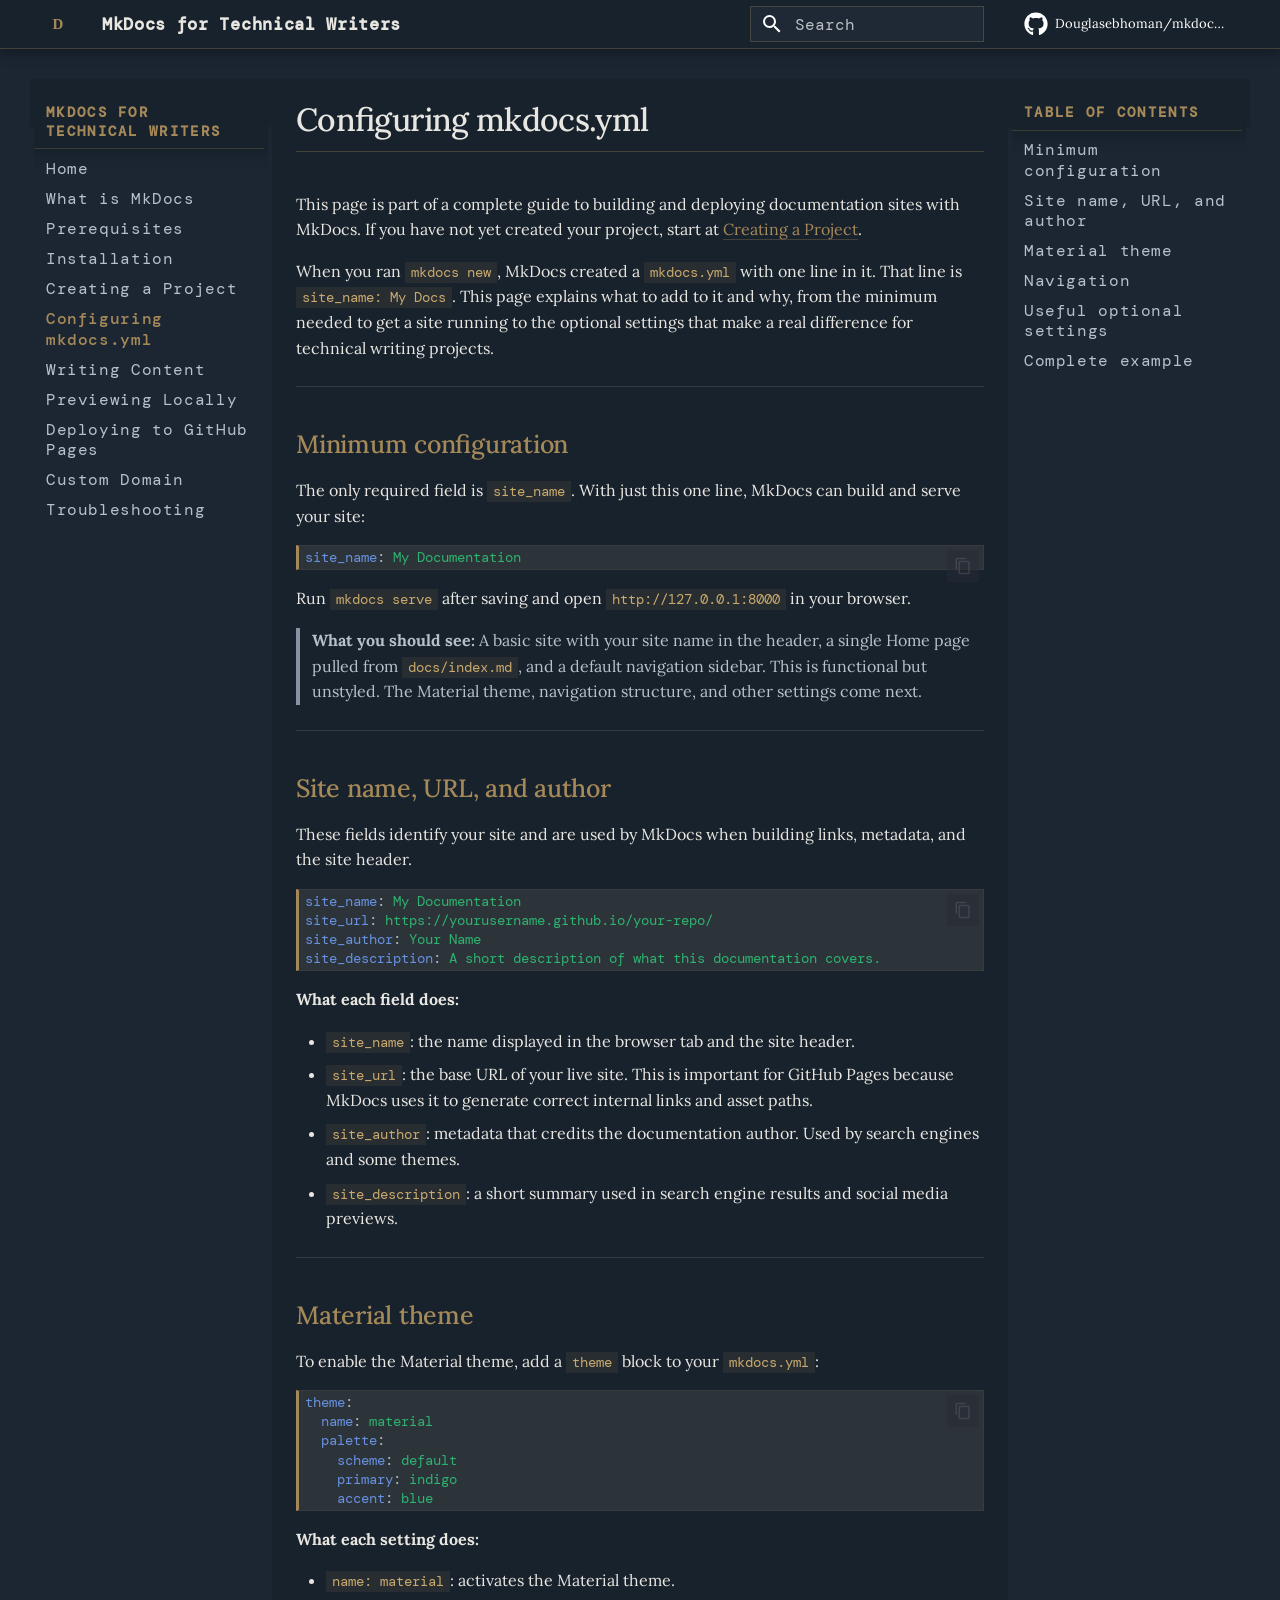
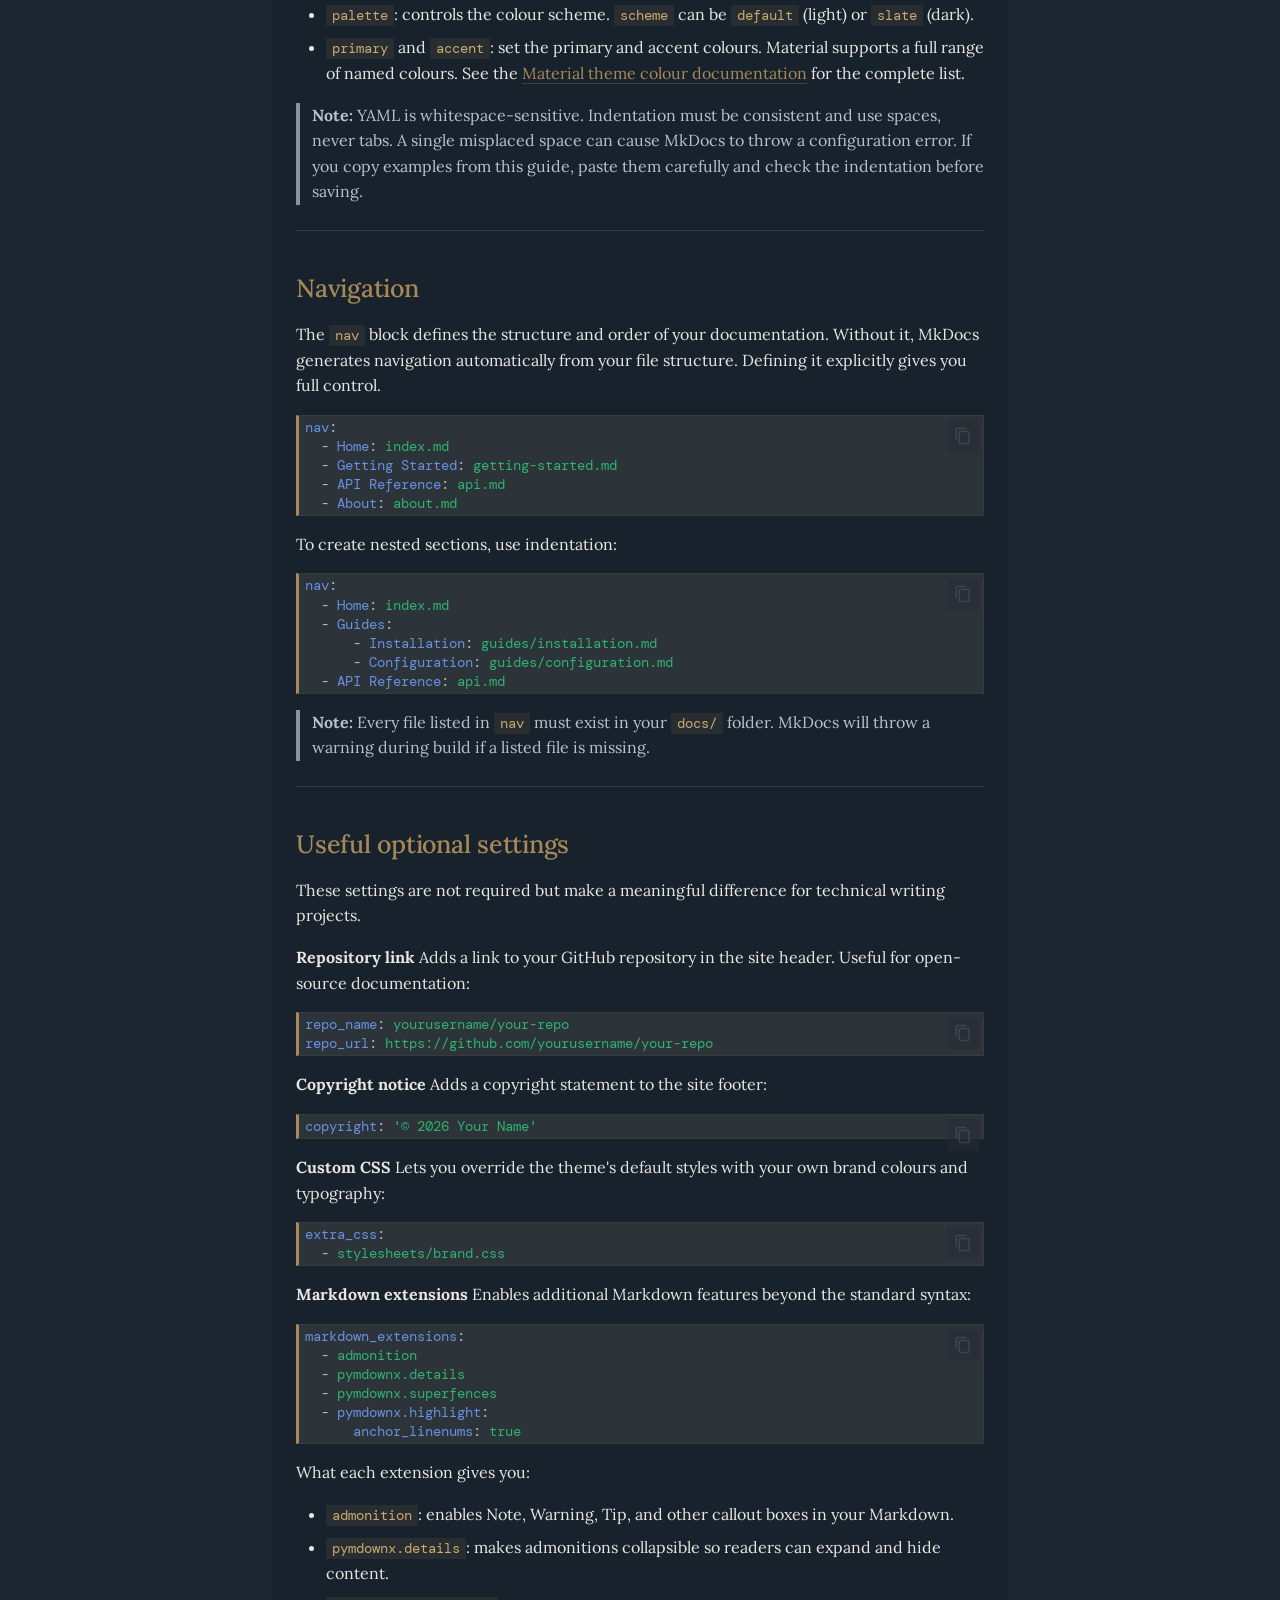
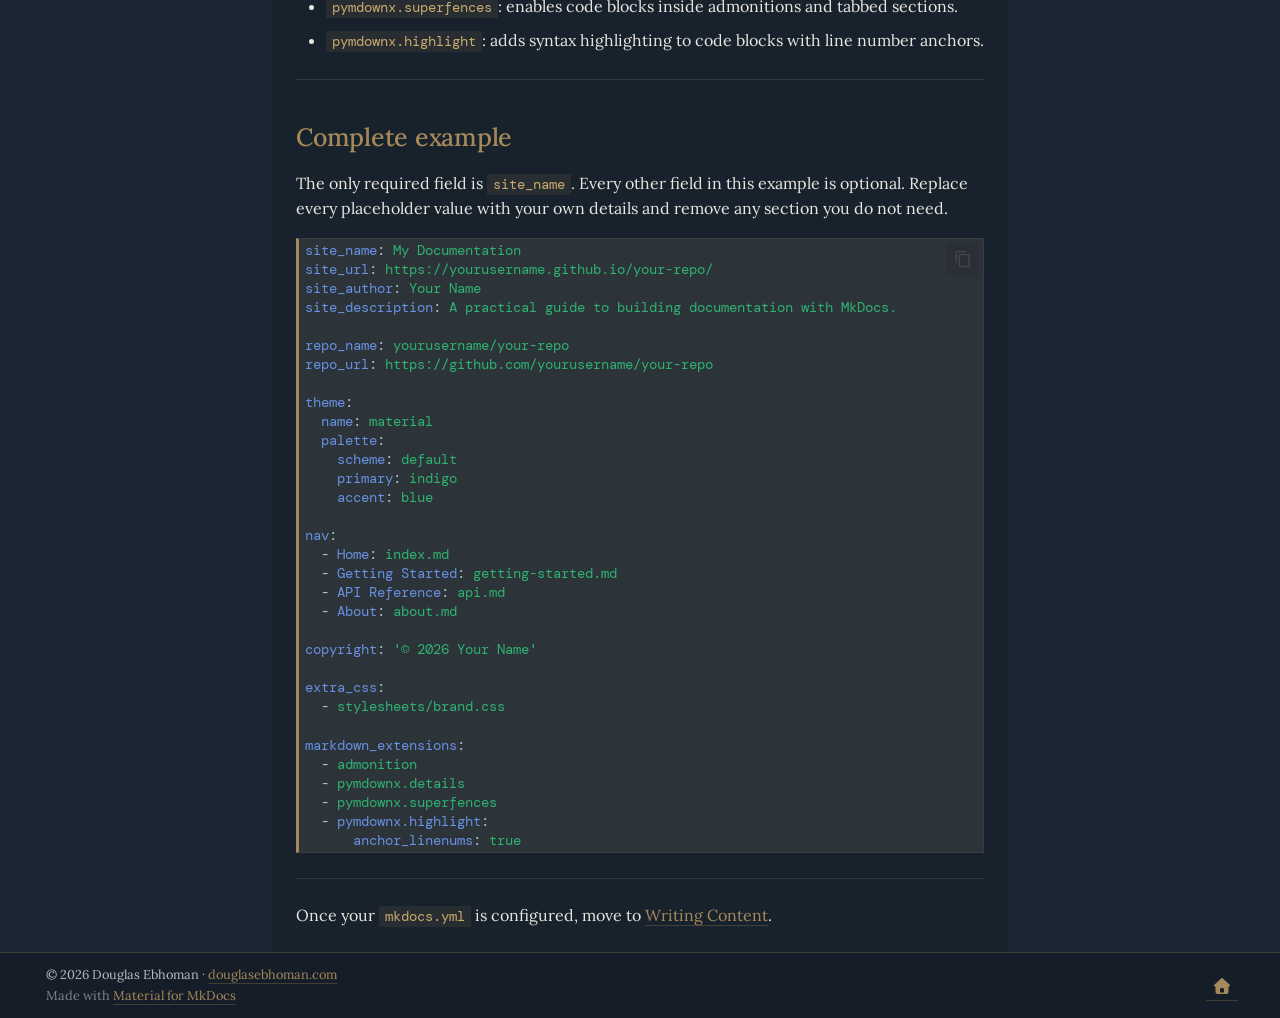
==== configuring-mkdocs-yml/index.html @ 6936d6ea "Deployed 272cf21 with MkDocs version: 1.6.1" ====
<!doctype html>
<html lang="en" class="no-js">
  <head>
    
      <meta charset="utf-8">
      <meta name="viewport" content="width=device-width,initial-scale=1">
      
        <meta name="description" content="A practical guide to building and deploying documentation sites with MkDocs — written for technical writers adopting Docs-as-Code workflows.">
      
      
        <meta name="author" content="Douglas Ebhoman">
      
      
        <link rel="canonical" href="https://douglasebhoman.github.io/mkdocs-for-technical-writers/configuring-mkdocs-yml/">
      
      
        <link rel="prev" href="../creating-a-project/">
      
      
        <link rel="next" href="../writing-content/">
      
      
        
      
      
      <link rel="icon" href="../assets/images/favicon.png">
      <meta name="generator" content="mkdocs-1.6.1, mkdocs-material-9.7.6">
    
    
      
        <title>Configuring mkdocs.yml - MkDocs for Technical Writers</title>
      
    
    
      <link rel="stylesheet" href="../assets/stylesheets/main.484c7ddc.min.css">
      
        
        <link rel="stylesheet" href="../assets/stylesheets/palette.ab4e12ef.min.css">
      
      


    
    
      
    
    
      
        
        
        <link rel="preconnect" href="https://fonts.gstatic.com" crossorigin>
        <link rel="stylesheet" href="https://fonts.googleapis.com/css?family=Roboto:300,300i,400,400i,700,700i%7CRoboto+Mono:400,400i,700,700i&display=fallback">
        <style>:root{--md-text-font:"Roboto";--md-code-font:"Roboto Mono"}</style>
      
    
    
      <link rel="stylesheet" href="../stylesheets/brand.css">
    
    <script>__md_scope=new URL("..",location),__md_hash=e=>[...e].reduce(((e,_)=>(e<<5)-e+_.charCodeAt(0)),0),__md_get=(e,_=localStorage,t=__md_scope)=>JSON.parse(_.getItem(t.pathname+"."+e)),__md_set=(e,_,t=localStorage,a=__md_scope)=>{try{t.setItem(a.pathname+"."+e,JSON.stringify(_))}catch(e){}}</script>
    
      

    
    
  </head>
  
  
    
    
    
    
    
    <body dir="ltr" data-md-color-scheme="slate" data-md-color-primary="custom" data-md-color-accent="custom">
  
    
    <input class="md-toggle" data-md-toggle="drawer" type="checkbox" id="__drawer" autocomplete="off">
    <input class="md-toggle" data-md-toggle="search" type="checkbox" id="__search" autocomplete="off">
    <label class="md-overlay" for="__drawer"></label>
    <div data-md-component="skip">
      
        
        <a href="#configuring-mkdocsyml" class="md-skip">
          Skip to content
        </a>
      
    </div>
    <div data-md-component="announce">
      
    </div>
    
    
      

  

<header class="md-header md-header--shadow" data-md-component="header">
  <nav class="md-header__inner md-grid" aria-label="Header">
    <a href=".." title="MkDocs for Technical Writers" class="md-header__button md-logo" aria-label="MkDocs for Technical Writers" data-md-component="logo">
      
  <img src="../assets/logo.svg" alt="logo">

    </a>
    <label class="md-header__button md-icon" for="__drawer">
      
      <svg xmlns="http://www.w3.org/2000/svg" viewBox="0 0 24 24"><path d="M3 6h18v2H3zm0 5h18v2H3zm0 5h18v2H3z"/></svg>
    </label>
    <div class="md-header__title" data-md-component="header-title">
      <div class="md-header__ellipsis">
        <div class="md-header__topic">
          <span class="md-ellipsis">
            MkDocs for Technical Writers
          </span>
        </div>
        <div class="md-header__topic" data-md-component="header-topic">
          <span class="md-ellipsis">
            
              Configuring mkdocs.yml
            
          </span>
        </div>
      </div>
    </div>
    
      
    
    
    
    
      
      
        <label class="md-header__button md-icon" for="__search">
          
          <svg xmlns="http://www.w3.org/2000/svg" viewBox="0 0 24 24"><path d="M9.5 3A6.5 6.5 0 0 1 16 9.5c0 1.61-.59 3.09-1.56 4.23l.27.27h.79l5 5-1.5 1.5-5-5v-.79l-.27-.27A6.52 6.52 0 0 1 9.5 16 6.5 6.5 0 0 1 3 9.5 6.5 6.5 0 0 1 9.5 3m0 2C7 5 5 7 5 9.5S7 14 9.5 14 14 12 14 9.5 12 5 9.5 5"/></svg>
        </label>
        <div class="md-search" data-md-component="search" role="dialog">
  <label class="md-search__overlay" for="__search"></label>
  <div class="md-search__inner" role="search">
    <form class="md-search__form" name="search">
      <input type="text" class="md-search__input" name="query" aria-label="Search" placeholder="Search" autocapitalize="off" autocorrect="off" autocomplete="off" spellcheck="false" data-md-component="search-query" required>
      <label class="md-search__icon md-icon" for="__search">
        
        <svg xmlns="http://www.w3.org/2000/svg" viewBox="0 0 24 24"><path d="M9.5 3A6.5 6.5 0 0 1 16 9.5c0 1.61-.59 3.09-1.56 4.23l.27.27h.79l5 5-1.5 1.5-5-5v-.79l-.27-.27A6.52 6.52 0 0 1 9.5 16 6.5 6.5 0 0 1 3 9.5 6.5 6.5 0 0 1 9.5 3m0 2C7 5 5 7 5 9.5S7 14 9.5 14 14 12 14 9.5 12 5 9.5 5"/></svg>
        
        <svg xmlns="http://www.w3.org/2000/svg" viewBox="0 0 24 24"><path d="M20 11v2H8l5.5 5.5-1.42 1.42L4.16 12l7.92-7.92L13.5 5.5 8 11z"/></svg>
      </label>
      <nav class="md-search__options" aria-label="Search">
        
        <button type="reset" class="md-search__icon md-icon" title="Clear" aria-label="Clear" tabindex="-1">
          
          <svg xmlns="http://www.w3.org/2000/svg" viewBox="0 0 24 24"><path d="M19 6.41 17.59 5 12 10.59 6.41 5 5 6.41 10.59 12 5 17.59 6.41 19 12 13.41 17.59 19 19 17.59 13.41 12z"/></svg>
        </button>
      </nav>
      
        <div class="md-search__suggest" data-md-component="search-suggest"></div>
      
    </form>
    <div class="md-search__output">
      <div class="md-search__scrollwrap" tabindex="0" data-md-scrollfix>
        <div class="md-search-result" data-md-component="search-result">
          <div class="md-search-result__meta">
            Initializing search
          </div>
          <ol class="md-search-result__list" role="presentation"></ol>
        </div>
      </div>
    </div>
  </div>
</div>
      
    
    
      <div class="md-header__source">
        <a href="https://github.com/Douglasebhoman/mkdocs-for-technical-writers" title="Go to repository" class="md-source" data-md-component="source">
  <div class="md-source__icon md-icon">
    
    <svg xmlns="http://www.w3.org/2000/svg" viewBox="0 0 512 512"><!--! Font Awesome Free 7.1.0 by @fontawesome - https://fontawesome.com License - https://fontawesome.com/license/free (Icons: CC BY 4.0, Fonts: SIL OFL 1.1, Code: MIT License) Copyright 2025 Fonticons, Inc.--><path d="M173.9 397.4c0 2-2.3 3.6-5.2 3.6-3.3.3-5.6-1.3-5.6-3.6 0-2 2.3-3.6 5.2-3.6 3-.3 5.6 1.3 5.6 3.6m-31.1-4.5c-.7 2 1.3 4.3 4.3 4.9 2.6 1 5.6 0 6.2-2s-1.3-4.3-4.3-5.2c-2.6-.7-5.5.3-6.2 2.3m44.2-1.7c-2.9.7-4.9 2.6-4.6 4.9.3 2 2.9 3.3 5.9 2.6 2.9-.7 4.9-2.6 4.6-4.6-.3-1.9-3-3.2-5.9-2.9M252.8 8C114.1 8 8 113.3 8 252c0 110.9 69.8 205.8 169.5 239.2 12.8 2.3 17.3-5.6 17.3-12.1 0-6.2-.3-40.4-.3-61.4 0 0-70 15-84.7-29.8 0 0-11.4-29.1-27.8-36.6 0 0-22.9-15.7 1.6-15.4 0 0 24.9 2 38.6 25.8 21.9 38.6 58.6 27.5 72.9 20.9 2.3-16 8.8-27.1 16-33.7-55.9-6.2-112.3-14.3-112.3-110.5 0-27.5 7.6-41.3 23.6-58.9-2.6-6.5-11.1-33.3 2.6-67.9 20.9-6.5 69 27 69 27 20-5.6 41.5-8.5 62.8-8.5s42.8 2.9 62.8 8.5c0 0 48.1-33.6 69-27 13.7 34.7 5.2 61.4 2.6 67.9 16 17.7 25.8 31.5 25.8 58.9 0 96.5-58.9 104.2-114.8 110.5 9.2 7.9 17 22.9 17 46.4 0 33.7-.3 75.4-.3 83.6 0 6.5 4.6 14.4 17.3 12.1C436.2 457.8 504 362.9 504 252 504 113.3 391.5 8 252.8 8M105.2 352.9c-1.3 1-1 3.3.7 5.2 1.6 1.6 3.9 2.3 5.2 1 1.3-1 1-3.3-.7-5.2-1.6-1.6-3.9-2.3-5.2-1m-10.8-8.1c-.7 1.3.3 2.9 2.3 3.9 1.6 1 3.6.7 4.3-.7.7-1.3-.3-2.9-2.3-3.9-2-.6-3.6-.3-4.3.7m32.4 35.6c-1.6 1.3-1 4.3 1.3 6.2 2.3 2.3 5.2 2.6 6.5 1 1.3-1.3.7-4.3-1.3-6.2-2.2-2.3-5.2-2.6-6.5-1m-11.4-14.7c-1.6 1-1.6 3.6 0 5.9s4.3 3.3 5.6 2.3c1.6-1.3 1.6-3.9 0-6.2-1.4-2.3-4-3.3-5.6-2"/></svg>
  </div>
  <div class="md-source__repository">
    Douglasebhoman/mkdocs-for-technical-writers
  </div>
</a>
      </div>
    
  </nav>
  
</header>
    
    <div class="md-container" data-md-component="container">
      
      
        
          
        
      
      <main class="md-main" data-md-component="main">
        <div class="md-main__inner md-grid">
          
            
              
              <div class="md-sidebar md-sidebar--primary" data-md-component="sidebar" data-md-type="navigation" >
                <div class="md-sidebar__scrollwrap">
                  <div class="md-sidebar__inner">
                    



<nav class="md-nav md-nav--primary" aria-label="Navigation" data-md-level="0">
  <label class="md-nav__title" for="__drawer">
    <a href=".." title="MkDocs for Technical Writers" class="md-nav__button md-logo" aria-label="MkDocs for Technical Writers" data-md-component="logo">
      
  <img src="../assets/logo.svg" alt="logo">

    </a>
    MkDocs for Technical Writers
  </label>
  
    <div class="md-nav__source">
      <a href="https://github.com/Douglasebhoman/mkdocs-for-technical-writers" title="Go to repository" class="md-source" data-md-component="source">
  <div class="md-source__icon md-icon">
    
    <svg xmlns="http://www.w3.org/2000/svg" viewBox="0 0 512 512"><!--! Font Awesome Free 7.1.0 by @fontawesome - https://fontawesome.com License - https://fontawesome.com/license/free (Icons: CC BY 4.0, Fonts: SIL OFL 1.1, Code: MIT License) Copyright 2025 Fonticons, Inc.--><path d="M173.9 397.4c0 2-2.3 3.6-5.2 3.6-3.3.3-5.6-1.3-5.6-3.6 0-2 2.3-3.6 5.2-3.6 3-.3 5.6 1.3 5.6 3.6m-31.1-4.5c-.7 2 1.3 4.3 4.3 4.9 2.6 1 5.6 0 6.2-2s-1.3-4.3-4.3-5.2c-2.6-.7-5.5.3-6.2 2.3m44.2-1.7c-2.9.7-4.9 2.6-4.6 4.9.3 2 2.9 3.3 5.9 2.6 2.9-.7 4.9-2.6 4.6-4.6-.3-1.9-3-3.2-5.9-2.9M252.8 8C114.1 8 8 113.3 8 252c0 110.9 69.8 205.8 169.5 239.2 12.8 2.3 17.3-5.6 17.3-12.1 0-6.2-.3-40.4-.3-61.4 0 0-70 15-84.7-29.8 0 0-11.4-29.1-27.8-36.6 0 0-22.9-15.7 1.6-15.4 0 0 24.9 2 38.6 25.8 21.9 38.6 58.6 27.5 72.9 20.9 2.3-16 8.8-27.1 16-33.7-55.9-6.2-112.3-14.3-112.3-110.5 0-27.5 7.6-41.3 23.6-58.9-2.6-6.5-11.1-33.3 2.6-67.9 20.9-6.5 69 27 69 27 20-5.6 41.5-8.5 62.8-8.5s42.8 2.9 62.8 8.5c0 0 48.1-33.6 69-27 13.7 34.7 5.2 61.4 2.6 67.9 16 17.7 25.8 31.5 25.8 58.9 0 96.5-58.9 104.2-114.8 110.5 9.2 7.9 17 22.9 17 46.4 0 33.7-.3 75.4-.3 83.6 0 6.5 4.6 14.4 17.3 12.1C436.2 457.8 504 362.9 504 252 504 113.3 391.5 8 252.8 8M105.2 352.9c-1.3 1-1 3.3.7 5.2 1.6 1.6 3.9 2.3 5.2 1 1.3-1 1-3.3-.7-5.2-1.6-1.6-3.9-2.3-5.2-1m-10.8-8.1c-.7 1.3.3 2.9 2.3 3.9 1.6 1 3.6.7 4.3-.7.7-1.3-.3-2.9-2.3-3.9-2-.6-3.6-.3-4.3.7m32.4 35.6c-1.6 1.3-1 4.3 1.3 6.2 2.3 2.3 5.2 2.6 6.5 1 1.3-1.3.7-4.3-1.3-6.2-2.2-2.3-5.2-2.6-6.5-1m-11.4-14.7c-1.6 1-1.6 3.6 0 5.9s4.3 3.3 5.6 2.3c1.6-1.3 1.6-3.9 0-6.2-1.4-2.3-4-3.3-5.6-2"/></svg>
  </div>
  <div class="md-source__repository">
    Douglasebhoman/mkdocs-for-technical-writers
  </div>
</a>
    </div>
  
  <ul class="md-nav__list" data-md-scrollfix>
    
      
      
  
  
  
  
    <li class="md-nav__item">
      <a href=".." class="md-nav__link">
        
  
  
  <span class="md-ellipsis">
    
  
    Home
  

    
  </span>
  
  

      </a>
    </li>
  

    
      
      
  
  
  
  
    <li class="md-nav__item">
      <a href="../what-is-mkdocs/" class="md-nav__link">
        
  
  
  <span class="md-ellipsis">
    
  
    What is MkDocs
  

    
  </span>
  
  

      </a>
    </li>
  

    
      
      
  
  
  
  
    <li class="md-nav__item">
      <a href="../prerequisites/" class="md-nav__link">
        
  
  
  <span class="md-ellipsis">
    
  
    Prerequisites
  

    
  </span>
  
  

      </a>
    </li>
  

    
      
      
  
  
  
  
    <li class="md-nav__item">
      <a href="../installation/" class="md-nav__link">
        
  
  
  <span class="md-ellipsis">
    
  
    Installation
  

    
  </span>
  
  

      </a>
    </li>
  

    
      
      
  
  
  
  
    <li class="md-nav__item">
      <a href="../creating-a-project/" class="md-nav__link">
        
  
  
  <span class="md-ellipsis">
    
  
    Creating a Project
  

    
  </span>
  
  

      </a>
    </li>
  

    
      
      
  
  
    
  
  
  
    <li class="md-nav__item md-nav__item--active">
      
      <input class="md-nav__toggle md-toggle" type="checkbox" id="__toc">
      
      
        
      
      
        <label class="md-nav__link md-nav__link--active" for="__toc">
          
  
  
  <span class="md-ellipsis">
    
  
    Configuring mkdocs.yml
  

    
  </span>
  
  

          <span class="md-nav__icon md-icon"></span>
        </label>
      
      <a href="./" class="md-nav__link md-nav__link--active">
        
  
  
  <span class="md-ellipsis">
    
  
    Configuring mkdocs.yml
  

    
  </span>
  
  

      </a>
      
        

<nav class="md-nav md-nav--secondary" aria-label="Table of contents">
  
  
  
    
  
  
    <label class="md-nav__title" for="__toc">
      <span class="md-nav__icon md-icon"></span>
      Table of contents
    </label>
    <ul class="md-nav__list" data-md-component="toc" data-md-scrollfix>
      
        <li class="md-nav__item">
  <a href="#minimum-configuration" class="md-nav__link">
    <span class="md-ellipsis">
      
        Minimum configuration
      
    </span>
  </a>
  
</li>
      
        <li class="md-nav__item">
  <a href="#site-name-url-and-author" class="md-nav__link">
    <span class="md-ellipsis">
      
        Site name, URL, and author
      
    </span>
  </a>
  
</li>
      
        <li class="md-nav__item">
  <a href="#material-theme" class="md-nav__link">
    <span class="md-ellipsis">
      
        Material theme
      
    </span>
  </a>
  
</li>
      
        <li class="md-nav__item">
  <a href="#navigation" class="md-nav__link">
    <span class="md-ellipsis">
      
        Navigation
      
    </span>
  </a>
  
</li>
      
        <li class="md-nav__item">
  <a href="#useful-optional-settings" class="md-nav__link">
    <span class="md-ellipsis">
      
        Useful optional settings
      
    </span>
  </a>
  
</li>
      
        <li class="md-nav__item">
  <a href="#complete-example" class="md-nav__link">
    <span class="md-ellipsis">
      
        Complete example
      
    </span>
  </a>
  
</li>
      
    </ul>
  
</nav>
      
    </li>
  

    
      
      
  
  
  
  
    <li class="md-nav__item">
      <a href="../writing-content/" class="md-nav__link">
        
  
  
  <span class="md-ellipsis">
    
  
    Writing Content
  

    
  </span>
  
  

      </a>
    </li>
  

    
      
      
  
  
  
  
    <li class="md-nav__item">
      <a href="../previewing-locally/" class="md-nav__link">
        
  
  
  <span class="md-ellipsis">
    
  
    Previewing Locally
  

    
  </span>
  
  

      </a>
    </li>
  

    
      
      
  
  
  
  
    <li class="md-nav__item">
      <a href="../deploying-to-github-pages/" class="md-nav__link">
        
  
  
  <span class="md-ellipsis">
    
  
    Deploying to GitHub Pages
  

    
  </span>
  
  

      </a>
    </li>
  

    
      
      
  
  
  
  
    <li class="md-nav__item">
      <a href="../custom-domain/" class="md-nav__link">
        
  
  
  <span class="md-ellipsis">
    
  
    Custom Domain
  

    
  </span>
  
  

      </a>
    </li>
  

    
      
      
  
  
  
  
    <li class="md-nav__item">
      <a href="../troubleshooting/" class="md-nav__link">
        
  
  
  <span class="md-ellipsis">
    
  
    Troubleshooting
  

    
  </span>
  
  

      </a>
    </li>
  

    
  </ul>
</nav>
                  </div>
                </div>
              </div>
            
            
              
              <div class="md-sidebar md-sidebar--secondary" data-md-component="sidebar" data-md-type="toc" >
                <div class="md-sidebar__scrollwrap">
                  <div class="md-sidebar__inner">
                    

<nav class="md-nav md-nav--secondary" aria-label="Table of contents">
  
  
  
    
  
  
    <label class="md-nav__title" for="__toc">
      <span class="md-nav__icon md-icon"></span>
      Table of contents
    </label>
    <ul class="md-nav__list" data-md-component="toc" data-md-scrollfix>
      
        <li class="md-nav__item">
  <a href="#minimum-configuration" class="md-nav__link">
    <span class="md-ellipsis">
      
        Minimum configuration
      
    </span>
  </a>
  
</li>
      
        <li class="md-nav__item">
  <a href="#site-name-url-and-author" class="md-nav__link">
    <span class="md-ellipsis">
      
        Site name, URL, and author
      
    </span>
  </a>
  
</li>
      
        <li class="md-nav__item">
  <a href="#material-theme" class="md-nav__link">
    <span class="md-ellipsis">
      
        Material theme
      
    </span>
  </a>
  
</li>
      
        <li class="md-nav__item">
  <a href="#navigation" class="md-nav__link">
    <span class="md-ellipsis">
      
        Navigation
      
    </span>
  </a>
  
</li>
      
        <li class="md-nav__item">
  <a href="#useful-optional-settings" class="md-nav__link">
    <span class="md-ellipsis">
      
        Useful optional settings
      
    </span>
  </a>
  
</li>
      
        <li class="md-nav__item">
  <a href="#complete-example" class="md-nav__link">
    <span class="md-ellipsis">
      
        Complete example
      
    </span>
  </a>
  
</li>
      
    </ul>
  
</nav>
                  </div>
                </div>
              </div>
            
          
          
            <div class="md-content" data-md-component="content">
              
              <article class="md-content__inner md-typeset">
                
                  


  
  


<h1 id="configuring-mkdocsyml">Configuring mkdocs.yml</h1>
<p>This page is part of a complete guide to building and deploying documentation sites with MkDocs. If you have not yet created your project, start at <a href="../creating-a-project/">Creating a Project</a>.</p>
<p>When you ran <code>mkdocs new</code>, MkDocs created a <code>mkdocs.yml</code> with one line in it. That line is <code>site_name: My Docs</code>. This page explains what to add to it and why, from the minimum needed to get a site running to the optional settings that make a real difference for technical writing projects.</p>
<hr />
<h2 id="minimum-configuration">Minimum configuration</h2>
<p>The only required field is <code>site_name</code>. With just this one line, MkDocs can build and serve your site:</p>
<div class="highlight"><pre><span></span><code><a id="__codelineno-0-1" name="__codelineno-0-1" href="#__codelineno-0-1"></a><span class="nt">site_name</span><span class="p">:</span><span class="w"> </span><span class="l l-Scalar l-Scalar-Plain">My Documentation</span>
</code></pre></div>
<p>Run <code>mkdocs serve</code> after saving and open <code>http://127.0.0.1:8000</code> in your browser.</p>
<blockquote>
<p><strong>What you should see:</strong> A basic site with your site name in the header, a single Home page pulled from <code>docs/index.md</code>, and a default navigation sidebar. This is functional but unstyled. The Material theme, navigation structure, and other settings come next.</p>
</blockquote>
<hr />
<h2 id="site-name-url-and-author">Site name, URL, and author</h2>
<p>These fields identify your site and are used by MkDocs when building links, metadata, and the site header.</p>
<div class="highlight"><pre><span></span><code><a id="__codelineno-1-1" name="__codelineno-1-1" href="#__codelineno-1-1"></a><span class="nt">site_name</span><span class="p">:</span><span class="w"> </span><span class="l l-Scalar l-Scalar-Plain">My Documentation</span>
<a id="__codelineno-1-2" name="__codelineno-1-2" href="#__codelineno-1-2"></a><span class="nt">site_url</span><span class="p">:</span><span class="w"> </span><span class="l l-Scalar l-Scalar-Plain">https://yourusername.github.io/your-repo/</span>
<a id="__codelineno-1-3" name="__codelineno-1-3" href="#__codelineno-1-3"></a><span class="nt">site_author</span><span class="p">:</span><span class="w"> </span><span class="l l-Scalar l-Scalar-Plain">Your Name</span>
<a id="__codelineno-1-4" name="__codelineno-1-4" href="#__codelineno-1-4"></a><span class="nt">site_description</span><span class="p">:</span><span class="w"> </span><span class="l l-Scalar l-Scalar-Plain">A short description of what this documentation covers.</span>
</code></pre></div>
<p><strong>What each field does:</strong></p>
<ul>
<li><code>site_name</code>: the name displayed in the browser tab and the site header.</li>
<li><code>site_url</code>: the base URL of your live site. This is important for GitHub Pages because MkDocs uses it to generate correct internal links and asset paths.</li>
<li><code>site_author</code>: metadata that credits the documentation author. Used by search engines and some themes.</li>
<li><code>site_description</code>: a short summary used in search engine results and social media previews.</li>
</ul>
<hr />
<h2 id="material-theme">Material theme</h2>
<p>To enable the Material theme, add a <code>theme</code> block to your <code>mkdocs.yml</code>:</p>
<div class="highlight"><pre><span></span><code><a id="__codelineno-2-1" name="__codelineno-2-1" href="#__codelineno-2-1"></a><span class="nt">theme</span><span class="p">:</span>
<a id="__codelineno-2-2" name="__codelineno-2-2" href="#__codelineno-2-2"></a><span class="w">  </span><span class="nt">name</span><span class="p">:</span><span class="w"> </span><span class="l l-Scalar l-Scalar-Plain">material</span>
<a id="__codelineno-2-3" name="__codelineno-2-3" href="#__codelineno-2-3"></a><span class="w">  </span><span class="nt">palette</span><span class="p">:</span>
<a id="__codelineno-2-4" name="__codelineno-2-4" href="#__codelineno-2-4"></a><span class="w">    </span><span class="nt">scheme</span><span class="p">:</span><span class="w"> </span><span class="l l-Scalar l-Scalar-Plain">default</span>
<a id="__codelineno-2-5" name="__codelineno-2-5" href="#__codelineno-2-5"></a><span class="w">    </span><span class="nt">primary</span><span class="p">:</span><span class="w"> </span><span class="l l-Scalar l-Scalar-Plain">indigo</span>
<a id="__codelineno-2-6" name="__codelineno-2-6" href="#__codelineno-2-6"></a><span class="w">    </span><span class="nt">accent</span><span class="p">:</span><span class="w"> </span><span class="l l-Scalar l-Scalar-Plain">blue</span>
</code></pre></div>
<p><strong>What each setting does:</strong></p>
<ul>
<li><code>name: material</code>: activates the Material theme.</li>
<li><code>palette</code>: controls the colour scheme. <code>scheme</code> can be <code>default</code> (light) or <code>slate</code> (dark).</li>
<li><code>primary</code> and <code>accent</code>: set the primary and accent colours. Material supports a full range of named colours. See the <a href="https://squidfunk.github.io/mkdocs-material/setup/changing-the-colors/">Material theme colour documentation</a> for the complete list.</li>
</ul>
<blockquote>
<p><strong>Note:</strong> YAML is whitespace-sensitive. Indentation must be consistent and use spaces, never tabs. A single misplaced space can cause MkDocs to throw a configuration error. If you copy examples from this guide, paste them carefully and check the indentation before saving.</p>
</blockquote>
<hr />
<h2 id="navigation">Navigation</h2>
<p>The <code>nav</code> block defines the structure and order of your documentation. Without it, MkDocs generates navigation automatically from your file structure. Defining it explicitly gives you full control.</p>
<div class="highlight"><pre><span></span><code><a id="__codelineno-3-1" name="__codelineno-3-1" href="#__codelineno-3-1"></a><span class="nt">nav</span><span class="p">:</span>
<a id="__codelineno-3-2" name="__codelineno-3-2" href="#__codelineno-3-2"></a><span class="w">  </span><span class="p p-Indicator">-</span><span class="w"> </span><span class="nt">Home</span><span class="p">:</span><span class="w"> </span><span class="l l-Scalar l-Scalar-Plain">index.md</span>
<a id="__codelineno-3-3" name="__codelineno-3-3" href="#__codelineno-3-3"></a><span class="w">  </span><span class="p p-Indicator">-</span><span class="w"> </span><span class="nt">Getting Started</span><span class="p">:</span><span class="w"> </span><span class="l l-Scalar l-Scalar-Plain">getting-started.md</span>
<a id="__codelineno-3-4" name="__codelineno-3-4" href="#__codelineno-3-4"></a><span class="w">  </span><span class="p p-Indicator">-</span><span class="w"> </span><span class="nt">API Reference</span><span class="p">:</span><span class="w"> </span><span class="l l-Scalar l-Scalar-Plain">api.md</span>
<a id="__codelineno-3-5" name="__codelineno-3-5" href="#__codelineno-3-5"></a><span class="w">  </span><span class="p p-Indicator">-</span><span class="w"> </span><span class="nt">About</span><span class="p">:</span><span class="w"> </span><span class="l l-Scalar l-Scalar-Plain">about.md</span>
</code></pre></div>
<p>To create nested sections, use indentation:</p>
<div class="highlight"><pre><span></span><code><a id="__codelineno-4-1" name="__codelineno-4-1" href="#__codelineno-4-1"></a><span class="nt">nav</span><span class="p">:</span>
<a id="__codelineno-4-2" name="__codelineno-4-2" href="#__codelineno-4-2"></a><span class="w">  </span><span class="p p-Indicator">-</span><span class="w"> </span><span class="nt">Home</span><span class="p">:</span><span class="w"> </span><span class="l l-Scalar l-Scalar-Plain">index.md</span>
<a id="__codelineno-4-3" name="__codelineno-4-3" href="#__codelineno-4-3"></a><span class="w">  </span><span class="p p-Indicator">-</span><span class="w"> </span><span class="nt">Guides</span><span class="p">:</span>
<a id="__codelineno-4-4" name="__codelineno-4-4" href="#__codelineno-4-4"></a><span class="w">      </span><span class="p p-Indicator">-</span><span class="w"> </span><span class="nt">Installation</span><span class="p">:</span><span class="w"> </span><span class="l l-Scalar l-Scalar-Plain">guides/installation.md</span>
<a id="__codelineno-4-5" name="__codelineno-4-5" href="#__codelineno-4-5"></a><span class="w">      </span><span class="p p-Indicator">-</span><span class="w"> </span><span class="nt">Configuration</span><span class="p">:</span><span class="w"> </span><span class="l l-Scalar l-Scalar-Plain">guides/configuration.md</span>
<a id="__codelineno-4-6" name="__codelineno-4-6" href="#__codelineno-4-6"></a><span class="w">  </span><span class="p p-Indicator">-</span><span class="w"> </span><span class="nt">API Reference</span><span class="p">:</span><span class="w"> </span><span class="l l-Scalar l-Scalar-Plain">api.md</span>
</code></pre></div>
<blockquote>
<p><strong>Note:</strong> Every file listed in <code>nav</code> must exist in your <code>docs/</code> folder. MkDocs will throw a warning during build if a listed file is missing.</p>
</blockquote>
<hr />
<h2 id="useful-optional-settings">Useful optional settings</h2>
<p>These settings are not required but make a meaningful difference for technical writing projects.</p>
<p><strong>Repository link</strong>
Adds a link to your GitHub repository in the site header. Useful for open-source documentation:</p>
<div class="highlight"><pre><span></span><code><a id="__codelineno-5-1" name="__codelineno-5-1" href="#__codelineno-5-1"></a><span class="nt">repo_name</span><span class="p">:</span><span class="w"> </span><span class="l l-Scalar l-Scalar-Plain">yourusername/your-repo</span>
<a id="__codelineno-5-2" name="__codelineno-5-2" href="#__codelineno-5-2"></a><span class="nt">repo_url</span><span class="p">:</span><span class="w"> </span><span class="l l-Scalar l-Scalar-Plain">https://github.com/yourusername/your-repo</span>
</code></pre></div>
<p><strong>Copyright notice</strong>
Adds a copyright statement to the site footer:</p>
<div class="highlight"><pre><span></span><code><a id="__codelineno-6-1" name="__codelineno-6-1" href="#__codelineno-6-1"></a><span class="nt">copyright</span><span class="p">:</span><span class="w"> </span><span class="s">&#39;©</span><span class="nv"> </span><span class="s">2026</span><span class="nv"> </span><span class="s">Your</span><span class="nv"> </span><span class="s">Name&#39;</span>
</code></pre></div>
<p><strong>Custom CSS</strong>
Lets you override the theme's default styles with your own brand colours and typography:</p>
<div class="highlight"><pre><span></span><code><a id="__codelineno-7-1" name="__codelineno-7-1" href="#__codelineno-7-1"></a><span class="nt">extra_css</span><span class="p">:</span>
<a id="__codelineno-7-2" name="__codelineno-7-2" href="#__codelineno-7-2"></a><span class="w">  </span><span class="p p-Indicator">-</span><span class="w"> </span><span class="l l-Scalar l-Scalar-Plain">stylesheets/brand.css</span>
</code></pre></div>
<p><strong>Markdown extensions</strong>
Enables additional Markdown features beyond the standard syntax:</p>
<div class="highlight"><pre><span></span><code><a id="__codelineno-8-1" name="__codelineno-8-1" href="#__codelineno-8-1"></a><span class="nt">markdown_extensions</span><span class="p">:</span>
<a id="__codelineno-8-2" name="__codelineno-8-2" href="#__codelineno-8-2"></a><span class="w">  </span><span class="p p-Indicator">-</span><span class="w"> </span><span class="l l-Scalar l-Scalar-Plain">admonition</span>
<a id="__codelineno-8-3" name="__codelineno-8-3" href="#__codelineno-8-3"></a><span class="w">  </span><span class="p p-Indicator">-</span><span class="w"> </span><span class="l l-Scalar l-Scalar-Plain">pymdownx.details</span>
<a id="__codelineno-8-4" name="__codelineno-8-4" href="#__codelineno-8-4"></a><span class="w">  </span><span class="p p-Indicator">-</span><span class="w"> </span><span class="l l-Scalar l-Scalar-Plain">pymdownx.superfences</span>
<a id="__codelineno-8-5" name="__codelineno-8-5" href="#__codelineno-8-5"></a><span class="w">  </span><span class="p p-Indicator">-</span><span class="w"> </span><span class="nt">pymdownx.highlight</span><span class="p">:</span>
<a id="__codelineno-8-6" name="__codelineno-8-6" href="#__codelineno-8-6"></a><span class="w">      </span><span class="nt">anchor_linenums</span><span class="p">:</span><span class="w"> </span><span class="l l-Scalar l-Scalar-Plain">true</span>
</code></pre></div>
<p>What each extension gives you:</p>
<ul>
<li><code>admonition</code>: enables Note, Warning, Tip, and other callout boxes in your Markdown.</li>
<li><code>pymdownx.details</code>: makes admonitions collapsible so readers can expand and hide content.</li>
<li><code>pymdownx.superfences</code>: enables code blocks inside admonitions and tabbed sections.</li>
<li><code>pymdownx.highlight</code>: adds syntax highlighting to code blocks with line number anchors.</li>
</ul>
<hr />
<h2 id="complete-example">Complete example</h2>
<p>The only required field is <code>site_name</code>. Every other field in this example is optional. Replace every placeholder value with your own details and remove any section you do not need.</p>
<div class="highlight"><pre><span></span><code><a id="__codelineno-9-1" name="__codelineno-9-1" href="#__codelineno-9-1"></a><span class="nt">site_name</span><span class="p">:</span><span class="w"> </span><span class="l l-Scalar l-Scalar-Plain">My Documentation</span>
<a id="__codelineno-9-2" name="__codelineno-9-2" href="#__codelineno-9-2"></a><span class="nt">site_url</span><span class="p">:</span><span class="w"> </span><span class="l l-Scalar l-Scalar-Plain">https://yourusername.github.io/your-repo/</span>
<a id="__codelineno-9-3" name="__codelineno-9-3" href="#__codelineno-9-3"></a><span class="nt">site_author</span><span class="p">:</span><span class="w"> </span><span class="l l-Scalar l-Scalar-Plain">Your Name</span>
<a id="__codelineno-9-4" name="__codelineno-9-4" href="#__codelineno-9-4"></a><span class="nt">site_description</span><span class="p">:</span><span class="w"> </span><span class="l l-Scalar l-Scalar-Plain">A practical guide to building documentation with MkDocs.</span>
<a id="__codelineno-9-5" name="__codelineno-9-5" href="#__codelineno-9-5"></a>
<a id="__codelineno-9-6" name="__codelineno-9-6" href="#__codelineno-9-6"></a><span class="nt">repo_name</span><span class="p">:</span><span class="w"> </span><span class="l l-Scalar l-Scalar-Plain">yourusername/your-repo</span>
<a id="__codelineno-9-7" name="__codelineno-9-7" href="#__codelineno-9-7"></a><span class="nt">repo_url</span><span class="p">:</span><span class="w"> </span><span class="l l-Scalar l-Scalar-Plain">https://github.com/yourusername/your-repo</span>
<a id="__codelineno-9-8" name="__codelineno-9-8" href="#__codelineno-9-8"></a>
<a id="__codelineno-9-9" name="__codelineno-9-9" href="#__codelineno-9-9"></a><span class="nt">theme</span><span class="p">:</span>
<a id="__codelineno-9-10" name="__codelineno-9-10" href="#__codelineno-9-10"></a><span class="w">  </span><span class="nt">name</span><span class="p">:</span><span class="w"> </span><span class="l l-Scalar l-Scalar-Plain">material</span>
<a id="__codelineno-9-11" name="__codelineno-9-11" href="#__codelineno-9-11"></a><span class="w">  </span><span class="nt">palette</span><span class="p">:</span>
<a id="__codelineno-9-12" name="__codelineno-9-12" href="#__codelineno-9-12"></a><span class="w">    </span><span class="nt">scheme</span><span class="p">:</span><span class="w"> </span><span class="l l-Scalar l-Scalar-Plain">default</span>
<a id="__codelineno-9-13" name="__codelineno-9-13" href="#__codelineno-9-13"></a><span class="w">    </span><span class="nt">primary</span><span class="p">:</span><span class="w"> </span><span class="l l-Scalar l-Scalar-Plain">indigo</span>
<a id="__codelineno-9-14" name="__codelineno-9-14" href="#__codelineno-9-14"></a><span class="w">    </span><span class="nt">accent</span><span class="p">:</span><span class="w"> </span><span class="l l-Scalar l-Scalar-Plain">blue</span>
<a id="__codelineno-9-15" name="__codelineno-9-15" href="#__codelineno-9-15"></a>
<a id="__codelineno-9-16" name="__codelineno-9-16" href="#__codelineno-9-16"></a><span class="nt">nav</span><span class="p">:</span>
<a id="__codelineno-9-17" name="__codelineno-9-17" href="#__codelineno-9-17"></a><span class="w">  </span><span class="p p-Indicator">-</span><span class="w"> </span><span class="nt">Home</span><span class="p">:</span><span class="w"> </span><span class="l l-Scalar l-Scalar-Plain">index.md</span>
<a id="__codelineno-9-18" name="__codelineno-9-18" href="#__codelineno-9-18"></a><span class="w">  </span><span class="p p-Indicator">-</span><span class="w"> </span><span class="nt">Getting Started</span><span class="p">:</span><span class="w"> </span><span class="l l-Scalar l-Scalar-Plain">getting-started.md</span>
<a id="__codelineno-9-19" name="__codelineno-9-19" href="#__codelineno-9-19"></a><span class="w">  </span><span class="p p-Indicator">-</span><span class="w"> </span><span class="nt">API Reference</span><span class="p">:</span><span class="w"> </span><span class="l l-Scalar l-Scalar-Plain">api.md</span>
<a id="__codelineno-9-20" name="__codelineno-9-20" href="#__codelineno-9-20"></a><span class="w">  </span><span class="p p-Indicator">-</span><span class="w"> </span><span class="nt">About</span><span class="p">:</span><span class="w"> </span><span class="l l-Scalar l-Scalar-Plain">about.md</span>
<a id="__codelineno-9-21" name="__codelineno-9-21" href="#__codelineno-9-21"></a>
<a id="__codelineno-9-22" name="__codelineno-9-22" href="#__codelineno-9-22"></a><span class="nt">copyright</span><span class="p">:</span><span class="w"> </span><span class="s">&#39;©</span><span class="nv"> </span><span class="s">2026</span><span class="nv"> </span><span class="s">Your</span><span class="nv"> </span><span class="s">Name&#39;</span>
<a id="__codelineno-9-23" name="__codelineno-9-23" href="#__codelineno-9-23"></a>
<a id="__codelineno-9-24" name="__codelineno-9-24" href="#__codelineno-9-24"></a><span class="nt">extra_css</span><span class="p">:</span>
<a id="__codelineno-9-25" name="__codelineno-9-25" href="#__codelineno-9-25"></a><span class="w">  </span><span class="p p-Indicator">-</span><span class="w"> </span><span class="l l-Scalar l-Scalar-Plain">stylesheets/brand.css</span>
<a id="__codelineno-9-26" name="__codelineno-9-26" href="#__codelineno-9-26"></a>
<a id="__codelineno-9-27" name="__codelineno-9-27" href="#__codelineno-9-27"></a><span class="nt">markdown_extensions</span><span class="p">:</span>
<a id="__codelineno-9-28" name="__codelineno-9-28" href="#__codelineno-9-28"></a><span class="w">  </span><span class="p p-Indicator">-</span><span class="w"> </span><span class="l l-Scalar l-Scalar-Plain">admonition</span>
<a id="__codelineno-9-29" name="__codelineno-9-29" href="#__codelineno-9-29"></a><span class="w">  </span><span class="p p-Indicator">-</span><span class="w"> </span><span class="l l-Scalar l-Scalar-Plain">pymdownx.details</span>
<a id="__codelineno-9-30" name="__codelineno-9-30" href="#__codelineno-9-30"></a><span class="w">  </span><span class="p p-Indicator">-</span><span class="w"> </span><span class="l l-Scalar l-Scalar-Plain">pymdownx.superfences</span>
<a id="__codelineno-9-31" name="__codelineno-9-31" href="#__codelineno-9-31"></a><span class="w">  </span><span class="p p-Indicator">-</span><span class="w"> </span><span class="nt">pymdownx.highlight</span><span class="p">:</span>
<a id="__codelineno-9-32" name="__codelineno-9-32" href="#__codelineno-9-32"></a><span class="w">      </span><span class="nt">anchor_linenums</span><span class="p">:</span><span class="w"> </span><span class="l l-Scalar l-Scalar-Plain">true</span>
</code></pre></div>
<hr />
<p>Once your <code>mkdocs.yml</code> is configured, move to <a href="../writing-content/">Writing Content</a>.</p>












                
              </article>
            </div>
          
          
<script>var target=document.getElementById(location.hash.slice(1));target&&target.name&&(target.checked=target.name.startsWith("__tabbed_"))</script>
        </div>
        
          <button type="button" class="md-top md-icon" data-md-component="top" hidden>
  
  <svg xmlns="http://www.w3.org/2000/svg" viewBox="0 0 24 24"><path d="M13 20h-2V8l-5.5 5.5-1.42-1.42L12 4.16l7.92 7.92-1.42 1.42L13 8z"/></svg>
  Back to top
</button>
        
      </main>
      
        <footer class="md-footer">
  
  <div class="md-footer-meta md-typeset">
    <div class="md-footer-meta__inner md-grid">
      <div class="md-copyright">
  
    <div class="md-copyright__highlight">
      © 2026 Douglas Ebhoman · <a href="https://douglasebhoman.com">douglasebhoman.com</a>
    </div>
  
  
    Made with
    <a href="https://squidfunk.github.io/mkdocs-material/" target="_blank" rel="noopener">
      Material for MkDocs
    </a>
  
</div>
      
        
<div class="md-social">
  
    
    
    
    
    <a href="https://douglasebhoman.com" target="_blank" rel="noopener" title="douglasebhoman.com" class="md-social__link">
      <svg xmlns="http://www.w3.org/2000/svg" viewBox="0 0 512 512"><!--! Font Awesome Free 7.1.0 by @fontawesome - https://fontawesome.com License - https://fontawesome.com/license/free (Icons: CC BY 4.0, Fonts: SIL OFL 1.1, Code: MIT License) Copyright 2025 Fonticons, Inc.--><path d="M277.8 8.6c-12.3-11.4-31.3-11.4-43.5 0l-224 208c-9.6 9-12.8 22.9-8 35.1S18.8 272 32 272h16v176c0 35.3 28.7 64 64 64h288c35.3 0 64-28.7 64-64V272h16c13.2 0 25-8.1 29.8-20.3s1.6-26.2-8-35.1zM240 320h32c26.5 0 48 21.5 48 48v96H192v-96c0-26.5 21.5-48 48-48"/></svg>
    </a>
  
</div>
      
    </div>
  </div>
</footer>
      
    </div>
    <div class="md-dialog" data-md-component="dialog">
      <div class="md-dialog__inner md-typeset"></div>
    </div>
    
    
    
      
      
      <script id="__config" type="application/json">{"annotate": null, "base": "..", "features": ["navigation.instant", "navigation.top", "navigation.sections", "search.highlight", "search.suggest", "content.code.copy"], "search": "../assets/javascripts/workers/search.2c215733.min.js", "tags": null, "translations": {"clipboard.copied": "Copied to clipboard", "clipboard.copy": "Copy to clipboard", "search.result.more.one": "1 more on this page", "search.result.more.other": "# more on this page", "search.result.none": "No matching documents", "search.result.one": "1 matching document", "search.result.other": "# matching documents", "search.result.placeholder": "Type to start searching", "search.result.term.missing": "Missing", "select.version": "Select version"}, "version": null}</script>
    
    
      <script src="../assets/javascripts/bundle.79ae519e.min.js"></script>
      
    
  </body>
</html>
---- assets/stylesheets/main.484c7ddc.min.css ----
@charset "UTF-8";html{-webkit-text-size-adjust:none;-moz-text-size-adjust:none;text-size-adjust:none;box-sizing:border-box}*,:after,:before{box-sizing:inherit}@media (prefers-reduced-motion){*,:after,:before{transition:none!important}}body{margin:0}a,button,input,label{-webkit-tap-highlight-color:transparent}a{color:inherit;text-decoration:none}hr{border:0;box-sizing:initial;display:block;height:.05rem;overflow:visible;padding:0}small{font-size:80%}sub,sup{line-height:1em}img{border-style:none}table{border-collapse:initial;border-spacing:0}td,th{font-weight:400;vertical-align:top}button{background:#0000;border:0;font-family:inherit;font-size:inherit;margin:0;padding:0}input{border:0;outline:none}:root{--md-primary-fg-color:#4051b5;--md-primary-fg-color--light:#5d6cc0;--md-primary-fg-color--dark:#303fa1;--md-primary-bg-color:#fff;--md-primary-bg-color--light:#ffffffb3;--md-accent-fg-color:#526cfe;--md-accent-fg-color--transparent:#526cfe1a;--md-accent-bg-color:#fff;--md-accent-bg-color--light:#ffffffb3}[data-md-color-scheme=default]{color-scheme:light}[data-md-color-scheme=default] img[src$="#gh-dark-mode-only"],[data-md-color-scheme=default] img[src$="#only-dark"]{display:none}:root,[data-md-color-scheme=default]{--md-hue:225deg;--md-default-fg-color:#000000de;--md-default-fg-color--light:#0000008a;--md-default-fg-color--lighter:#00000052;--md-default-fg-color--lightest:#00000012;--md-default-bg-color:#fff;--md-default-bg-color--light:#ffffffb3;--md-default-bg-color--lighter:#ffffff4d;--md-default-bg-color--lightest:#ffffff1f;--md-code-fg-color:#36464e;--md-code-bg-color:#f5f5f5;--md-code-bg-color--light:#f5f5f5b3;--md-code-bg-color--lighter:#f5f5f54d;--md-code-hl-color:#4287ff;--md-code-hl-color--light:#4287ff1a;--md-code-hl-number-color:#d52a2a;--md-code-hl-special-color:#db1457;--md-code-hl-function-color:#a846b9;--md-code-hl-constant-color:#6e59d9;--md-code-hl-keyword-color:#3f6ec6;--md-code-hl-string-color:#1c7d4d;--md-code-hl-name-color:var(--md-code-fg-color);--md-code-hl-operator-color:var(--md-default-fg-color--light);--md-code-hl-punctuation-color:var(--md-default-fg-color--light);--md-code-hl-comment-color:var(--md-default-fg-color--light);--md-code-hl-generic-color:var(--md-default-fg-color--light);--md-code-hl-variable-color:var(--md-default-fg-color--light);--md-typeset-color:var(--md-default-fg-color);--md-typeset-a-color:var(--md-primary-fg-color);--md-typeset-del-color:#f5503d26;--md-typeset-ins-color:#0bd57026;--md-typeset-kbd-color:#fafafa;--md-typeset-kbd-accent-color:#fff;--md-typeset-kbd-border-color:#b8b8b8;--md-typeset-mark-color:#ffff0080;--md-typeset-table-color:#0000001f;--md-typeset-table-color--light:rgba(0,0,0,.035);--md-admonition-fg-color:var(--md-default-fg-color);--md-admonition-bg-color:var(--md-default-bg-color);--md-warning-fg-color:#000000de;--md-warning-bg-color:#ff9;--md-footer-fg-color:#fff;--md-footer-fg-color--light:#ffffffb3;--md-footer-fg-color--lighter:#ffffff73;--md-footer-bg-color:#000000de;--md-footer-bg-color--dark:#00000052;--md-shadow-z1:0 0.2rem 0.5rem #0000000d,0 0 0.05rem #0000001a;--md-shadow-z2:0 0.2rem 0.5rem #0000001a,0 0 0.05rem #00000040;--md-shadow-z3:0 0.2rem 0.5rem #0003,0 0 0.05rem #00000059}.md-icon svg{fill:currentcolor;display:block;height:1.2rem;width:1.2rem}body{-webkit-font-smoothing:antialiased;-moz-osx-font-smoothing:grayscale;--md-text-font-family:var(--md-text-font,_),-apple-system,BlinkMacSystemFont,Helvetica,Arial,sans-serif;--md-code-font-family:var(--md-code-font,_),SFMono-Regular,Consolas,Menlo,monospace}aside,body,input{font-feature-settings:"kern","liga";color:var(--md-typeset-color);font-family:var(--md-text-font-family)}code,kbd,pre{font-feature-settings:"kern";font-family:var(--md-code-font-family)}:root{--md-typeset-table-sort-icon:url('data:image/svg+xml;charset=utf-8,<svg xmlns="http://www.w3.org/2000/svg" viewBox="0 0 24 24"><path d="m18 21-4-4h3V7h-3l4-4 4 4h-3v10h3M2 19v-2h10v2M2 13v-2h7v2M2 7V5h4v2z"/></svg>');--md-typeset-table-sort-icon--asc:url('data:image/svg+xml;charset=utf-8,<svg xmlns="http://www.w3.org/2000/svg" viewBox="0 0 24 24"><path d="M19 17h3l-4 4-4-4h3V3h2M2 17h10v2H2M6 5v2H2V5m0 6h7v2H2z"/></svg>');--md-typeset-table-sort-icon--desc:url('data:image/svg+xml;charset=utf-8,<svg xmlns="http://www.w3.org/2000/svg" viewBox="0 0 24 24"><path d="M19 7h3l-4-4-4 4h3v14h2M2 17h10v2H2M6 5v2H2V5m0 6h7v2H2z"/></svg>')}.md-typeset{-webkit-print-color-adjust:exact;color-adjust:exact;font-size:.8rem;line-height:1.6;overflow-wrap:break-word}@media print{.md-typeset{font-size:.68rem}}.md-typeset blockquote,.md-typeset dl,.md-typeset figure,.md-typeset ol,.md-typeset pre,.md-typeset ul{margin-bottom:1em;margin-top:1em}.md-typeset h1{color:var(--md-default-fg-color--light);font-size:2em;line-height:1.3;margin:0 0 1.25em}.md-typeset h1,.md-typeset h2{font-weight:300;letter-spacing:-.01em}.md-typeset h2{font-size:1.5625em;line-height:1.4;margin:1.6em 0 .64em}.md-typeset h3{font-size:1.25em;font-weight:400;letter-spacing:-.01em;line-height:1.5;margin:1.6em 0 .8em}.md-typeset h2+h3{margin-top:.8em}.md-typeset h4{font-weight:700;letter-spacing:-.01em;margin:1em 0}.md-typeset h5,.md-typeset h6{color:var(--md-default-fg-color--light);font-size:.8em;font-weight:700;letter-spacing:-.01em;margin:1.25em 0}.md-typeset h5{text-transform:uppercase}.md-typeset h5 code{text-transform:none}.md-typeset hr{border-bottom:.05rem solid var(--md-default-fg-color--lightest);display:flow-root;margin:1.5em 0}.md-typeset a{color:var(--md-typeset-a-color);word-break:break-word}.md-typeset a,.md-typeset a:before{transition:color 125ms}.md-typeset a:focus,.md-typeset a:hover{color:var(--md-accent-fg-color)}.md-typeset a:focus code,.md-typeset a:hover code{background-color:var(--md-accent-fg-color--transparent);color:var(--md-accent-fg-color)}.md-typeset a code{color:var(--md-typeset-a-color)}.md-typeset a.focus-visible{outline-color:var(--md-accent-fg-color);outline-offset:.2rem}.md-typeset code,.md-typeset kbd,.md-typeset pre{color:var(--md-code-fg-color);direction:ltr;font-variant-ligatures:none;transition:background-color 125ms}@media print{.md-typeset code,.md-typeset kbd,.md-typeset pre{white-space:pre-wrap}}.md-typeset code{background-color:var(--md-code-bg-color);border-radius:.1rem;-webkit-box-decoration-break:clone;box-decoration-break:clone;font-size:.85em;padding:0 .2941176471em;transition:color 125ms,background-color 125ms;word-break:break-word}.md-typeset code:not(.focus-visible){-webkit-tap-highlight-color:transparent;outline:none}.md-typeset pre{display:flow-root;line-height:1.4;position:relative}.md-typeset pre>code{-webkit-box-decoration-break:slice;box-decoration-break:slice;box-shadow:none;display:block;margin:0;outline-color:var(--md-accent-fg-color);overflow:auto;padding:.7720588235em 1.1764705882em;scrollbar-color:var(--md-default-fg-color--lighter) #0000;scrollbar-width:thin;touch-action:auto;word-break:normal}.md-typeset pre>code:hover{scrollbar-color:var(--md-accent-fg-color) #0000}.md-typeset pre>code::-webkit-scrollbar{height:.2rem;width:.2rem}.md-typeset pre>code::-webkit-scrollbar-thumb{background-color:var(--md-default-fg-color--lighter)}.md-typeset pre>code::-webkit-scrollbar-thumb:hover{background-color:var(--md-accent-fg-color)}.md-typeset kbd{background-color:var(--md-typeset-kbd-color);border-radius:.1rem;box-shadow:0 .1rem 0 .05rem var(--md-typeset-kbd-border-color),0 .1rem 0 var(--md-typeset-kbd-border-color),0 -.1rem .2rem var(--md-typeset-kbd-accent-color) inset;color:var(--md-default-fg-color);display:inline-block;font-size:.75em;padding:0 .6666666667em;vertical-align:text-top;word-break:break-word}.md-typeset mark{background-color:var(--md-typeset-mark-color);-webkit-box-decoration-break:clone;box-decoration-break:clone;color:inherit;word-break:break-word}.md-typeset abbr{cursor:help;text-decoration:none}.md-typeset [data-preview],.md-typeset abbr{border-bottom:.05rem dotted var(--md-default-fg-color--light)}.md-typeset small{opacity:.75}[dir=ltr] .md-typeset sub,[dir=ltr] .md-typeset sup{margin-left:.078125em}[dir=rtl] .md-typeset sub,[dir=rtl] .md-typeset sup{margin-right:.078125em}[dir=ltr] .md-typeset blockquote{padding-left:.6rem}[dir=rtl] .md-typeset blockquote{padding-right:.6rem}[dir=ltr] .md-typeset blockquote{border-left:.2rem solid var(--md-default-fg-color--lighter)}[dir=rtl] .md-typeset blockquote{border-right:.2rem solid var(--md-default-fg-color--lighter)}.md-typeset blockquote{color:var(--md-default-fg-color--light);margin-left:0;margin-right:0}.md-typeset ul{list-style-type:disc}.md-typeset ul[type]{list-style-type:revert-layer}[dir=ltr] .md-typeset ol,[dir=ltr] .md-typeset ul{margin-left:.625em}[dir=rtl] .md-typeset ol,[dir=rtl] .md-typeset ul{margin-right:.625em}.md-typeset ol,.md-typeset ul{padding:0}.md-typeset ol:not([hidden]),.md-typeset ul:not([hidden]){display:flow-root}.md-typeset ol ol,.md-typeset ul ol{list-style-type:lower-alpha}.md-typeset ol ol ol,.md-typeset ul ol ol{list-style-type:lower-roman}.md-typeset ol ol ol ol,.md-typeset ul ol ol ol{list-style-type:upper-alpha}.md-typeset ol ol ol ol ol,.md-typeset ul ol ol ol ol{list-style-type:upper-roman}.md-typeset ol[type],.md-typeset ul[type]{list-style-type:revert-layer}[dir=ltr] .md-typeset ol li,[dir=ltr] .md-typeset ul li{margin-left:1.25em}[dir=rtl] .md-typeset ol li,[dir=rtl] .md-typeset ul li{margin-right:1.25em}.md-typeset ol li,.md-typeset ul li{margin-bottom:.5em}.md-typeset ol li blockquote,.md-typeset ol li p,.md-typeset ul li blockquote,.md-typeset ul li p{margin:.5em 0}.md-typeset ol li:last-child,.md-typeset ul li:last-child{margin-bottom:0}[dir=ltr] .md-typeset ol li ol,[dir=ltr] .md-typeset ol li ul,[dir=ltr] .md-typeset ul li ol,[dir=ltr] .md-typeset ul li ul{margin-left:.625em}[dir=rtl] .md-typeset ol li ol,[dir=rtl] .md-typeset ol li ul,[dir=rtl] .md-typeset ul li ol,[dir=rtl] .md-typeset ul li ul{margin-right:.625em}.md-typeset ol li ol,.md-typeset ol li ul,.md-typeset ul li ol,.md-typeset ul li ul{margin-bottom:.5em;margin-top:.5em}[dir=ltr] .md-typeset dd{margin-left:1.875em}[dir=rtl] .md-typeset dd{margin-right:1.875em}.md-typeset dd{margin-bottom:1.5em;margin-top:1em}.md-typeset img,.md-typeset svg,.md-typeset video{height:auto;max-width:100%}.md-typeset img[align=left]{margin:1em 1em 1em 0}.md-typeset img[align=right]{margin:1em 0 1em 1em}.md-typeset img[align]:only-child{margin-top:0}.md-typeset figure{display:flow-root;margin:1em auto;max-width:100%;text-align:center;width:fit-content}.md-typeset figure img{display:block;margin:0 auto}.md-typeset figcaption{font-style:italic;margin:1em auto;max-width:24rem}.md-typeset iframe{max-width:100%}.md-typeset table:not([class]){background-color:var(--md-default-bg-color);border:.05rem solid var(--md-typeset-table-color);border-radius:.1rem;display:inline-block;font-size:.64rem;max-width:100%;overflow:auto;touch-action:auto}@media print{.md-typeset table:not([class]){display:table}}.md-typeset table:not([class])+*{margin-top:1.5em}.md-typeset table:not([class]) td>:first-child,.md-typeset table:not([class]) th>:first-child{margin-top:0}.md-typeset table:not([class]) td>:last-child,.md-typeset table:not([class]) th>:last-child{margin-bottom:0}.md-typeset table:not([class]) td:not([align]),.md-typeset table:not([class]) th:not([align]){text-align:left}[dir=rtl] .md-typeset table:not([class]) td:not([align]),[dir=rtl] .md-typeset table:not([class]) th:not([align]){text-align:right}.md-typeset table:not([class]) th{font-weight:700;min-width:5rem;padding:.9375em 1.25em;vertical-align:top}.md-typeset table:not([class]) td{border-top:.05rem solid var(--md-typeset-table-color);padding:.9375em 1.25em;vertical-align:top}.md-typeset table:not([class]) tbody tr{transition:background-color 125ms}.md-typeset table:not([class]) tbody tr:hover{background-color:var(--md-typeset-table-color--light);box-shadow:0 .05rem 0 var(--md-default-bg-color) inset}.md-typeset table:not([class]) a{word-break:normal}.md-typeset table th[role=columnheader]{cursor:pointer}[dir=ltr] .md-typeset table th[role=columnheader]:after{margin-left:.5em}[dir=rtl] .md-typeset table th[role=columnheader]:after{margin-right:.5em}.md-typeset table th[role=columnheader]:after{content:"";display:inline-block;height:1.2em;-webkit-mask-image:var(--md-typeset-table-sort-icon);mask-image:var(--md-typeset-table-sort-icon);-webkit-mask-repeat:no-repeat;mask-repeat:no-repeat;-webkit-mask-size:contain;mask-size:contain;transition:background-color 125ms;vertical-align:text-bottom;width:1.2em}.md-typeset table th[role=columnheader]:hover:after{background-color:var(--md-default-fg-color--lighter)}.md-typeset table th[role=columnheader][aria-sort=ascending]:after{background-color:var(--md-default-fg-color--light);-webkit-mask-image:var(--md-typeset-table-sort-icon--asc);mask-image:var(--md-typeset-table-sort-icon--asc)}.md-typeset table th[role=columnheader][aria-sort=descending]:after{background-color:var(--md-default-fg-color--light);-webkit-mask-image:var(--md-typeset-table-sort-icon--desc);mask-image:var(--md-typeset-table-sort-icon--desc)}.md-typeset__scrollwrap{margin:1em -.8rem;overflow-x:auto;touch-action:auto}.md-typeset__table{display:inline-block;margin-bottom:.5em;padding:0 .8rem}@media print{.md-typeset__table{display:block}}html .md-typeset__table table{display:table;margin:0;overflow:hidden;width:100%}@media screen and (max-width:44.984375em){.md-content__inner>pre{margin:1em -.8rem}.md-content__inner>pre code{border-radius:0}}.md-typeset .md-author{border-radius:100%;display:block;flex-shrink:0;height:1.6rem;overflow:hidden;position:relative;transition:color 125ms,transform 125ms;width:1.6rem}.md-typeset .md-author img{display:block}.md-typeset .md-author--more{background:var(--md-default-fg-color--lightest);color:var(--md-default-fg-color--lighter);font-size:.6rem;font-weight:700;line-height:1.6rem;text-align:center}.md-typeset .md-author--long{height:2.4rem;width:2.4rem}.md-typeset a.md-author{transform:scale(1)}.md-typeset a.md-author img{border-radius:100%;filter:grayscale(100%) opacity(75%);transition:filter 125ms}.md-typeset a.md-author:focus,.md-typeset a.md-author:hover{transform:scale(1.1);z-index:1}.md-typeset a.md-author:focus img,.md-typeset a.md-author:hover img{filter:grayscale(0)}.md-banner{background-color:var(--md-footer-bg-color);color:var(--md-footer-fg-color);overflow:auto}@media print{.md-banner{display:none}}.md-banner--warning{background-color:var(--md-warning-bg-color);color:var(--md-warning-fg-color)}.md-banner__inner{font-size:.7rem;margin:.6rem auto;padding:0 .8rem}[dir=ltr] .md-banner__button{float:right}[dir=rtl] .md-banner__button{float:left}.md-banner__button{color:inherit;cursor:pointer;transition:opacity .25s}.no-js .md-banner__button{display:none}.md-banner__button:hover{opacity:.7}html{font-size:125%;height:100%;overflow-x:hidden}@media screen and (min-width:100em){html{font-size:137.5%}}@media screen and (min-width:125em){html{font-size:150%}}body{background-color:var(--md-default-bg-color);display:flex;flex-direction:column;font-size:.5rem;min-height:100%;position:relative;width:100%}@media print{body{display:block}}@media screen and (max-width:59.984375em){body[data-md-scrolllock]{position:fixed}}.md-grid{margin-left:auto;margin-right:auto;max-width:61rem}.md-container{display:flex;flex-direction:column;flex-grow:1}@media print{.md-container{display:block}}.md-main{flex-grow:1}.md-main__inner{display:flex;height:100%;margin-top:1.5rem}.md-ellipsis{overflow:hidden;text-overflow:ellipsis}.md-toggle{display:none}.md-option{height:0;opacity:0;position:absolute;width:0}.md-option:checked+label:not([hidden]){display:block}.md-option.focus-visible+label{outline-color:var(--md-accent-fg-color);outline-style:auto}.md-skip{background-color:var(--md-default-fg-color);border-radius:.1rem;color:var(--md-default-bg-color);font-size:.64rem;margin:.5rem;opacity:0;outline-color:var(--md-accent-fg-color);padding:.3rem .5rem;position:fixed;transform:translateY(.4rem);z-index:-1}.md-skip:focus{opacity:1;transform:translateY(0);transition:transform .25s cubic-bezier(.4,0,.2,1),opacity 175ms 75ms;z-index:10}@page{margin:25mm}:root{--md-clipboard-icon:url('data:image/svg+xml;charset=utf-8,<svg xmlns="http://www.w3.org/2000/svg" viewBox="0 0 24 24"><path d="M19 21H8V7h11m0-2H8a2 2 0 0 0-2 2v14a2 2 0 0 0 2 2h11a2 2 0 0 0 2-2V7a2 2 0 0 0-2-2m-3-4H4a2 2 0 0 0-2 2v14h2V3h12z"/></svg>')}.md-clipboard{border-radius:.1rem;color:var(--md-default-fg-color--lightest);cursor:pointer;height:1.5em;outline-color:var(--md-accent-fg-color);outline-offset:.1rem;transition:color .25s;width:1.5em;z-index:1}@media print{.md-clipboard{display:none}}.md-clipboard:not(.focus-visible){-webkit-tap-highlight-color:transparent;outline:none}:hover>.md-clipboard{color:var(--md-default-fg-color--light)}.md-clipboard:focus,.md-clipboard:hover{color:var(--md-accent-fg-color)}.md-clipboard:after{background-color:currentcolor;content:"";display:block;height:1.125em;margin:0 auto;-webkit-mask-image:var(--md-clipboard-icon);mask-image:var(--md-clipboard-icon);-webkit-mask-position:center;mask-position:center;-webkit-mask-repeat:no-repeat;mask-repeat:no-repeat;-webkit-mask-size:contain;mask-size:contain;width:1.125em}.md-clipboard--inline{cursor:pointer}.md-clipboard--inline code{transition:color .25s,background-color .25s}.md-clipboard--inline:focus code,.md-clipboard--inline:hover code{background-color:var(--md-accent-fg-color--transparent);color:var(--md-accent-fg-color)}:root{--md-code-select-icon:url('data:image/svg+xml;charset=utf-8,<svg xmlns="http://www.w3.org/2000/svg" viewBox="0 0 24 24"><path d="M19 19h-4v2h4c1.1 0 2-.9 2-2v-4h-2m0-12h-4v2h4v4h2V5c0-1.1-.9-2-2-2M5 5h4V3H5c-1.1 0-2 .9-2 2v4h2m0 6H3v4c0 1.1.9 2 2 2h4v-2H5zm2-4h2v2H7zm4 0h2v2h-2zm4 0h2v2h-2zM7 7h2v2H7zm4 0h2v2h-2zm4 0h2v2h-2zm-8 8h2v2H7zm4 0h2v2h-2zm4 0h2v2h-2z"/></svg>');--md-code-copy-icon:url('data:image/svg+xml;charset=utf-8,<svg xmlns="http://www.w3.org/2000/svg" viewBox="0 0 24 24"><path d="M19 21H8V7h11m0-2H8a2 2 0 0 0-2 2v14a2 2 0 0 0 2 2h11a2 2 0 0 0 2-2V7a2 2 0 0 0-2-2m-3-4H4a2 2 0 0 0-2 2v14h2V3h12z"/></svg>')}.md-typeset .md-code__content{display:grid}.md-code__nav{background-color:var(--md-code-bg-color--lighter);border-radius:.1rem;display:flex;gap:.2rem;padding:.2rem;position:absolute;right:.25em;top:.25em;transition:background-color .25s;z-index:1}:hover>.md-code__nav{background-color:var(--md-code-bg-color--light)}.md-code__button{color:var(--md-default-fg-color--lightest);cursor:pointer;display:block;height:1.5em;outline-color:var(--md-accent-fg-color);outline-offset:.1rem;transition:color .25s;width:1.5em}:hover>*>.md-code__button{color:var(--md-default-fg-color--light)}.md-code__button.focus-visible,.md-code__button:hover{color:var(--md-accent-fg-color)}.md-code__button--active{color:var(--md-default-fg-color)!important}.md-code__button:after{background-color:currentcolor;content:"";display:block;height:1.125em;margin:0 auto;-webkit-mask-position:center;mask-position:center;-webkit-mask-repeat:no-repeat;mask-repeat:no-repeat;-webkit-mask-size:contain;mask-size:contain;width:1.125em}.md-code__button[data-md-type=select]:after{-webkit-mask-image:var(--md-code-select-icon);mask-image:var(--md-code-select-icon)}.md-code__button[data-md-type=copy]:after{-webkit-mask-image:var(--md-code-copy-icon);mask-image:var(--md-code-copy-icon)}@keyframes consent{0%{opacity:0;transform:translateY(100%)}to{opacity:1;transform:translateY(0)}}@keyframes overlay{0%{opacity:0}to{opacity:1}}.md-consent__overlay{animation:overlay .25s both;-webkit-backdrop-filter:blur(.1rem);backdrop-filter:blur(.1rem);background-color:#0000008a;height:100%;opacity:1;position:fixed;top:0;width:100%;z-index:5}.md-consent__inner{animation:consent .5s cubic-bezier(.1,.7,.1,1) both;background-color:var(--md-default-bg-color);border:0;border-radius:.1rem;bottom:0;box-shadow:0 0 .2rem #0000001a,0 .2rem .4rem #0003;max-height:100%;overflow:auto;padding:0;position:fixed;width:100%;z-index:5}.md-consent__form{padding:.8rem}.md-consent__settings{display:none;margin:1em 0}input:checked+.md-consent__settings{display:block}.md-consent__controls{margin-bottom:.8rem}.md-typeset .md-consent__controls .md-button{display:inline}@media screen and (max-width:44.984375em){.md-typeset .md-consent__controls .md-button{display:block;margin-top:.4rem;text-align:center;width:100%}}.md-consent label{cursor:pointer}.md-content{flex-grow:1;min-width:0}.md-content__inner{margin:0 .8rem 1.2rem;padding-top:.6rem}@media screen and (min-width:76.25em){[dir=ltr] .md-sidebar--primary:not([hidden])~.md-content>.md-content__inner{margin-left:1.2rem}[dir=ltr] .md-sidebar--secondary:not([hidden])~.md-content>.md-content__inner,[dir=rtl] .md-sidebar--primary:not([hidden])~.md-content>.md-content__inner{margin-right:1.2rem}[dir=rtl] .md-sidebar--secondary:not([hidden])~.md-content>.md-content__inner{margin-left:1.2rem}}.md-content__inner:before{content:"";display:block;height:.4rem}.md-content__inner>:last-child{margin-bottom:0}[dir=ltr] .md-content__button{float:right}[dir=rtl] .md-content__button{float:left}[dir=ltr] .md-content__button{margin-left:.4rem}[dir=rtl] .md-content__button{margin-right:.4rem}.md-content__button{margin:.4rem 0;padding:0}@media print{.md-content__button{display:none}}.md-typeset .md-content__button{color:var(--md-default-fg-color--lighter)}.md-content__button svg{display:inline;vertical-align:top}[dir=rtl] .md-content__button svg{transform:scaleX(-1)}[dir=ltr] .md-dialog{right:.8rem}[dir=rtl] .md-dialog{left:.8rem}.md-dialog{background-color:var(--md-default-fg-color);border-radius:.1rem;bottom:.8rem;box-shadow:var(--md-shadow-z3);min-width:11.1rem;opacity:0;padding:.4rem .6rem;pointer-events:none;position:fixed;transform:translateY(100%);transition:transform 0ms .4s,opacity .4s;z-index:4}@media print{.md-dialog{display:none}}.md-dialog--active{opacity:1;pointer-events:auto;transform:translateY(0);transition:transform .4s cubic-bezier(.075,.85,.175,1),opacity .4s}.md-dialog__inner{color:var(--md-default-bg-color);font-size:.7rem}.md-feedback{margin:2em 0 1em;text-align:center}.md-feedback fieldset{border:none;margin:0;padding:0}.md-feedback__title{font-weight:700;margin:1em auto}.md-feedback__inner{position:relative}.md-feedback__list{display:flex;flex-wrap:wrap;place-content:baseline center;position:relative}.md-feedback__list:hover .md-icon:not(:disabled){color:var(--md-default-fg-color--lighter)}:disabled .md-feedback__list{min-height:1.8rem}.md-feedback__icon{color:var(--md-default-fg-color--light);cursor:pointer;flex-shrink:0;margin:0 .1rem;transition:color 125ms}.md-feedback__icon:not(:disabled).md-icon:hover{color:var(--md-accent-fg-color)}.md-feedback__icon:disabled{color:var(--md-default-fg-color--lightest);pointer-events:none}.md-feedback__note{opacity:0;position:relative;transform:translateY(.4rem);transition:transform .4s cubic-bezier(.1,.7,.1,1),opacity .15s}.md-feedback__note>*{margin:0 auto;max-width:16rem}:disabled .md-feedback__note{opacity:1;transform:translateY(0)}@media print{.md-feedback{display:none}}.md-footer{background-color:var(--md-footer-bg-color);color:var(--md-footer-fg-color)}@media print{.md-footer{display:none}}.md-footer__inner{justify-content:space-between;overflow:auto;padding:.2rem}.md-footer__inner:not([hidden]){display:flex}.md-footer__link{align-items:end;display:flex;flex-grow:0.01;margin-bottom:.4rem;margin-top:1rem;max-width:100%;outline-color:var(--md-accent-fg-color);overflow:hidden;transition:opacity .25s}.md-footer__link:focus,.md-footer__link:hover{opacity:.7}[dir=rtl] .md-footer__link svg{transform:scaleX(-1)}@media screen and (max-width:44.984375em){.md-footer__link--prev{flex-shrink:0}.md-footer__link--prev .md-footer__title{display:none}}[dir=ltr] .md-footer__link--next{margin-left:auto}[dir=rtl] .md-footer__link--next{margin-right:auto}.md-footer__link--next{text-align:right}[dir=rtl] .md-footer__link--next{text-align:left}.md-footer__title{flex-grow:1;font-size:.9rem;margin-bottom:.7rem;max-width:calc(100% - 2.4rem);padding:0 1rem;white-space:nowrap}.md-footer__button{margin:.2rem;padding:.4rem}.md-footer__direction{font-size:.64rem;opacity:.7}.md-footer-meta{background-color:var(--md-footer-bg-color--dark)}.md-footer-meta__inner{display:flex;flex-wrap:wrap;justify-content:space-between;padding:.2rem}html .md-footer-meta.md-typeset a{color:var(--md-footer-fg-color--light)}html .md-footer-meta.md-typeset a:focus,html .md-footer-meta.md-typeset a:hover{color:var(--md-footer-fg-color)}.md-copyright{color:var(--md-footer-fg-color--lighter);font-size:.64rem;margin:auto .6rem;padding:.4rem 0;width:100%}@media screen and (min-width:45em){.md-copyright{width:auto}}.md-copyright__highlight{color:var(--md-footer-fg-color--light)}.md-social{display:inline-flex;gap:.2rem;margin:0 .4rem;padding:.2rem 0 .6rem}@media screen and (min-width:45em){.md-social{padding:.6rem 0}}.md-social__link{display:inline-block;height:1.6rem;text-align:center;width:1.6rem}.md-social__link:before{line-height:1.9}.md-social__link svg{fill:currentcolor;max-height:.8rem;vertical-align:-25%}.md-typeset .md-button{border:.1rem solid;border-radius:.1rem;color:var(--md-primary-fg-color);cursor:pointer;display:inline-block;font-weight:700;padding:.625em 2em;transition:color 125ms,background-color 125ms,border-color 125ms}.md-typeset .md-button--primary{background-color:var(--md-primary-fg-color);border-color:var(--md-primary-fg-color);color:var(--md-primary-bg-color)}.md-typeset .md-button:focus,.md-typeset .md-button:hover{background-color:var(--md-accent-fg-color);border-color:var(--md-accent-fg-color);color:var(--md-accent-bg-color)}[dir=ltr] .md-typeset .md-input{border-top-left-radius:.1rem}[dir=ltr] .md-typeset .md-input,[dir=rtl] .md-typeset .md-input{border-top-right-radius:.1rem}[dir=rtl] .md-typeset .md-input{border-top-left-radius:.1rem}.md-typeset .md-input{border-bottom:.1rem solid var(--md-default-fg-color--lighter);box-shadow:var(--md-shadow-z1);font-size:.8rem;height:1.8rem;padding:0 .6rem;transition:border .25s,box-shadow .25s}.md-typeset .md-input:focus,.md-typeset .md-input:hover{border-bottom-color:var(--md-accent-fg-color);box-shadow:var(--md-shadow-z2)}.md-typeset .md-input--stretch{width:100%}.md-header{background-color:var(--md-primary-fg-color);box-shadow:0 0 .2rem #0000,0 .2rem .4rem #0000;color:var(--md-primary-bg-color);display:block;left:0;position:sticky;right:0;top:0;z-index:4}@media print{.md-header{display:none}}.md-header[hidden]{transform:translateY(-100%);transition:transform .25s cubic-bezier(.8,0,.6,1),box-shadow .25s}.md-header--shadow{box-shadow:0 0 .2rem #0000001a,0 .2rem .4rem #0003;transition:transform .25s cubic-bezier(.1,.7,.1,1),box-shadow .25s}.md-header__inner{align-items:center;display:flex;padding:0 .2rem}.md-header__button{color:currentcolor;cursor:pointer;margin:.2rem;outline-color:var(--md-accent-fg-color);padding:.4rem;position:relative;transition:opacity .25s;vertical-align:middle;z-index:1}.md-header__button:hover{opacity:.7}.md-header__button:not([hidden]){display:inline-block}.md-header__button:not(.focus-visible){-webkit-tap-highlight-color:transparent;outline:none}.md-header__button.md-logo{margin:.2rem;padding:.4rem}@media screen and (max-width:76.234375em){.md-header__button.md-logo{display:none}}.md-header__button.md-logo img,.md-header__button.md-logo svg{fill:currentcolor;display:block;height:1.2rem;width:auto}@media screen and (min-width:60em){.md-header__button[for=__search]{display:none}}.no-js .md-header__button[for=__search]{display:none}[dir=rtl] .md-header__button[for=__search] svg{transform:scaleX(-1)}@media screen and (min-width:76.25em){.md-header__button[for=__drawer]{display:none}}.md-header__topic{display:flex;max-width:100%;position:absolute;transition:transform .4s cubic-bezier(.1,.7,.1,1),opacity .15s;white-space:nowrap}.md-header__topic+.md-header__topic{opacity:0;pointer-events:none;transform:translateX(1.25rem);transition:transform .4s cubic-bezier(1,.7,.1,.1),opacity .15s;z-index:-1}[dir=rtl] .md-header__topic+.md-header__topic{transform:translateX(-1.25rem)}.md-header__topic:first-child{font-weight:700}[dir=ltr] .md-header__title{margin-left:1rem;margin-right:.4rem}[dir=rtl] .md-header__title{margin-left:.4rem;margin-right:1rem}.md-header__title{flex-grow:1;font-size:.9rem;height:2.4rem;line-height:2.4rem}.md-header__title--active .md-header__topic{opacity:0;pointer-events:none;transform:translateX(-1.25rem);transition:transform .4s cubic-bezier(1,.7,.1,.1),opacity .15s;z-index:-1}[dir=rtl] .md-header__title--active .md-header__topic{transform:translateX(1.25rem)}.md-header__title--active .md-header__topic+.md-header__topic{opacity:1;pointer-events:auto;transform:translateX(0);transition:transform .4s cubic-bezier(.1,.7,.1,1),opacity .15s;z-index:0}.md-header__title>.md-header__ellipsis{height:100%;position:relative;width:100%}.md-header__option{display:flex;flex-shrink:0;max-width:100%;transition:max-width 0ms .25s,opacity .25s .25s;white-space:nowrap}[data-md-toggle=search]:checked~.md-header .md-header__option{max-width:0;opacity:0;transition:max-width 0ms,opacity 0ms}.md-header__option>input{bottom:0}.md-header__source{display:none}@media screen and (min-width:60em){[dir=ltr] .md-header__source{margin-left:1rem}[dir=rtl] .md-header__source{margin-right:1rem}.md-header__source{display:block;max-width:11.7rem;width:11.7rem}}@media screen and (min-width:76.25em){[dir=ltr] .md-header__source{margin-left:1.4rem}[dir=rtl] .md-header__source{margin-right:1.4rem}}.md-meta{color:var(--md-default-fg-color--light);font-size:.7rem;line-height:1.3}.md-meta__list{display:inline-flex;flex-wrap:wrap;list-style:none;margin:0;padding:0}.md-meta__item:not(:last-child):after{content:"·";margin-left:.2rem;margin-right:.2rem}.md-meta__link{color:var(--md-typeset-a-color)}.md-meta__link:focus,.md-meta__link:hover{color:var(--md-accent-fg-color)}.md-draft{background-color:#ff1744;border-radius:.125em;color:#fff;display:inline-block;font-weight:700;padding-left:.5714285714em;padding-right:.5714285714em}:root{--md-nav-icon--prev:url('data:image/svg+xml;charset=utf-8,<svg xmlns="http://www.w3.org/2000/svg" viewBox="0 0 24 24"><path d="M20 11v2H8l5.5 5.5-1.42 1.42L4.16 12l7.92-7.92L13.5 5.5 8 11z"/></svg>');--md-nav-icon--next:url('data:image/svg+xml;charset=utf-8,<svg xmlns="http://www.w3.org/2000/svg" viewBox="0 0 24 24"><path d="M8.59 16.58 13.17 12 8.59 7.41 10 6l6 6-6 6z"/></svg>');--md-toc-icon:url('data:image/svg+xml;charset=utf-8,<svg xmlns="http://www.w3.org/2000/svg" viewBox="0 0 24 24"><path d="M3 9h14V7H3zm0 4h14v-2H3zm0 4h14v-2H3zm16 0h2v-2h-2zm0-10v2h2V7zm0 6h2v-2h-2z"/></svg>')}.md-nav{font-size:.7rem;line-height:1.3}.md-nav__title{color:var(--md-default-fg-color--light);display:block;font-weight:700;overflow:hidden;padding:0 .6rem;text-overflow:ellipsis}.md-nav__title .md-nav__button{display:none}.md-nav__title .md-nav__button img{height:100%;width:auto}.md-nav__title .md-nav__button.md-logo img,.md-nav__title .md-nav__button.md-logo svg{fill:currentcolor;display:block;height:2.4rem;max-width:100%;object-fit:contain;width:auto}.md-nav__list{list-style:none;margin:0;padding:0}.md-nav__link{align-items:flex-start;display:flex;gap:.4rem;margin-top:.625em;scroll-snap-align:start;transition:color 125ms}.md-nav__link--passed,.md-nav__link--passed code{color:var(--md-default-fg-color--light)}.md-nav__item .md-nav__link--active,.md-nav__item .md-nav__link--active code{color:var(--md-typeset-a-color)}.md-nav__link .md-ellipsis{position:relative}.md-nav__link .md-ellipsis code{word-break:normal}[dir=ltr] .md-nav__link .md-icon:last-child{margin-left:auto}[dir=rtl] .md-nav__link .md-icon:last-child{margin-right:auto}.md-nav__link .md-typeset{font-size:.7rem;line-height:1.3}.md-nav__link svg{fill:currentcolor;flex-shrink:0;height:1.3em;position:relative}.md-nav__link[for]:focus,.md-nav__link[for]:hover,.md-nav__link[href]:focus,.md-nav__link[href]:hover{color:var(--md-accent-fg-color);cursor:pointer}.md-nav__link[for]:focus code,.md-nav__link[for]:hover code,.md-nav__link[href]:focus code,.md-nav__link[href]:hover code{background-color:var(--md-accent-fg-color--transparent);color:var(--md-accent-fg-color)}.md-nav__link.focus-visible{outline-color:var(--md-accent-fg-color);outline-offset:.2rem}.md-nav--primary .md-nav__link[for=__toc]{display:none}.md-nav--primary .md-nav__link[for=__toc] .md-icon:after{background-color:currentcolor;display:block;height:100%;-webkit-mask-image:var(--md-toc-icon);mask-image:var(--md-toc-icon);width:100%}.md-nav--primary .md-nav__link[for=__toc]~.md-nav{display:none}.md-nav__container>.md-nav__link{margin-top:0}.md-nav__container>.md-nav__link:first-child{flex-grow:1;min-width:0}.md-nav__icon{flex-shrink:0}.md-nav__source{display:none}@media screen and (max-width:76.234375em){.md-nav--primary,.md-nav--primary .md-nav{background-color:var(--md-default-bg-color);display:flex;flex-direction:column;height:100%;left:0;position:absolute;right:0;top:0;z-index:1}.md-nav--primary .md-nav__item,.md-nav--primary .md-nav__title{font-size:.8rem;line-height:1.5}.md-nav--primary .md-nav__title{background-color:var(--md-default-fg-color--lightest);color:var(--md-default-fg-color--light);cursor:pointer;height:5.6rem;line-height:2.4rem;padding:3rem .8rem .2rem;position:relative;white-space:nowrap}[dir=ltr] .md-nav--primary .md-nav__title .md-nav__icon{left:.4rem}[dir=rtl] .md-nav--primary .md-nav__title .md-nav__icon{right:.4rem}.md-nav--primary .md-nav__title .md-nav__icon{display:block;height:1.2rem;margin:.2rem;position:absolute;top:.4rem;width:1.2rem}.md-nav--primary .md-nav__title .md-nav__icon:after{background-color:currentcolor;content:"";display:block;height:100%;-webkit-mask-image:var(--md-nav-icon--prev);mask-image:var(--md-nav-icon--prev);-webkit-mask-position:center;mask-position:center;-webkit-mask-repeat:no-repeat;mask-repeat:no-repeat;-webkit-mask-size:contain;mask-size:contain;width:100%}.md-nav--primary .md-nav__title~.md-nav__list{background-color:var(--md-default-bg-color);box-shadow:0 .05rem 0 var(--md-default-fg-color--lightest) inset;overflow-y:auto;scroll-snap-type:y mandatory;touch-action:pan-y}.md-nav--primary .md-nav__title~.md-nav__list>:first-child{border-top:0}.md-nav--primary .md-nav__title[for=__drawer]{background-color:var(--md-primary-fg-color);color:var(--md-primary-bg-color);font-weight:700}.md-nav--primary .md-nav__title .md-logo{display:block;left:.2rem;margin:.2rem;padding:.4rem;position:absolute;right:.2rem;top:.2rem}.md-nav--primary .md-nav__list{flex:1}.md-nav--primary .md-nav__item{border-top:.05rem solid var(--md-default-fg-color--lightest)}.md-nav--primary .md-nav__item--active>.md-nav__link{color:var(--md-typeset-a-color)}.md-nav--primary .md-nav__item--active>.md-nav__link:focus,.md-nav--primary .md-nav__item--active>.md-nav__link:hover{color:var(--md-accent-fg-color)}.md-nav--primary .md-nav__link{margin-top:0;padding:.6rem .8rem}.md-nav--primary .md-nav__link svg{margin-top:.1em}.md-nav--primary .md-nav__link>.md-nav__link{padding:0}[dir=ltr] .md-nav--primary .md-nav__link .md-nav__icon{margin-right:-.2rem}[dir=rtl] .md-nav--primary .md-nav__link .md-nav__icon{margin-left:-.2rem}.md-nav--primary .md-nav__link .md-nav__icon{font-size:1.2rem;height:1.2rem;width:1.2rem}.md-nav--primary .md-nav__link .md-nav__icon:after{background-color:currentcolor;content:"";display:block;height:100%;-webkit-mask-image:var(--md-nav-icon--next);mask-image:var(--md-nav-icon--next);-webkit-mask-position:center;mask-position:center;-webkit-mask-repeat:no-repeat;mask-repeat:no-repeat;-webkit-mask-size:contain;mask-size:contain;width:100%}[dir=rtl] .md-nav--primary .md-nav__icon:after{transform:scale(-1)}.md-nav--primary .md-nav--secondary .md-nav{background-color:initial;position:static}[dir=ltr] .md-nav--primary .md-nav--secondary .md-nav .md-nav__link{padding-left:1.4rem}[dir=rtl] .md-nav--primary .md-nav--secondary .md-nav .md-nav__link{padding-right:1.4rem}[dir=ltr] .md-nav--primary .md-nav--secondary .md-nav .md-nav .md-nav__link{padding-left:2rem}[dir=rtl] .md-nav--primary .md-nav--secondary .md-nav .md-nav .md-nav__link{padding-right:2rem}[dir=ltr] .md-nav--primary .md-nav--secondary .md-nav .md-nav .md-nav .md-nav__link{padding-left:2.6rem}[dir=rtl] .md-nav--primary .md-nav--secondary .md-nav .md-nav .md-nav .md-nav__link{padding-right:2.6rem}[dir=ltr] .md-nav--primary .md-nav--secondary .md-nav .md-nav .md-nav .md-nav .md-nav__link{padding-left:3.2rem}[dir=rtl] .md-nav--primary .md-nav--secondary .md-nav .md-nav .md-nav .md-nav .md-nav__link{padding-right:3.2rem}.md-nav--secondary{background-color:initial}.md-nav__toggle~.md-nav{display:flex;opacity:0;transform:translateX(100%);transition:transform .25s cubic-bezier(.8,0,.6,1),opacity 125ms 50ms}[dir=rtl] .md-nav__toggle~.md-nav{transform:translateX(-100%)}.md-nav__toggle:checked~.md-nav{opacity:1;transform:translateX(0);transition:transform .25s cubic-bezier(.4,0,.2,1),opacity 125ms 125ms}.md-nav__toggle:checked~.md-nav>.md-nav__list{backface-visibility:hidden}}@media screen and (max-width:59.984375em){.md-nav--primary .md-nav__link[for=__toc]{display:flex}.md-nav--primary .md-nav__link[for=__toc] .md-icon:after{content:""}.md-nav--primary .md-nav__link[for=__toc]+.md-nav__link{display:none}.md-nav--primary .md-nav__link[for=__toc]~.md-nav{display:flex}.md-nav__source{background-color:var(--md-primary-fg-color--dark);color:var(--md-primary-bg-color);display:block;padding:0 .2rem}}@media screen and (min-width:60em) and (max-width:76.234375em){.md-nav--integrated .md-nav__link[for=__toc]{display:flex}.md-nav--integrated .md-nav__link[for=__toc] .md-icon:after{content:""}.md-nav--integrated .md-nav__link[for=__toc]+.md-nav__link{display:none}.md-nav--integrated .md-nav__link[for=__toc]~.md-nav{display:flex}}@media screen and (min-width:60em){.md-nav{margin-bottom:-.4rem}.md-nav--secondary .md-nav__title{background:var(--md-default-bg-color);box-shadow:0 0 .4rem .4rem var(--md-default-bg-color);position:sticky;top:0;z-index:1}.md-nav--secondary .md-nav__title[for=__toc]{scroll-snap-align:start}.md-nav--secondary .md-nav__title .md-nav__icon{display:none}[dir=ltr] .md-nav--secondary .md-nav__list{padding-left:.6rem}[dir=rtl] .md-nav--secondary .md-nav__list{padding-right:.6rem}.md-nav--secondary .md-nav__list{padding-bottom:.4rem}[dir=ltr] .md-nav--secondary .md-nav__item>.md-nav__link{margin-right:.4rem}[dir=rtl] .md-nav--secondary .md-nav__item>.md-nav__link{margin-left:.4rem}}@media screen and (min-width:76.25em){.md-nav{margin-bottom:-.4rem;transition:max-height .25s cubic-bezier(.86,0,.07,1)}.md-nav--primary .md-nav__title{background:var(--md-default-bg-color);box-shadow:0 0 .4rem .4rem var(--md-default-bg-color);position:sticky;top:0;z-index:1}.md-nav--primary .md-nav__title[for=__drawer]{scroll-snap-align:start}.md-nav--primary .md-nav__title .md-nav__icon{display:none}[dir=ltr] .md-nav--primary .md-nav__list{padding-left:.6rem}[dir=rtl] .md-nav--primary .md-nav__list{padding-right:.6rem}.md-nav--primary .md-nav__list{padding-bottom:.4rem}[dir=ltr] .md-nav--primary .md-nav__item>.md-nav__link{margin-right:.4rem}[dir=rtl] .md-nav--primary .md-nav__item>.md-nav__link{margin-left:.4rem}.md-nav__toggle~.md-nav{display:grid;grid-template-rows:minmax(.4rem,0fr);opacity:0;transition:grid-template-rows .25s cubic-bezier(.86,0,.07,1),opacity .25s,visibility 0ms .25s;visibility:collapse}.md-nav__toggle~.md-nav>.md-nav__list{overflow:hidden}.md-nav__toggle.md-toggle--indeterminate~.md-nav,.md-nav__toggle:checked~.md-nav{grid-template-rows:minmax(.4rem,1fr);opacity:1;transition:grid-template-rows .25s cubic-bezier(.86,0,.07,1),opacity .15s .1s,visibility 0ms;visibility:visible}.md-nav__toggle.md-toggle--indeterminate~.md-nav{transition:none}.md-nav__item--nested>.md-nav>.md-nav__title{display:none}.md-nav__item--section{display:block;margin:1.25em 0}.md-nav__item--section:last-child{margin-bottom:0}.md-nav__item--section>.md-nav__link{font-weight:700}.md-nav__item--section>.md-nav__link[for]{color:var(--md-default-fg-color--light)}.md-nav__item--section>.md-nav__link:not(.md-nav__container){pointer-events:none}.md-nav__item--section>.md-nav__link .md-icon,.md-nav__item--section>.md-nav__link>[for]{display:none}[dir=ltr] .md-nav__item--section>.md-nav{margin-left:-.6rem}[dir=rtl] .md-nav__item--section>.md-nav{margin-right:-.6rem}.md-nav__item--section>.md-nav{display:block;opacity:1;visibility:visible}.md-nav__item--section>.md-nav>.md-nav__list>.md-nav__item{padding:0}.md-nav__icon{border-radius:100%;height:.9rem;transition:background-color .25s;width:.9rem}.md-nav__icon:hover{background-color:var(--md-accent-fg-color--transparent)}.md-nav__icon:after{background-color:currentcolor;border-radius:100%;content:"";display:inline-block;height:100%;-webkit-mask-image:var(--md-nav-icon--next);mask-image:var(--md-nav-icon--next);-webkit-mask-position:center;mask-position:center;-webkit-mask-repeat:no-repeat;mask-repeat:no-repeat;-webkit-mask-size:contain;mask-size:contain;transition:transform .25s;vertical-align:-.1rem;width:100%}[dir=rtl] .md-nav__icon:after{transform:rotate(180deg)}.md-nav__item--nested .md-nav__toggle:checked~.md-nav__link .md-nav__icon:after,.md-nav__item--nested .md-toggle--indeterminate~.md-nav__link .md-nav__icon:after{transform:rotate(90deg)}.md-nav--lifted>.md-nav__list>.md-nav__item,.md-nav--lifted>.md-nav__title{display:none}.md-nav--lifted>.md-nav__list>.md-nav__item--active{display:block}.md-nav--lifted>.md-nav__list>.md-nav__item--active>.md-nav__link{background:var(--md-default-bg-color);box-shadow:0 0 .4rem .4rem var(--md-default-bg-color);margin-top:0;position:sticky;top:0;z-index:1}.md-nav--lifted>.md-nav__list>.md-nav__item--active>.md-nav__link:not(.md-nav__container){pointer-events:none}.md-nav--lifted>.md-nav__list>.md-nav__item--active.md-nav__item--section{margin:0}[dir=ltr] .md-nav--lifted>.md-nav__list>.md-nav__item>.md-nav:not(.md-nav--secondary){margin-left:-.6rem}[dir=rtl] .md-nav--lifted>.md-nav__list>.md-nav__item>.md-nav:not(.md-nav--secondary){margin-right:-.6rem}.md-nav--lifted>.md-nav__list>.md-nav__item>[for]{color:var(--md-default-fg-color--light)}.md-nav--lifted .md-nav[data-md-level="1"]{grid-template-rows:minmax(.4rem,1fr);opacity:1;visibility:visible}[dir=ltr] .md-nav--integrated>.md-nav__list>.md-nav__item--active .md-nav--secondary{border-left:.05rem solid var(--md-primary-fg-color)}[dir=rtl] .md-nav--integrated>.md-nav__list>.md-nav__item--active .md-nav--secondary{border-right:.05rem solid var(--md-primary-fg-color)}.md-nav--integrated>.md-nav__list>.md-nav__item--active .md-nav--secondary{display:block;margin-bottom:1.25em;opacity:1;visibility:visible}.md-nav--integrated>.md-nav__list>.md-nav__item--active .md-nav--secondary>.md-nav__list{overflow:visible;padding-bottom:0}.md-nav--integrated>.md-nav__list>.md-nav__item--active .md-nav--secondary>.md-nav__title{display:none}}.md-pagination{font-size:.8rem;font-weight:700;gap:.4rem}.md-pagination,.md-pagination>*{align-items:center;display:flex;justify-content:center}.md-pagination>*{border-radius:.2rem;height:1.8rem;min-width:1.8rem;text-align:center}.md-pagination__current{background-color:var(--md-default-fg-color--lightest);color:var(--md-default-fg-color--light)}.md-pagination__link{transition:color 125ms,background-color 125ms}.md-pagination__link:focus,.md-pagination__link:hover{background-color:var(--md-accent-fg-color--transparent);color:var(--md-accent-fg-color)}.md-pagination__link:focus svg,.md-pagination__link:hover svg{color:var(--md-accent-fg-color)}.md-pagination__link.focus-visible{outline-color:var(--md-accent-fg-color);outline-offset:.2rem}.md-pagination__link svg{fill:currentcolor;color:var(--md-default-fg-color--lighter);display:block;max-height:100%;width:1.2rem}:root{--md-path-icon:url('data:image/svg+xml;charset=utf-8,<svg xmlns="http://www.w3.org/2000/svg" viewBox="0 0 24 24"><path d="M8.59 16.58 13.17 12 8.59 7.41 10 6l6 6-6 6z"/></svg>')}.md-path{font-size:.7rem;margin:0 .8rem;overflow:auto;padding-top:1.2rem}.md-path:not([hidden]){display:block}@media screen and (min-width:76.25em){.md-path{margin:0 1.2rem}}.md-path__list{align-items:center;display:flex;gap:.2rem;list-style:none;margin:0;padding:0}.md-path__item:not(:first-child){display:inline-flex;gap:.2rem;white-space:nowrap}.md-path__item:not(:first-child):before{background-color:var(--md-default-fg-color--lighter);content:"";display:inline;height:.8rem;-webkit-mask-image:var(--md-path-icon);mask-image:var(--md-path-icon);width:.8rem}.md-path__link{align-items:center;color:var(--md-default-fg-color--light);display:flex}.md-path__link:focus,.md-path__link:hover{color:var(--md-accent-fg-color)}:root{--md-post-pin-icon:url('data:image/svg+xml;charset=utf-8,<svg xmlns="http://www.w3.org/2000/svg" viewBox="0 0 24 24"><path d="M16 12V4h1V2H7v2h1v8l-2 2v2h5.2v6h1.6v-6H18v-2z"/></svg>')}.md-post__back{border-bottom:.05rem solid var(--md-default-fg-color--lightest);margin-bottom:1.2rem;padding-bottom:1.2rem}@media screen and (max-width:76.234375em){.md-post__back{display:none}}[dir=rtl] .md-post__back svg{transform:scaleX(-1)}.md-post__authors{display:flex;flex-direction:column;gap:.6rem;margin:0 .6rem 1.2rem}.md-post .md-post__meta a{transition:color 125ms}.md-post .md-post__meta a:focus,.md-post .md-post__meta a:hover{color:var(--md-accent-fg-color)}.md-post__title{color:var(--md-default-fg-color--light);font-weight:700}.md-post--excerpt{margin-bottom:3.2rem}.md-post--excerpt .md-post__header{align-items:center;display:flex;gap:.6rem;min-height:1.6rem}.md-post--excerpt .md-post__authors{align-items:center;display:inline-flex;flex-direction:row;gap:.2rem;margin:0;min-height:2.4rem}[dir=ltr] .md-post--excerpt .md-post__meta .md-meta__list{margin-right:.4rem}[dir=rtl] .md-post--excerpt .md-post__meta .md-meta__list{margin-left:.4rem}.md-post--excerpt .md-post__content>:first-child{--md-scroll-margin:6rem;margin-top:0}.md-post>.md-nav--secondary{margin:1em 0}.md-pin{background:var(--md-default-fg-color--lightest);border-radius:1rem;margin-top:-.05rem;padding:.2rem}.md-pin:after{background-color:currentcolor;content:"";display:block;height:.6rem;margin:0 auto;-webkit-mask-image:var(--md-post-pin-icon);mask-image:var(--md-post-pin-icon);-webkit-mask-position:center;mask-position:center;-webkit-mask-repeat:no-repeat;mask-repeat:no-repeat;-webkit-mask-size:contain;mask-size:contain;width:.6rem}.md-profile{align-items:center;display:flex;font-size:.7rem;gap:.6rem;line-height:1.4;width:100%}.md-profile__description{flex-grow:1}.md-content--post{display:flex}@media screen and (max-width:76.234375em){.md-content--post{flex-flow:column-reverse}}.md-content--post>.md-content__inner{flex-grow:1;min-width:0}@media screen and (min-width:76.25em){[dir=ltr] .md-content--post>.md-content__inner{margin-left:1.2rem}[dir=rtl] .md-content--post>.md-content__inner{margin-right:1.2rem}}@media screen and (max-width:76.234375em){.md-sidebar.md-sidebar--post{padding:0;position:static;width:100%}.md-sidebar.md-sidebar--post .md-sidebar__scrollwrap{overflow:visible}.md-sidebar.md-sidebar--post .md-sidebar__inner{padding:0}.md-sidebar.md-sidebar--post .md-post__meta{margin-left:.6rem;margin-right:.6rem}.md-sidebar.md-sidebar--post .md-nav__item{border:none;display:inline}.md-sidebar.md-sidebar--post .md-nav__list{display:inline-flex;flex-wrap:wrap;gap:.6rem;padding-bottom:.6rem;padding-top:.6rem}.md-sidebar.md-sidebar--post .md-nav__link{padding:0}.md-sidebar.md-sidebar--post .md-nav{height:auto;margin-bottom:0;position:static}}:root{--md-progress-value:0;--md-progress-delay:400ms}.md-progress{background:var(--md-primary-bg-color);height:.075rem;opacity:min(clamp(0,var(--md-progress-value),1),clamp(0,100 - var(--md-progress-value),1));position:fixed;top:0;transform:scaleX(calc(var(--md-progress-value)*1%));transform-origin:left;transition:transform .5s cubic-bezier(.19,1,.22,1),opacity .25s var(--md-progress-delay);width:100%;z-index:4}:root{--md-search-result-icon:url('data:image/svg+xml;charset=utf-8,<svg xmlns="http://www.w3.org/2000/svg" viewBox="0 0 24 24"><path d="M14 2H6a2 2 0 0 0-2 2v16a2 2 0 0 0 2 2h7c-.41-.25-.8-.56-1.14-.9-.33-.33-.61-.7-.86-1.1H6V4h7v5h5v1.18c.71.16 1.39.43 2 .82V8zm6.31 16.9c1.33-2.11.69-4.9-1.4-6.22-2.11-1.33-4.91-.68-6.22 1.4-1.34 2.11-.69 4.89 1.4 6.22 1.46.93 3.32.93 4.79.02L22 23.39 23.39 22zm-3.81.1a2.5 2.5 0 0 1-2.5-2.5 2.5 2.5 0 0 1 2.5-2.5 2.5 2.5 0 0 1 2.5 2.5 2.5 2.5 0 0 1-2.5 2.5"/></svg>')}.md-search{position:relative}@media screen and (min-width:60em){.md-search{padding:.2rem 0}}.no-js .md-search{display:none}.md-search__overlay{opacity:0;z-index:1}@media screen and (max-width:59.984375em){[dir=ltr] .md-search__overlay{left:-2.2rem}[dir=rtl] .md-search__overlay{right:-2.2rem}.md-search__overlay{background-color:var(--md-default-bg-color);border-radius:1rem;height:2rem;overflow:hidden;pointer-events:none;position:absolute;top:-1rem;transform-origin:center;transition:transform .3s .1s,opacity .2s .2s;width:2rem}[data-md-toggle=search]:checked~.md-header .md-search__overlay{opacity:1;transition:transform .4s,opacity .1s}}@media screen and (min-width:60em){[dir=ltr] .md-search__overlay{left:0}[dir=rtl] .md-search__overlay{right:0}.md-search__overlay{background-color:#0000008a;cursor:pointer;height:0;position:fixed;top:0;transition:width 0ms .25s,height 0ms .25s,opacity .25s;width:0}[data-md-toggle=search]:checked~.md-header .md-search__overlay{height:200vh;opacity:1;transition:width 0ms,height 0ms,opacity .25s;width:100%}}@media screen and (max-width:29.984375em){[data-md-toggle=search]:checked~.md-header .md-search__overlay{transform:scale(45)}}@media screen and (min-width:30em) and (max-width:44.984375em){[data-md-toggle=search]:checked~.md-header .md-search__overlay{transform:scale(60)}}@media screen and (min-width:45em) and (max-width:59.984375em){[data-md-toggle=search]:checked~.md-header .md-search__overlay{transform:scale(75)}}.md-search__inner{backface-visibility:hidden}@media screen and (max-width:59.984375em){[dir=ltr] .md-search__inner{left:0}[dir=rtl] .md-search__inner{right:0}.md-search__inner{height:0;opacity:0;overflow:hidden;position:fixed;top:0;transform:translateX(5%);transition:width 0ms .3s,height 0ms .3s,transform .15s cubic-bezier(.4,0,.2,1) .15s,opacity .15s .15s;width:0;z-index:2}[dir=rtl] .md-search__inner{transform:translateX(-5%)}[data-md-toggle=search]:checked~.md-header .md-search__inner{height:100%;opacity:1;transform:translateX(0);transition:width 0ms 0ms,height 0ms 0ms,transform .15s cubic-bezier(.1,.7,.1,1) .15s,opacity .15s .15s;width:100%}}@media screen and (min-width:60em){[dir=ltr] .md-search__inner{float:right}[dir=rtl] .md-search__inner{float:left}.md-search__inner{padding:.1rem 0;position:relative;transition:width .25s cubic-bezier(.1,.7,.1,1);width:11.7rem}}@media screen and (min-width:60em) and (max-width:76.234375em){[data-md-toggle=search]:checked~.md-header .md-search__inner{width:23.4rem}}@media screen and (min-width:76.25em){[data-md-toggle=search]:checked~.md-header .md-search__inner{width:34.4rem}}.md-search__form{background-color:var(--md-default-bg-color);box-shadow:0 0 .6rem #0000;height:2.4rem;position:relative;transition:color .25s,background-color .25s;z-index:2}@media screen and (min-width:60em){.md-search__form{background-color:#00000042;border-radius:.1rem;height:1.8rem}.md-search__form:hover{background-color:#ffffff1f}}[data-md-toggle=search]:checked~.md-header .md-search__form{background-color:var(--md-default-bg-color);border-radius:.1rem .1rem 0 0;box-shadow:0 0 .6rem #00000012;color:var(--md-default-fg-color)}[dir=ltr] .md-search__input{padding-left:3.6rem;padding-right:2.2rem}[dir=rtl] .md-search__input{padding-left:2.2rem;padding-right:3.6rem}.md-search__input{background:#0000;font-size:.9rem;height:100%;position:relative;text-overflow:ellipsis;width:100%;z-index:2}.md-search__input::placeholder{transition:color .25s}.md-search__input::placeholder,.md-search__input~.md-search__icon{color:var(--md-default-fg-color--light)}.md-search__input::-ms-clear{display:none}@media screen and (max-width:59.984375em){.md-search__input{font-size:.9rem;height:2.4rem;width:100%}}@media screen and (min-width:60em){[dir=ltr] .md-search__input{padding-left:2.2rem}[dir=rtl] .md-search__input{padding-right:2.2rem}.md-search__input{color:inherit;font-size:.8rem}.md-search__input::placeholder{color:var(--md-primary-bg-color--light)}.md-search__input+.md-search__icon{color:var(--md-primary-bg-color)}[data-md-toggle=search]:checked~.md-header .md-search__input{text-overflow:clip}[data-md-toggle=search]:checked~.md-header .md-search__input+.md-search__icon{color:var(--md-default-fg-color--light)}[data-md-toggle=search]:checked~.md-header .md-search__input::placeholder{color:#0000}}.md-search__icon{cursor:pointer;display:inline-block;height:1.2rem;transition:color .25s,opacity .25s;width:1.2rem}.md-search__icon:hover{opacity:.7}[dir=ltr] .md-search__icon[for=__search]{left:.5rem}[dir=rtl] .md-search__icon[for=__search]{right:.5rem}.md-search__icon[for=__search]{position:absolute;top:.3rem;z-index:2}[dir=rtl] .md-search__icon[for=__search] svg{transform:scaleX(-1)}@media screen and (max-width:59.984375em){[dir=ltr] .md-search__icon[for=__search]{left:.8rem}[dir=rtl] .md-search__icon[for=__search]{right:.8rem}.md-search__icon[for=__search]{top:.6rem}.md-search__icon[for=__search] svg:first-child{display:none}}@media screen and (min-width:60em){.md-search__icon[for=__search]{pointer-events:none}.md-search__icon[for=__search] svg:last-child{display:none}}[dir=ltr] .md-search__options{right:.5rem}[dir=rtl] .md-search__options{left:.5rem}.md-search__options{pointer-events:none;position:absolute;top:.3rem;z-index:2}@media screen and (max-width:59.984375em){[dir=ltr] .md-search__options{right:.8rem}[dir=rtl] .md-search__options{left:.8rem}.md-search__options{top:.6rem}}[dir=ltr] .md-search__options>.md-icon{margin-left:.2rem}[dir=rtl] .md-search__options>.md-icon{margin-right:.2rem}.md-search__options>.md-icon{color:var(--md-default-fg-color--light);opacity:0;transform:scale(.75);transition:transform .15s cubic-bezier(.1,.7,.1,1),opacity .15s}.md-search__options>.md-icon:not(.focus-visible){-webkit-tap-highlight-color:transparent;outline:none}[data-md-toggle=search]:checked~.md-header .md-search__input:valid~.md-search__options>.md-icon{opacity:1;pointer-events:auto;transform:scale(1)}[data-md-toggle=search]:checked~.md-header .md-search__input:valid~.md-search__options>.md-icon:hover{opacity:.7}[dir=ltr] .md-search__suggest{padding-left:3.6rem;padding-right:2.2rem}[dir=rtl] .md-search__suggest{padding-left:2.2rem;padding-right:3.6rem}.md-search__suggest{align-items:center;color:var(--md-default-fg-color--lighter);display:flex;font-size:.9rem;height:100%;opacity:0;position:absolute;top:0;transition:opacity 50ms;white-space:nowrap;width:100%}@media screen and (min-width:60em){[dir=ltr] .md-search__suggest{padding-left:2.2rem}[dir=rtl] .md-search__suggest{padding-right:2.2rem}.md-search__suggest{font-size:.8rem}}[data-md-toggle=search]:checked~.md-header .md-search__suggest{opacity:1;transition:opacity .3s .1s}[dir=ltr] .md-search__output{border-bottom-left-radius:.1rem}[dir=ltr] .md-search__output,[dir=rtl] .md-search__output{border-bottom-right-radius:.1rem}[dir=rtl] .md-search__output{border-bottom-left-radius:.1rem}.md-search__output{overflow:hidden;position:absolute;width:100%;z-index:1}@media screen and (max-width:59.984375em){.md-search__output{bottom:0;top:2.4rem}}@media screen and (min-width:60em){.md-search__output{opacity:0;top:1.9rem;transition:opacity .4s}[data-md-toggle=search]:checked~.md-header .md-search__output{box-shadow:var(--md-shadow-z3);opacity:1}}.md-search__scrollwrap{backface-visibility:hidden;background-color:var(--md-default-bg-color);height:100%;overflow-y:auto;touch-action:pan-y}@media (-webkit-max-device-pixel-ratio:1),(max-resolution:1dppx){.md-search__scrollwrap{transform:translateZ(0)}}@media screen and (min-width:60em) and (max-width:76.234375em){.md-search__scrollwrap{width:23.4rem}}@media screen and (min-width:76.25em){.md-search__scrollwrap{width:34.4rem}}@media screen and (min-width:60em){.md-search__scrollwrap{max-height:0;scrollbar-color:var(--md-default-fg-color--lighter) #0000;scrollbar-width:thin}[data-md-toggle=search]:checked~.md-header .md-search__scrollwrap{max-height:75vh}.md-search__scrollwrap:hover{scrollbar-color:var(--md-accent-fg-color) #0000}.md-search__scrollwrap::-webkit-scrollbar{height:.2rem;width:.2rem}.md-search__scrollwrap::-webkit-scrollbar-thumb{background-color:var(--md-default-fg-color--lighter)}.md-search__scrollwrap::-webkit-scrollbar-thumb:hover{background-color:var(--md-accent-fg-color)}}.md-search-result{color:var(--md-default-fg-color);word-break:break-word}.md-search-result__meta{background-color:var(--md-default-fg-color--lightest);color:var(--md-default-fg-color--light);font-size:.64rem;line-height:1.8rem;padding:0 .8rem;scroll-snap-align:start}@media screen and (min-width:60em){[dir=ltr] .md-search-result__meta{padding-left:2.2rem}[dir=rtl] .md-search-result__meta{padding-right:2.2rem}}.md-search-result__list{list-style:none;margin:0;padding:0;-webkit-user-select:none;user-select:none}.md-search-result__item{box-shadow:0 -.05rem var(--md-default-fg-color--lightest)}.md-search-result__item:first-child{box-shadow:none}.md-search-result__link{display:block;outline:none;scroll-snap-align:start;transition:background-color .25s}.md-search-result__link:focus,.md-search-result__link:hover{background-color:var(--md-accent-fg-color--transparent)}.md-search-result__link:last-child p:last-child{margin-bottom:.6rem}.md-search-result__more>summary{cursor:pointer;display:block;outline:none;position:sticky;scroll-snap-align:start;top:0;z-index:1}.md-search-result__more>summary::marker{display:none}.md-search-result__more>summary::-webkit-details-marker{display:none}.md-search-result__more>summary>div{color:var(--md-typeset-a-color);font-size:.64rem;padding:.75em .8rem;transition:color .25s,background-color .25s}@media screen and (min-width:60em){[dir=ltr] .md-search-result__more>summary>div{padding-left:2.2rem}[dir=rtl] .md-search-result__more>summary>div{padding-right:2.2rem}}.md-search-result__more>summary:focus>div,.md-search-result__more>summary:hover>div{background-color:var(--md-accent-fg-color--transparent);color:var(--md-accent-fg-color)}.md-search-result__more[open]>summary{background-color:var(--md-default-bg-color)}.md-search-result__article{overflow:hidden;padding:0 .8rem;position:relative}@media screen and (min-width:60em){[dir=ltr] .md-search-result__article{padding-left:2.2rem}[dir=rtl] .md-search-result__article{padding-right:2.2rem}}[dir=ltr] .md-search-result__icon{left:0}[dir=rtl] .md-search-result__icon{right:0}.md-search-result__icon{color:var(--md-default-fg-color--light);height:1.2rem;margin:.5rem;position:absolute;width:1.2rem}@media screen and (max-width:59.984375em){.md-search-result__icon{display:none}}.md-search-result__icon:after{background-color:currentcolor;content:"";display:inline-block;height:100%;-webkit-mask-image:var(--md-search-result-icon);mask-image:var(--md-search-result-icon);-webkit-mask-position:center;mask-position:center;-webkit-mask-repeat:no-repeat;mask-repeat:no-repeat;-webkit-mask-size:contain;mask-size:contain;width:100%}[dir=rtl] .md-search-result__icon:after{transform:scaleX(-1)}.md-search-result .md-typeset{color:var(--md-default-fg-color--light);font-size:.64rem;line-height:1.6}.md-search-result .md-typeset h1{color:var(--md-default-fg-color);font-size:.8rem;font-weight:400;line-height:1.4;margin:.55rem 0}.md-search-result .md-typeset h1 mark{text-decoration:none}.md-search-result .md-typeset h2{color:var(--md-default-fg-color);font-size:.64rem;font-weight:700;line-height:1.6;margin:.5em 0}.md-search-result .md-typeset h2 mark{text-decoration:none}.md-search-result__terms{color:var(--md-default-fg-color);display:block;font-size:.64rem;font-style:italic;margin:.5em 0}.md-search-result mark{background-color:initial;color:var(--md-accent-fg-color);text-decoration:underline}.md-select{position:relative;z-index:1}.md-select__inner{background-color:var(--md-default-bg-color);border-radius:.1rem;box-shadow:var(--md-shadow-z2);color:var(--md-default-fg-color);left:50%;margin-top:.2rem;max-height:0;opacity:0;position:absolute;top:calc(100% - .2rem);transform:translate3d(-50%,.3rem,0);transition:transform .25s 375ms,opacity .25s .25s,max-height 0ms .5s}.md-select:focus-within .md-select__inner,.md-select:hover .md-select__inner{max-height:10rem;opacity:1;transform:translate3d(-50%,0,0);transition:transform .25s cubic-bezier(.1,.7,.1,1),opacity .25s,max-height 0ms}.md-select__inner:after{border-bottom:.2rem solid #0000;border-bottom-color:var(--md-default-bg-color);border-left:.2rem solid #0000;border-right:.2rem solid #0000;border-top:0;content:"";height:0;left:50%;margin-left:-.2rem;margin-top:-.2rem;position:absolute;top:0;width:0}.md-select__list{border-radius:.1rem;font-size:.8rem;list-style-type:none;margin:0;max-height:inherit;overflow:auto;padding:0}.md-select__item{line-height:1.8rem}[dir=ltr] .md-select__link{padding-left:.6rem;padding-right:1.2rem}[dir=rtl] .md-select__link{padding-left:1.2rem;padding-right:.6rem}.md-select__link{cursor:pointer;display:block;outline:none;scroll-snap-align:start;transition:background-color .25s,color .25s;width:100%}.md-select__link:focus,.md-select__link:hover{color:var(--md-accent-fg-color)}.md-select__link:focus{background-color:var(--md-default-fg-color--lightest)}.md-sidebar{align-self:flex-start;flex-shrink:0;padding:1.2rem 0;position:sticky;top:2.4rem;width:12.1rem}@media print{.md-sidebar{display:none}}@media screen and (max-width:76.234375em){[dir=ltr] .md-sidebar--primary{left:-12.1rem}[dir=rtl] .md-sidebar--primary{right:-12.1rem}.md-sidebar--primary{background-color:var(--md-default-bg-color);display:block;height:100%;position:fixed;top:0;transform:translateX(0);transition:transform .25s cubic-bezier(.4,0,.2,1),box-shadow .25s;width:12.1rem;z-index:5}[data-md-toggle=drawer]:checked~.md-container .md-sidebar--primary{box-shadow:var(--md-shadow-z3);transform:translateX(12.1rem)}[dir=rtl] [data-md-toggle=drawer]:checked~.md-container .md-sidebar--primary{transform:translateX(-12.1rem)}.md-sidebar--primary .md-sidebar__scrollwrap{bottom:0;left:0;margin:0;overflow:hidden;position:absolute;right:0;scroll-snap-type:none;top:0}}@media screen and (min-width:76.25em){.md-sidebar{height:0}.no-js .md-sidebar{height:auto}.md-header--lifted~.md-container .md-sidebar{top:4.8rem}}.md-sidebar--secondary{display:none;order:2}@media screen and (min-width:60em){.md-sidebar--secondary{height:0}.no-js .md-sidebar--secondary{height:auto}.md-sidebar--secondary:not([hidden]){display:block}.md-sidebar--secondary .md-sidebar__scrollwrap{touch-action:pan-y}}.md-sidebar__scrollwrap{backface-visibility:hidden;margin:0 .2rem;overflow-y:auto;scrollbar-color:var(--md-default-fg-color--lighter) #0000}@media screen and (min-width:60em){.md-sidebar__scrollwrap{scrollbar-gutter:stable;scrollbar-width:thin}}.md-sidebar__scrollwrap::-webkit-scrollbar{height:.2rem;width:.2rem}.md-sidebar__scrollwrap:focus-within,.md-sidebar__scrollwrap:hover{scrollbar-color:var(--md-accent-fg-color) #0000}.md-sidebar__scrollwrap:focus-within::-webkit-scrollbar-thumb,.md-sidebar__scrollwrap:hover::-webkit-scrollbar-thumb{background-color:var(--md-default-fg-color--lighter)}.md-sidebar__scrollwrap:focus-within::-webkit-scrollbar-thumb:hover,.md-sidebar__scrollwrap:hover::-webkit-scrollbar-thumb:hover{background-color:var(--md-accent-fg-color)}@supports selector(::-webkit-scrollbar){.md-sidebar__scrollwrap{scrollbar-gutter:auto}[dir=ltr] .md-sidebar__inner{padding-right:calc(100% - 11.5rem)}[dir=rtl] .md-sidebar__inner{padding-left:calc(100% - 11.5rem)}}@media screen and (max-width:76.234375em){.md-overlay{background-color:#0000008a;height:0;opacity:0;position:fixed;top:0;transition:width 0ms .25s,height 0ms .25s,opacity .25s;width:0;z-index:5}[data-md-toggle=drawer]:checked~.md-overlay{height:100%;opacity:1;transition:width 0ms,height 0ms,opacity .25s;width:100%}}@keyframes facts{0%{height:0}to{height:.65rem}}@keyframes fact{0%{opacity:0;transform:translateY(100%)}50%{opacity:0}to{opacity:1;transform:translateY(0)}}:root{--md-source-forks-icon:url('data:image/svg+xml;charset=utf-8,<svg xmlns="http://www.w3.org/2000/svg" viewBox="0 0 16 16"><path d="M5 5.372v.878c0 .414.336.75.75.75h4.5a.75.75 0 0 0 .75-.75v-.878a2.25 2.25 0 1 1 1.5 0v.878a2.25 2.25 0 0 1-2.25 2.25h-1.5v2.128a2.251 2.251 0 1 1-1.5 0V8.5h-1.5A2.25 2.25 0 0 1 3.5 6.25v-.878a2.25 2.25 0 1 1 1.5 0M5 3.25a.75.75 0 1 0-1.5 0 .75.75 0 0 0 1.5 0m6.75.75a.75.75 0 1 0 0-1.5.75.75 0 0 0 0 1.5m-3 8.75a.75.75 0 1 0-1.5 0 .75.75 0 0 0 1.5 0"/></svg>');--md-source-repositories-icon:url('data:image/svg+xml;charset=utf-8,<svg xmlns="http://www.w3.org/2000/svg" viewBox="0 0 16 16"><path d="M2 2.5A2.5 2.5 0 0 1 4.5 0h8.75a.75.75 0 0 1 .75.75v12.5a.75.75 0 0 1-.75.75h-2.5a.75.75 0 0 1 0-1.5h1.75v-2h-8a1 1 0 0 0-.714 1.7.75.75 0 1 1-1.072 1.05A2.5 2.5 0 0 1 2 11.5Zm10.5-1h-8a1 1 0 0 0-1 1v6.708A2.5 2.5 0 0 1 4.5 9h8ZM5 12.25a.25.25 0 0 1 .25-.25h3.5a.25.25 0 0 1 .25.25v3.25a.25.25 0 0 1-.4.2l-1.45-1.087a.25.25 0 0 0-.3 0L5.4 15.7a.25.25 0 0 1-.4-.2Z"/></svg>');--md-source-stars-icon:url('data:image/svg+xml;charset=utf-8,<svg xmlns="http://www.w3.org/2000/svg" viewBox="0 0 16 16"><path d="M8 .25a.75.75 0 0 1 .673.418l1.882 3.815 4.21.612a.75.75 0 0 1 .416 1.279l-3.046 2.97.719 4.192a.751.751 0 0 1-1.088.791L8 12.347l-3.766 1.98a.75.75 0 0 1-1.088-.79l.72-4.194L.818 6.374a.75.75 0 0 1 .416-1.28l4.21-.611L7.327.668A.75.75 0 0 1 8 .25m0 2.445L6.615 5.5a.75.75 0 0 1-.564.41l-3.097.45 2.24 2.184a.75.75 0 0 1 .216.664l-.528 3.084 2.769-1.456a.75.75 0 0 1 .698 0l2.77 1.456-.53-3.084a.75.75 0 0 1 .216-.664l2.24-2.183-3.096-.45a.75.75 0 0 1-.564-.41z"/></svg>');--md-source-version-icon:url('data:image/svg+xml;charset=utf-8,<svg xmlns="http://www.w3.org/2000/svg" viewBox="0 0 16 16"><path d="M1 7.775V2.75C1 1.784 1.784 1 2.75 1h5.025c.464 0 .91.184 1.238.513l6.25 6.25a1.75 1.75 0 0 1 0 2.474l-5.026 5.026a1.75 1.75 0 0 1-2.474 0l-6.25-6.25A1.75 1.75 0 0 1 1 7.775m1.5 0c0 .066.026.13.073.177l6.25 6.25a.25.25 0 0 0 .354 0l5.025-5.025a.25.25 0 0 0 0-.354l-6.25-6.25a.25.25 0 0 0-.177-.073H2.75a.25.25 0 0 0-.25.25ZM6 5a1 1 0 1 1 0 2 1 1 0 0 1 0-2"/></svg>')}.md-source{backface-visibility:hidden;display:block;font-size:.65rem;line-height:1.2;outline-color:var(--md-accent-fg-color);transition:opacity .25s;white-space:nowrap}.md-source:hover{opacity:.7}.md-source__icon{display:inline-block;height:2.4rem;vertical-align:middle;width:2rem}[dir=ltr] .md-source__icon svg{margin-left:.6rem}[dir=rtl] .md-source__icon svg{margin-right:.6rem}.md-source__icon svg{margin-top:.6rem}[dir=ltr] .md-source__icon+.md-source__repository{padding-left:2rem}[dir=rtl] .md-source__icon+.md-source__repository{padding-right:2rem}[dir=ltr] .md-source__icon+.md-source__repository{margin-left:-2rem}[dir=rtl] .md-source__icon+.md-source__repository{margin-right:-2rem}[dir=ltr] .md-source__repository{margin-left:.6rem}[dir=rtl] .md-source__repository{margin-right:.6rem}.md-source__repository{display:inline-block;max-width:calc(100% - 1.2rem);overflow:hidden;text-overflow:ellipsis;vertical-align:middle}.md-source__facts{display:flex;font-size:.55rem;gap:.4rem;list-style-type:none;margin:.1rem 0 0;opacity:.75;overflow:hidden;padding:0;width:100%}.md-source__repository--active .md-source__facts{animation:facts .25s ease-in}.md-source__fact{overflow:hidden;text-overflow:ellipsis}.md-source__repository--active .md-source__fact{animation:fact .4s ease-out}[dir=ltr] .md-source__fact:before{margin-right:.1rem}[dir=rtl] .md-source__fact:before{margin-left:.1rem}.md-source__fact:before{background-color:currentcolor;content:"";display:inline-block;height:.6rem;-webkit-mask-position:center;mask-position:center;-webkit-mask-repeat:no-repeat;mask-repeat:no-repeat;-webkit-mask-size:contain;mask-size:contain;vertical-align:text-top;width:.6rem}.md-source__fact:nth-child(1n+2){flex-shrink:0}.md-source__fact--version:before{-webkit-mask-image:var(--md-source-version-icon);mask-image:var(--md-source-version-icon)}.md-source__fact--stars:before{-webkit-mask-image:var(--md-source-stars-icon);mask-image:var(--md-source-stars-icon)}.md-source__fact--forks:before{-webkit-mask-image:var(--md-source-forks-icon);mask-image:var(--md-source-forks-icon)}.md-source__fact--repositories:before{-webkit-mask-image:var(--md-source-repositories-icon);mask-image:var(--md-source-repositories-icon)}.md-source-file{margin:1em 0}[dir=ltr] .md-source-file__fact{margin-right:.6rem}[dir=rtl] .md-source-file__fact{margin-left:.6rem}.md-source-file__fact{align-items:center;color:var(--md-default-fg-color--light);display:inline-flex;font-size:.68rem;gap:.3rem}.md-source-file__fact .md-icon{flex-shrink:0;margin-bottom:.05rem}[dir=ltr] .md-source-file__fact .md-author{float:left}[dir=rtl] .md-source-file__fact .md-author{float:right}.md-source-file__fact .md-author{margin-right:.2rem}.md-source-file__fact svg{width:.9rem}:root{--md-status:url('data:image/svg+xml;charset=utf-8,<svg xmlns="http://www.w3.org/2000/svg" viewBox="0 0 24 24"><path d="M11 9h2V7h-2m1 13c-4.41 0-8-3.59-8-8s3.59-8 8-8 8 3.59 8 8-3.59 8-8 8m0-18A10 10 0 0 0 2 12a10 10 0 0 0 10 10 10 10 0 0 0 10-10A10 10 0 0 0 12 2m-1 15h2v-6h-2z"/></svg>');--md-status--new:url('data:image/svg+xml;charset=utf-8,<svg xmlns="http://www.w3.org/2000/svg" viewBox="0 0 24 24"><path d="m23 12-2.44-2.78.34-3.68-3.61-.82-1.89-3.18L12 3 8.6 1.54 6.71 4.72l-3.61.81.34 3.68L1 12l2.44 2.78-.34 3.69 3.61.82 1.89 3.18L12 21l3.4 1.46 1.89-3.18 3.61-.82-.34-3.68zm-10 5h-2v-2h2zm0-4h-2V7h2z"/></svg>');--md-status--deprecated:url('data:image/svg+xml;charset=utf-8,<svg xmlns="http://www.w3.org/2000/svg" viewBox="0 0 24 24"><path d="M9 3v1H4v2h1v13a2 2 0 0 0 2 2h10a2 2 0 0 0 2-2V6h1V4h-5V3zm0 5h2v9H9zm4 0h2v9h-2z"/></svg>');--md-status--encrypted:url('data:image/svg+xml;charset=utf-8,<svg xmlns="http://www.w3.org/2000/svg" viewBox="0 0 24 24"><path d="M12 1 3 5v6c0 5.55 3.84 10.74 9 12 5.16-1.26 9-6.45 9-12V5zm0 6c1.4 0 2.8 1.1 2.8 2.5V11c.6 0 1.2.6 1.2 1.3v3.5c0 .6-.6 1.2-1.3 1.2H9.2c-.6 0-1.2-.6-1.2-1.3v-3.5c0-.6.6-1.2 1.2-1.2V9.5C9.2 8.1 10.6 7 12 7m0 1.2c-.8 0-1.5.5-1.5 1.3V11h3V9.5c0-.8-.7-1.3-1.5-1.3"/></svg>')}.md-status:after{background-color:var(--md-default-fg-color--light);content:"";display:inline-block;height:1.125em;-webkit-mask-image:var(--md-status);mask-image:var(--md-status);-webkit-mask-position:center;mask-position:center;-webkit-mask-repeat:no-repeat;mask-repeat:no-repeat;-webkit-mask-size:contain;mask-size:contain;vertical-align:text-bottom;width:1.125em}.md-status:hover:after{background-color:currentcolor}.md-status--new:after{-webkit-mask-image:var(--md-status--new);mask-image:var(--md-status--new)}.md-status--deprecated:after{-webkit-mask-image:var(--md-status--deprecated);mask-image:var(--md-status--deprecated)}.md-status--encrypted:after{-webkit-mask-image:var(--md-status--encrypted);mask-image:var(--md-status--encrypted)}.md-tabs{background-color:var(--md-primary-fg-color);color:var(--md-primary-bg-color);display:block;line-height:1.3;overflow:auto;width:100%;z-index:3}@media print{.md-tabs{display:none}}@media screen and (max-width:76.234375em){.md-tabs{display:none}}.md-tabs[hidden]{pointer-events:none}[dir=ltr] .md-tabs__list{margin-left:.2rem}[dir=rtl] .md-tabs__list{margin-right:.2rem}.md-tabs__list{contain:content;display:flex;list-style:none;margin:0;overflow:auto;padding:0;scrollbar-width:none;white-space:nowrap}.md-tabs__list::-webkit-scrollbar{display:none}.md-tabs__item{height:2.4rem;padding-left:.6rem;padding-right:.6rem}.md-tabs__item--active .md-tabs__link{color:inherit;opacity:1}.md-tabs__link{backface-visibility:hidden;display:flex;font-size:.7rem;margin-top:.8rem;opacity:.7;outline-color:var(--md-accent-fg-color);outline-offset:.2rem;transition:transform .4s cubic-bezier(.1,.7,.1,1),opacity .25s}.md-tabs__link:focus,.md-tabs__link:hover{color:inherit;opacity:1}[dir=ltr] .md-tabs__link svg{margin-right:.4rem}[dir=rtl] .md-tabs__link svg{margin-left:.4rem}.md-tabs__link svg{fill:currentcolor;height:1.3em}.md-tabs__item:nth-child(2) .md-tabs__link{transition-delay:20ms}.md-tabs__item:nth-child(3) .md-tabs__link{transition-delay:40ms}.md-tabs__item:nth-child(4) .md-tabs__link{transition-delay:60ms}.md-tabs__item:nth-child(5) .md-tabs__link{transition-delay:80ms}.md-tabs__item:nth-child(6) .md-tabs__link{transition-delay:.1s}.md-tabs__item:nth-child(7) .md-tabs__link{transition-delay:.12s}.md-tabs__item:nth-child(8) .md-tabs__link{transition-delay:.14s}.md-tabs__item:nth-child(9) .md-tabs__link{transition-delay:.16s}.md-tabs__item:nth-child(10) .md-tabs__link{transition-delay:.18s}.md-tabs__item:nth-child(11) .md-tabs__link{transition-delay:.2s}.md-tabs__item:nth-child(12) .md-tabs__link{transition-delay:.22s}.md-tabs__item:nth-child(13) .md-tabs__link{transition-delay:.24s}.md-tabs__item:nth-child(14) .md-tabs__link{transition-delay:.26s}.md-tabs__item:nth-child(15) .md-tabs__link{transition-delay:.28s}.md-tabs__item:nth-child(16) .md-tabs__link{transition-delay:.3s}.md-tabs[hidden] .md-tabs__link{opacity:0;transform:translateY(50%);transition:transform 0ms .1s,opacity .1s}:root{--md-tag-icon:url('data:image/svg+xml;charset=utf-8,<svg xmlns="http://www.w3.org/2000/svg" viewBox="0 0 24 24"><path d="m5.41 21 .71-4h-4l.35-2h4l1.06-6h-4l.35-2h4l.71-4h2l-.71 4h6l.71-4h2l-.71 4h4l-.35 2h-4l-1.06 6h4l-.35 2h-4l-.71 4h-2l.71-4h-6l-.71 4zM9.53 9l-1.06 6h6l1.06-6z"/></svg>')}.md-typeset .md-tags:not([hidden]){display:inline-flex;flex-wrap:wrap;gap:.5em;margin-bottom:.75em;margin-top:-.125em}.md-typeset .md-tag{align-items:center;background:var(--md-default-fg-color--lightest);border-radius:2.4rem;display:inline-flex;font-size:.64rem;font-size:min(.8em,.64rem);font-weight:700;gap:.5em;letter-spacing:normal;line-height:1.6;padding:.3125em .78125em}.md-typeset .md-tag[href]{-webkit-tap-highlight-color:transparent;color:inherit;outline:none;transition:color 125ms,background-color 125ms}.md-typeset .md-tag[href]:focus,.md-typeset .md-tag[href]:hover{background-color:var(--md-accent-fg-color);color:var(--md-accent-bg-color)}[id]>.md-typeset .md-tag{vertical-align:text-top}.md-typeset .md-tag-shadow{opacity:.5}.md-typeset .md-tag-icon:before{background-color:var(--md-default-fg-color--lighter);content:"";display:inline-block;height:1.2em;-webkit-mask-image:var(--md-tag-icon);mask-image:var(--md-tag-icon);-webkit-mask-position:center;mask-position:center;-webkit-mask-repeat:no-repeat;mask-repeat:no-repeat;-webkit-mask-size:contain;mask-size:contain;transition:background-color 125ms;vertical-align:text-bottom;width:1.2em}.md-typeset .md-tag-icon[href]:focus:before,.md-typeset .md-tag-icon[href]:hover:before{background-color:var(--md-accent-bg-color)}@keyframes pulse{0%{transform:scale(.95)}75%{transform:scale(1)}to{transform:scale(.95)}}:root{--md-annotation-bg-icon:url('data:image/svg+xml;charset=utf-8,<svg xmlns="http://www.w3.org/2000/svg" viewBox="0 0 24 24"><path d="M12 2A10 10 0 0 0 2 12a10 10 0 0 0 10 10 10 10 0 0 0 10-10A10 10 0 0 0 12 2"/></svg>');--md-annotation-icon:url('data:image/svg+xml;charset=utf-8,<svg xmlns="http://www.w3.org/2000/svg" viewBox="0 0 24 24"><path d="M17 13h-4v4h-2v-4H7v-2h4V7h2v4h4m-5-9A10 10 0 0 0 2 12a10 10 0 0 0 10 10 10 10 0 0 0 10-10A10 10 0 0 0 12 2"/></svg>')}.md-tooltip{backface-visibility:hidden;background-color:var(--md-default-bg-color);border-radius:.1rem;box-shadow:var(--md-shadow-z2);color:var(--md-default-fg-color);font-family:var(--md-text-font-family);left:clamp(var(--md-tooltip-0,0rem) + .8rem,var(--md-tooltip-x),100vw + var(--md-tooltip-0,0rem) + .8rem - var(--md-tooltip-width) - 2 * .8rem);max-width:calc(100vw - 1.6rem);opacity:0;position:absolute;top:var(--md-tooltip-y);transform:translateY(-.4rem);transition:transform 0ms .25s,opacity .25s,z-index .25s;width:var(--md-tooltip-width);z-index:0}.md-tooltip--active{opacity:1;transform:translateY(0);transition:transform .25s cubic-bezier(.1,.7,.1,1),opacity .25s,z-index 0ms;z-index:2}.md-tooltip--inline{font-weight:700;-webkit-user-select:none;user-select:none;width:auto}.md-tooltip--inline:not(.md-tooltip--active){transform:translateY(.2rem) scale(.9)}.md-tooltip--inline .md-tooltip__inner{font-size:.5rem;padding:.2rem .4rem}[hidden]+.md-tooltip--inline{display:none}.focus-visible>.md-tooltip,.md-tooltip:target{outline:var(--md-accent-fg-color) auto}.md-tooltip__inner{font-size:.64rem;padding:.8rem}.md-tooltip__inner.md-typeset>:first-child{margin-top:0}.md-tooltip__inner.md-typeset>:last-child{margin-bottom:0}.md-annotation{font-style:normal;font-weight:400;outline:none;text-align:initial;vertical-align:text-bottom;white-space:normal}[dir=rtl] .md-annotation{direction:rtl}code .md-annotation{font-family:var(--md-code-font-family);font-size:inherit}.md-annotation:not([hidden]){display:inline-block;line-height:1.25}.md-annotation__index{border-radius:.01px;cursor:pointer;display:inline-block;margin-left:.4ch;margin-right:.4ch;outline:none;overflow:hidden;position:relative;-webkit-user-select:none;user-select:none;vertical-align:text-top;z-index:0}.md-annotation .md-annotation__index{transition:z-index .25s}@media screen{.md-annotation__index{width:2.2ch}[data-md-visible]>.md-annotation__index{animation:pulse 2s infinite}.md-annotation__index:before{background:var(--md-default-bg-color);-webkit-mask-image:var(--md-annotation-bg-icon);mask-image:var(--md-annotation-bg-icon)}.md-annotation__index:after,.md-annotation__index:before{content:"";height:2.2ch;-webkit-mask-position:center;mask-position:center;-webkit-mask-repeat:no-repeat;mask-repeat:no-repeat;-webkit-mask-size:contain;mask-size:contain;position:absolute;top:-.1ch;width:2.2ch;z-index:-1}.md-annotation__index:after{background-color:var(--md-default-fg-color--lighter);-webkit-mask-image:var(--md-annotation-icon);mask-image:var(--md-annotation-icon);transform:scale(1.0001);transition:background-color .25s,transform .25s}.md-tooltip--active+.md-annotation__index:after{transform:rotate(45deg)}.md-tooltip--active+.md-annotation__index:after,:hover>.md-annotation__index:after{background-color:var(--md-accent-fg-color)}}.md-tooltip--active+.md-annotation__index{animation-play-state:paused;transition-duration:0ms;z-index:2}.md-annotation__index [data-md-annotation-id]{display:inline-block}@media print{.md-annotation__index [data-md-annotation-id]{background:var(--md-default-fg-color--lighter);border-radius:2ch;color:var(--md-default-bg-color);font-weight:700;padding:0 .6ch;white-space:nowrap}.md-annotation__index [data-md-annotation-id]:after{content:attr(data-md-annotation-id)}}.md-typeset .md-annotation-list{counter-reset:annotation;list-style:none!important}.md-typeset .md-annotation-list li{position:relative}[dir=ltr] .md-typeset .md-annotation-list li:before{left:-2.125em}[dir=rtl] .md-typeset .md-annotation-list li:before{right:-2.125em}.md-typeset .md-annotation-list li:before{background:var(--md-default-fg-color--lighter);border-radius:2ch;color:var(--md-default-bg-color);content:counter(annotation);counter-increment:annotation;font-size:.8875em;font-weight:700;height:2ch;line-height:1.25;min-width:2ch;padding:0 .6ch;position:absolute;text-align:center;top:.25em}:root{--md-tooltip-width:20rem;--md-tooltip-tail:0.3rem}.md-tooltip2{backface-visibility:hidden;color:var(--md-default-fg-color);font-family:var(--md-text-font-family);opacity:0;pointer-events:none;position:absolute;top:calc(var(--md-tooltip-host-y) + var(--md-tooltip-y));transform:translateY(-.4rem);transform-origin:calc(var(--md-tooltip-host-x) + var(--md-tooltip-x)) 0;transition:transform 0ms .25s,opacity .25s,z-index .25s;width:100%;z-index:0}.md-tooltip2:before{border-left:var(--md-tooltip-tail) solid #0000;border-right:var(--md-tooltip-tail) solid #0000;content:"";display:block;left:clamp(1.5 * .8rem,var(--md-tooltip-host-x) + var(--md-tooltip-x) - var(--md-tooltip-tail),100vw - 2 * var(--md-tooltip-tail) - 1.5 * .8rem);position:absolute;z-index:1}.md-tooltip2--top:before{border-top:var(--md-tooltip-tail) solid var(--md-default-bg-color);bottom:calc(var(--md-tooltip-tail)*-1 + .025rem);filter:drop-shadow(0 1px 0 hsla(0,0%,0%,.05))}.md-tooltip2--bottom:before{border-bottom:var(--md-tooltip-tail) solid var(--md-default-bg-color);filter:drop-shadow(0 -1px 0 hsla(0,0%,0%,.05));top:calc(var(--md-tooltip-tail)*-1 + .025rem)}.md-tooltip2--active{opacity:1;transform:translateY(0);transition:transform .4s cubic-bezier(0,1,.5,1),opacity .25s,z-index 0ms;z-index:2}.md-tooltip2__inner{scrollbar-gutter:stable;background-color:var(--md-default-bg-color);border-radius:.1rem;box-shadow:var(--md-shadow-z2);left:clamp(.8rem,var(--md-tooltip-host-x) - .8rem,100vw - var(--md-tooltip-width) - .8rem);max-height:40vh;max-width:calc(100vw - 1.6rem);position:relative;scrollbar-width:thin}.md-tooltip2__inner::-webkit-scrollbar{height:.2rem;width:.2rem}.md-tooltip2__inner::-webkit-scrollbar-thumb{background-color:var(--md-default-fg-color--lighter)}.md-tooltip2__inner::-webkit-scrollbar-thumb:hover{background-color:var(--md-accent-fg-color)}[role=dialog]>.md-tooltip2__inner{font-size:.64rem;overflow:auto;padding:0 .8rem;pointer-events:auto;width:var(--md-tooltip-width)}[role=dialog]>.md-tooltip2__inner:after,[role=dialog]>.md-tooltip2__inner:before{content:"";display:block;height:.8rem;position:sticky;width:100%;z-index:10}[role=dialog]>.md-tooltip2__inner:before{background:linear-gradient(var(--md-default-bg-color),#0000 75%);top:0}[role=dialog]>.md-tooltip2__inner:after{background:linear-gradient(#0000,var(--md-default-bg-color) 75%);bottom:0}[role=tooltip]>.md-tooltip2__inner{font-size:.5rem;font-weight:700;left:clamp(.8rem,var(--md-tooltip-host-x) + var(--md-tooltip-x) - var(--md-tooltip-width)/2,100vw - var(--md-tooltip-width) - .8rem);max-width:min(100vw - 2 * .8rem,400px);padding:.2rem .4rem;-webkit-user-select:none;user-select:none;width:fit-content}.md-tooltip2__inner.md-typeset>:first-child{margin-top:0}.md-tooltip2__inner.md-typeset>:last-child{margin-bottom:0}[dir=ltr] .md-top{margin-left:50%}[dir=rtl] .md-top{margin-right:50%}.md-top{background-color:var(--md-default-bg-color);border-radius:1.6rem;box-shadow:var(--md-shadow-z2);color:var(--md-default-fg-color--light);cursor:pointer;display:block;font-size:.7rem;outline:none;padding:.4rem .8rem;position:fixed;top:3.2rem;transform:translate(-50%);transition:color 125ms,background-color 125ms,transform 125ms cubic-bezier(.4,0,.2,1),opacity 125ms;z-index:2}@media print{.md-top{display:none}}[dir=rtl] .md-top{transform:translate(50%)}.md-top[hidden]{opacity:0;pointer-events:none;transform:translate(-50%,.2rem);transition-duration:0ms}[dir=rtl] .md-top[hidden]{transform:translate(50%,.2rem)}.md-top:focus,.md-top:hover{background-color:var(--md-accent-fg-color);color:var(--md-accent-bg-color)}.md-top svg{display:inline-block;vertical-align:-.5em}@keyframes hoverfix{0%{pointer-events:none}}:root{--md-version-icon:url('data:image/svg+xml;charset=utf-8,<svg xmlns="http://www.w3.org/2000/svg" viewBox="0 0 320 512"><!--! Font Awesome Free 7.1.0 by @fontawesome - https://fontawesome.com License - https://fontawesome.com/license/free (Icons: CC BY 4.0, Fonts: SIL OFL 1.1, Code: MIT License) Copyright 2025 Fonticons, Inc.--><path d="M140.3 376.8c12.6 10.2 31.1 9.5 42.8-2.2l128-128c9.2-9.2 11.9-22.9 6.9-34.9S301.4 192 288.5 192h-256c-12.9 0-24.6 7.8-29.6 19.8s-2.2 25.7 7 34.8l128 128z"/></svg>')}.md-version{flex-shrink:0;font-size:.8rem;height:2.4rem}[dir=ltr] .md-version__current{margin-left:1.4rem;margin-right:.4rem}[dir=rtl] .md-version__current{margin-left:.4rem;margin-right:1.4rem}.md-version__current{color:inherit;cursor:pointer;outline:none;position:relative;top:.05rem}[dir=ltr] .md-version__current:after{margin-left:.4rem}[dir=rtl] .md-version__current:after{margin-right:.4rem}.md-version__current:after{background-color:currentcolor;content:"";display:inline-block;height:.6rem;-webkit-mask-image:var(--md-version-icon);mask-image:var(--md-version-icon);-webkit-mask-position:center;mask-position:center;-webkit-mask-repeat:no-repeat;mask-repeat:no-repeat;-webkit-mask-size:contain;mask-size:contain;width:.4rem}.md-version__alias{margin-left:.3rem;opacity:.7}.md-version__list{background-color:var(--md-default-bg-color);border-radius:.1rem;box-shadow:var(--md-shadow-z2);color:var(--md-default-fg-color);list-style-type:none;margin:.2rem .8rem;max-height:0;opacity:0;overflow:auto;padding:0;position:absolute;scroll-snap-type:y mandatory;top:.15rem;transition:max-height 0ms .5s,opacity .25s .25s;z-index:3}.md-version:focus-within .md-version__list,.md-version:hover .md-version__list{max-height:10rem;opacity:1;transition:max-height 0ms,opacity .25s}@media (hover:none),(pointer:coarse){.md-version:hover .md-version__list{animation:hoverfix .25s forwards}.md-version:focus-within .md-version__list{animation:none}}.md-version__item{line-height:1.8rem}[dir=ltr] .md-version__link{padding-left:.6rem;padding-right:1.2rem}[dir=rtl] .md-version__link{padding-left:1.2rem;padding-right:.6rem}.md-version__link{cursor:pointer;display:block;outline:none;scroll-snap-align:start;transition:color .25s,background-color .25s;white-space:nowrap;width:100%}.md-version__link:focus,.md-version__link:hover{color:var(--md-accent-fg-color)}.md-version__link:focus{background-color:var(--md-default-fg-color--lightest)}:root{--md-admonition-icon--note:url('data:image/svg+xml;charset=utf-8,<svg xmlns="http://www.w3.org/2000/svg" viewBox="0 0 24 24"><path d="M12 2C6.47 2 2 6.47 2 12s4.47 10 10 10 10-4.47 10-10S17.53 2 12 2m3.1 5.07c.14 0 .28.05.4.16l1.27 1.27c.23.22.23.57 0 .78l-1 1-2.05-2.05 1-1c.1-.11.24-.16.38-.16m-1.97 1.74 2.06 2.06-6.06 6.06H7.07v-2.06z"/></svg>');--md-admonition-icon--abstract:url('data:image/svg+xml;charset=utf-8,<svg xmlns="http://www.w3.org/2000/svg" viewBox="0 0 24 24"><path d="M17 9H7V7h10m0 6H7v-2h10m-3 6H7v-2h7M12 3a1 1 0 0 1 1 1 1 1 0 0 1-1 1 1 1 0 0 1-1-1 1 1 0 0 1 1-1m7 0h-4.18C14.4 1.84 13.3 1 12 1s-2.4.84-2.82 2H5a2 2 0 0 0-2 2v14a2 2 0 0 0 2 2h14a2 2 0 0 0 2-2V5a2 2 0 0 0-2-2"/></svg>');--md-admonition-icon--info:url('data:image/svg+xml;charset=utf-8,<svg xmlns="http://www.w3.org/2000/svg" viewBox="0 0 24 24"><path d="M13 9h-2V7h2m0 10h-2v-6h2m-1-9A10 10 0 0 0 2 12a10 10 0 0 0 10 10 10 10 0 0 0 10-10A10 10 0 0 0 12 2"/></svg>');--md-admonition-icon--tip:url('data:image/svg+xml;charset=utf-8,<svg xmlns="http://www.w3.org/2000/svg" viewBox="0 0 24 24"><path d="M17.66 11.2c-.23-.3-.51-.56-.77-.82-.67-.6-1.43-1.03-2.07-1.66C13.33 7.26 13 4.85 13.95 3c-.95.23-1.78.75-2.49 1.32-2.59 2.08-3.61 5.75-2.39 8.9.04.1.08.2.08.33 0 .22-.15.42-.35.5-.23.1-.47.04-.66-.12a.6.6 0 0 1-.14-.17c-1.13-1.43-1.31-3.48-.55-5.12C5.78 10 4.87 12.3 5 14.47c.06.5.12 1 .29 1.5.14.6.41 1.2.71 1.73 1.08 1.73 2.95 2.97 4.96 3.22 2.14.27 4.43-.12 6.07-1.6 1.83-1.66 2.47-4.32 1.53-6.6l-.13-.26c-.21-.46-.77-1.26-.77-1.26m-3.16 6.3c-.28.24-.74.5-1.1.6-1.12.4-2.24-.16-2.9-.82 1.19-.28 1.9-1.16 2.11-2.05.17-.8-.15-1.46-.28-2.23-.12-.74-.1-1.37.17-2.06.19.38.39.76.63 1.06.77 1 1.98 1.44 2.24 2.8.04.14.06.28.06.43.03.82-.33 1.72-.93 2.27"/></svg>');--md-admonition-icon--success:url('data:image/svg+xml;charset=utf-8,<svg xmlns="http://www.w3.org/2000/svg" viewBox="0 0 24 24"><path d="M21 7 9 19l-5.5-5.5 1.41-1.41L9 16.17 19.59 5.59z"/></svg>');--md-admonition-icon--question:url('data:image/svg+xml;charset=utf-8,<svg xmlns="http://www.w3.org/2000/svg" viewBox="0 0 24 24"><path d="m15.07 11.25-.9.92C13.45 12.89 13 13.5 13 15h-2v-.5c0-1.11.45-2.11 1.17-2.83l1.24-1.26c.37-.36.59-.86.59-1.41a2 2 0 0 0-2-2 2 2 0 0 0-2 2H8a4 4 0 0 1 4-4 4 4 0 0 1 4 4 3.2 3.2 0 0 1-.93 2.25M13 19h-2v-2h2M12 2A10 10 0 0 0 2 12a10 10 0 0 0 10 10 10 10 0 0 0 10-10c0-5.53-4.5-10-10-10"/></svg>');--md-admonition-icon--warning:url('data:image/svg+xml;charset=utf-8,<svg xmlns="http://www.w3.org/2000/svg" viewBox="0 0 24 24"><path d="M13 14h-2V9h2m0 9h-2v-2h2M1 21h22L12 2z"/></svg>');--md-admonition-icon--failure:url('data:image/svg+xml;charset=utf-8,<svg xmlns="http://www.w3.org/2000/svg" viewBox="0 0 24 24"><path d="M19 6.41 17.59 5 12 10.59 6.41 5 5 6.41 10.59 12 5 17.59 6.41 19 12 13.41 17.59 19 19 17.59 13.41 12z"/></svg>');--md-admonition-icon--danger:url('data:image/svg+xml;charset=utf-8,<svg xmlns="http://www.w3.org/2000/svg" viewBox="0 0 24 24"><path d="m11.5 20 4.86-9.73H13V4l-5 9.73h3.5zM12 2c2.75 0 5.1 1 7.05 2.95S22 9.25 22 12s-1 5.1-2.95 7.05S14.75 22 12 22s-5.1-1-7.05-2.95S2 14.75 2 12s1-5.1 2.95-7.05S9.25 2 12 2"/></svg>');--md-admonition-icon--bug:url('data:image/svg+xml;charset=utf-8,<svg xmlns="http://www.w3.org/2000/svg" viewBox="0 0 24 24"><path d="M11 13h2v1h-2zm10-8v6c0 5.5-3.8 10.7-9 12-5.2-1.3-9-6.5-9-12V5l9-4zm-4 5h-2.2c-.2-.6-.6-1.1-1.1-1.5l1.2-1.2-.7-.7L12.8 8H12c-.2 0-.5 0-.7.1L9.9 6.6l-.8.8 1.2 1.2c-.5.3-.9.8-1.1 1.4H7v1h2v1H7v1h2v1H7v1h2.2c.4 1.2 1.5 2 2.8 2s2.4-.8 2.8-2H17v-1h-2v-1h2v-1h-2v-1h2zm-6 2h2v-1h-2z"/></svg>');--md-admonition-icon--example:url('data:image/svg+xml;charset=utf-8,<svg xmlns="http://www.w3.org/2000/svg" viewBox="0 0 24 24"><path d="M7 2v2h1v14a4 4 0 0 0 4 4 4 4 0 0 0 4-4V4h1V2zm4 14c-.6 0-1-.4-1-1s.4-1 1-1 1 .4 1 1-.4 1-1 1m2-4c-.6 0-1-.4-1-1s.4-1 1-1 1 .4 1 1-.4 1-1 1m1-5h-4V4h4z"/></svg>');--md-admonition-icon--quote:url('data:image/svg+xml;charset=utf-8,<svg xmlns="http://www.w3.org/2000/svg" viewBox="0 0 24 24"><path d="M14 17h3l2-4V7h-6v6h3M6 17h3l2-4V7H5v6h3z"/></svg>')}.md-typeset .admonition,.md-typeset details{background-color:var(--md-admonition-bg-color);border:.075rem solid #448aff;border-radius:.2rem;box-shadow:var(--md-shadow-z1);color:var(--md-admonition-fg-color);display:flow-root;font-size:.64rem;margin:1.5625em 0;padding:0 .6rem;page-break-inside:avoid;transition:box-shadow 125ms}@media print{.md-typeset .admonition,.md-typeset details{box-shadow:none}}.md-typeset .admonition:focus-within,.md-typeset details:focus-within{box-shadow:0 0 0 .2rem #448aff1a}.md-typeset .admonition>*,.md-typeset details>*{box-sizing:border-box}.md-typeset .admonition .admonition,.md-typeset .admonition details,.md-typeset details .admonition,.md-typeset details details{margin-bottom:1em;margin-top:1em}.md-typeset .admonition .md-typeset__scrollwrap,.md-typeset details .md-typeset__scrollwrap{margin:1em -.6rem}.md-typeset .admonition .md-typeset__table,.md-typeset details .md-typeset__table{padding:0 .6rem}.md-typeset .admonition>.tabbed-set:only-child,.md-typeset details>.tabbed-set:only-child{margin-top:0}html .md-typeset .admonition>:last-child,html .md-typeset details>:last-child{margin-bottom:.6rem}[dir=ltr] .md-typeset .admonition-title,[dir=ltr] .md-typeset summary{padding-left:2rem;padding-right:.6rem}[dir=rtl] .md-typeset .admonition-title,[dir=rtl] .md-typeset summary{padding-left:.6rem;padding-right:2rem}[dir=ltr] .md-typeset .admonition-title,[dir=ltr] .md-typeset summary{border-left-width:.2rem}[dir=rtl] .md-typeset .admonition-title,[dir=rtl] .md-typeset summary{border-right-width:.2rem}[dir=ltr] .md-typeset .admonition-title,[dir=ltr] .md-typeset summary{border-top-left-radius:.1rem}[dir=ltr] .md-typeset .admonition-title,[dir=ltr] .md-typeset summary,[dir=rtl] .md-typeset .admonition-title,[dir=rtl] .md-typeset summary{border-top-right-radius:.1rem}[dir=rtl] .md-typeset .admonition-title,[dir=rtl] .md-typeset summary{border-top-left-radius:.1rem}.md-typeset .admonition-title,.md-typeset summary{background-color:#448aff1a;border:none;font-weight:700;margin:0 -.6rem;padding-bottom:.4rem;padding-top:.4rem;position:relative}html .md-typeset .admonition-title:last-child,html .md-typeset summary:last-child{margin-bottom:0}[dir=ltr] .md-typeset .admonition-title:before,[dir=ltr] .md-typeset summary:before{left:.6rem}[dir=rtl] .md-typeset .admonition-title:before,[dir=rtl] .md-typeset summary:before{right:.6rem}.md-typeset .admonition-title:before,.md-typeset summary:before{background-color:#448aff;content:"";height:1rem;-webkit-mask-image:var(--md-admonition-icon--note);mask-image:var(--md-admonition-icon--note);-webkit-mask-position:center;mask-position:center;-webkit-mask-repeat:no-repeat;mask-repeat:no-repeat;-webkit-mask-size:contain;mask-size:contain;position:absolute;top:.625em;width:1rem}.md-typeset .admonition-title code,.md-typeset summary code{box-shadow:0 0 0 .05rem var(--md-default-fg-color--lightest)}.md-typeset .admonition.note,.md-typeset details.note{border-color:#448aff}.md-typeset .admonition.note:focus-within,.md-typeset details.note:focus-within{box-shadow:0 0 0 .2rem #448aff1a}.md-typeset .note>.admonition-title,.md-typeset .note>summary{background-color:#448aff1a}.md-typeset .note>.admonition-title:before,.md-typeset .note>summary:before{background-color:#448aff;-webkit-mask-image:var(--md-admonition-icon--note);mask-image:var(--md-admonition-icon--note)}.md-typeset .note>.admonition-title:after,.md-typeset .note>summary:after{color:#448aff}.md-typeset .admonition.abstract,.md-typeset details.abstract{border-color:#00b0ff}.md-typeset .admonition.abstract:focus-within,.md-typeset details.abstract:focus-within{box-shadow:0 0 0 .2rem #00b0ff1a}.md-typeset .abstract>.admonition-title,.md-typeset .abstract>summary{background-color:#00b0ff1a}.md-typeset .abstract>.admonition-title:before,.md-typeset .abstract>summary:before{background-color:#00b0ff;-webkit-mask-image:var(--md-admonition-icon--abstract);mask-image:var(--md-admonition-icon--abstract)}.md-typeset .abstract>.admonition-title:after,.md-typeset .abstract>summary:after{color:#00b0ff}.md-typeset .admonition.info,.md-typeset details.info{border-color:#00b8d4}.md-typeset .admonition.info:focus-within,.md-typeset details.info:focus-within{box-shadow:0 0 0 .2rem #00b8d41a}.md-typeset .info>.admonition-title,.md-typeset .info>summary{background-color:#00b8d41a}.md-typeset .info>.admonition-title:before,.md-typeset .info>summary:before{background-color:#00b8d4;-webkit-mask-image:var(--md-admonition-icon--info);mask-image:var(--md-admonition-icon--info)}.md-typeset .info>.admonition-title:after,.md-typeset .info>summary:after{color:#00b8d4}.md-typeset .admonition.tip,.md-typeset details.tip{border-color:#00bfa5}.md-typeset .admonition.tip:focus-within,.md-typeset details.tip:focus-within{box-shadow:0 0 0 .2rem #00bfa51a}.md-typeset .tip>.admonition-title,.md-typeset .tip>summary{background-color:#00bfa51a}.md-typeset .tip>.admonition-title:before,.md-typeset .tip>summary:before{background-color:#00bfa5;-webkit-mask-image:var(--md-admonition-icon--tip);mask-image:var(--md-admonition-icon--tip)}.md-typeset .tip>.admonition-title:after,.md-typeset .tip>summary:after{color:#00bfa5}.md-typeset .admonition.success,.md-typeset details.success{border-color:#00c853}.md-typeset .admonition.success:focus-within,.md-typeset details.success:focus-within{box-shadow:0 0 0 .2rem #00c8531a}.md-typeset .success>.admonition-title,.md-typeset .success>summary{background-color:#00c8531a}.md-typeset .success>.admonition-title:before,.md-typeset .success>summary:before{background-color:#00c853;-webkit-mask-image:var(--md-admonition-icon--success);mask-image:var(--md-admonition-icon--success)}.md-typeset .success>.admonition-title:after,.md-typeset .success>summary:after{color:#00c853}.md-typeset .admonition.question,.md-typeset details.question{border-color:#64dd17}.md-typeset .admonition.question:focus-within,.md-typeset details.question:focus-within{box-shadow:0 0 0 .2rem #64dd171a}.md-typeset .question>.admonition-title,.md-typeset .question>summary{background-color:#64dd171a}.md-typeset .question>.admonition-title:before,.md-typeset .question>summary:before{background-color:#64dd17;-webkit-mask-image:var(--md-admonition-icon--question);mask-image:var(--md-admonition-icon--question)}.md-typeset .question>.admonition-title:after,.md-typeset .question>summary:after{color:#64dd17}.md-typeset .admonition.warning,.md-typeset details.warning{border-color:#ff9100}.md-typeset .admonition.warning:focus-within,.md-typeset details.warning:focus-within{box-shadow:0 0 0 .2rem #ff91001a}.md-typeset .warning>.admonition-title,.md-typeset .warning>summary{background-color:#ff91001a}.md-typeset .warning>.admonition-title:before,.md-typeset .warning>summary:before{background-color:#ff9100;-webkit-mask-image:var(--md-admonition-icon--warning);mask-image:var(--md-admonition-icon--warning)}.md-typeset .warning>.admonition-title:after,.md-typeset .warning>summary:after{color:#ff9100}.md-typeset .admonition.failure,.md-typeset details.failure{border-color:#ff5252}.md-typeset .admonition.failure:focus-within,.md-typeset details.failure:focus-within{box-shadow:0 0 0 .2rem #ff52521a}.md-typeset .failure>.admonition-title,.md-typeset .failure>summary{background-color:#ff52521a}.md-typeset .failure>.admonition-title:before,.md-typeset .failure>summary:before{background-color:#ff5252;-webkit-mask-image:var(--md-admonition-icon--failure);mask-image:var(--md-admonition-icon--failure)}.md-typeset .failure>.admonition-title:after,.md-typeset .failure>summary:after{color:#ff5252}.md-typeset .admonition.danger,.md-typeset details.danger{border-color:#ff1744}.md-typeset .admonition.danger:focus-within,.md-typeset details.danger:focus-within{box-shadow:0 0 0 .2rem #ff17441a}.md-typeset .danger>.admonition-title,.md-typeset .danger>summary{background-color:#ff17441a}.md-typeset .danger>.admonition-title:before,.md-typeset .danger>summary:before{background-color:#ff1744;-webkit-mask-image:var(--md-admonition-icon--danger);mask-image:var(--md-admonition-icon--danger)}.md-typeset .danger>.admonition-title:after,.md-typeset .danger>summary:after{color:#ff1744}.md-typeset .admonition.bug,.md-typeset details.bug{border-color:#f50057}.md-typeset .admonition.bug:focus-within,.md-typeset details.bug:focus-within{box-shadow:0 0 0 .2rem #f500571a}.md-typeset .bug>.admonition-title,.md-typeset .bug>summary{background-color:#f500571a}.md-typeset .bug>.admonition-title:before,.md-typeset .bug>summary:before{background-color:#f50057;-webkit-mask-image:var(--md-admonition-icon--bug);mask-image:var(--md-admonition-icon--bug)}.md-typeset .bug>.admonition-title:after,.md-typeset .bug>summary:after{color:#f50057}.md-typeset .admonition.example,.md-typeset details.example{border-color:#7c4dff}.md-typeset .admonition.example:focus-within,.md-typeset details.example:focus-within{box-shadow:0 0 0 .2rem #7c4dff1a}.md-typeset .example>.admonition-title,.md-typeset .example>summary{background-color:#7c4dff1a}.md-typeset .example>.admonition-title:before,.md-typeset .example>summary:before{background-color:#7c4dff;-webkit-mask-image:var(--md-admonition-icon--example);mask-image:var(--md-admonition-icon--example)}.md-typeset .example>.admonition-title:after,.md-typeset .example>summary:after{color:#7c4dff}.md-typeset .admonition.quote,.md-typeset details.quote{border-color:#9e9e9e}.md-typeset .admonition.quote:focus-within,.md-typeset details.quote:focus-within{box-shadow:0 0 0 .2rem #9e9e9e1a}.md-typeset .quote>.admonition-title,.md-typeset .quote>summary{background-color:#9e9e9e1a}.md-typeset .quote>.admonition-title:before,.md-typeset .quote>summary:before{background-color:#9e9e9e;-webkit-mask-image:var(--md-admonition-icon--quote);mask-image:var(--md-admonition-icon--quote)}.md-typeset .quote>.admonition-title:after,.md-typeset .quote>summary:after{color:#9e9e9e}:root{--md-footnotes-icon:url('data:image/svg+xml;charset=utf-8,<svg xmlns="http://www.w3.org/2000/svg" viewBox="0 0 24 24"><path d="M19 7v4H5.83l3.58-3.59L8 6l-6 6 6 6 1.41-1.42L5.83 13H21V7z"/></svg>')}.md-typeset .footnote{color:var(--md-default-fg-color--light);font-size:.64rem}[dir=ltr] .md-typeset .footnote>ol{margin-left:0}[dir=rtl] .md-typeset .footnote>ol{margin-right:0}.md-typeset .footnote>ol>li{transition:color 125ms}.md-typeset .footnote>ol>li:target{color:var(--md-default-fg-color)}.md-typeset .footnote>ol>li:focus-within .footnote-backref{opacity:1;transform:translateX(0);transition:none}.md-typeset .footnote>ol>li:hover .footnote-backref,.md-typeset .footnote>ol>li:target .footnote-backref{opacity:1;transform:translateX(0)}.md-typeset .footnote>ol>li>:first-child{margin-top:0}.md-typeset .footnote-ref{font-size:.75em;font-weight:700}html .md-typeset .footnote-ref{outline-offset:.1rem}.md-typeset [id^="fnref:"]:target>.footnote-ref{outline:auto}.md-typeset .footnote-backref{color:var(--md-typeset-a-color);display:inline-block;font-size:0;opacity:0;transform:translateX(.25rem);transition:color .25s,transform .25s .25s,opacity 125ms .25s;vertical-align:text-bottom}@media print{.md-typeset .footnote-backref{color:var(--md-typeset-a-color);opacity:1;transform:translateX(0)}}[dir=rtl] .md-typeset .footnote-backref{transform:translateX(-.25rem)}.md-typeset .footnote-backref:hover{color:var(--md-accent-fg-color)}.md-typeset .footnote-backref:before{background-color:currentcolor;content:"";display:inline-block;height:.8rem;-webkit-mask-image:var(--md-footnotes-icon);mask-image:var(--md-footnotes-icon);-webkit-mask-position:center;mask-position:center;-webkit-mask-repeat:no-repeat;mask-repeat:no-repeat;-webkit-mask-size:contain;mask-size:contain;width:.8rem}[dir=rtl] .md-typeset .footnote-backref:before{transform:scaleX(-1)}[dir=ltr] .md-typeset .headerlink{margin-left:.5rem}[dir=rtl] .md-typeset .headerlink{margin-right:.5rem}.md-typeset .headerlink{color:var(--md-default-fg-color--lighter);display:inline-block;opacity:0;transition:color .25s,opacity 125ms}@media print{.md-typeset .headerlink{display:none}}.md-typeset .headerlink:focus,.md-typeset :hover>.headerlink,.md-typeset :target>.headerlink{opacity:1;transition:color .25s,opacity 125ms}.md-typeset .headerlink:focus,.md-typeset .headerlink:hover,.md-typeset :target>.headerlink{color:var(--md-accent-fg-color)}.md-typeset :target{--md-scroll-margin:3.6rem;--md-scroll-offset:0rem;scroll-margin-top:calc(var(--md-scroll-margin) - var(--md-scroll-offset))}@media screen and (min-width:76.25em){.md-header--lifted~.md-container .md-typeset :target{--md-scroll-margin:6rem}}.md-typeset h1:target,.md-typeset h2:target,.md-typeset h3:target{--md-scroll-offset:0.2rem}.md-typeset h4:target{--md-scroll-offset:0.15rem}.md-typeset div.arithmatex{overflow:auto}@media screen and (max-width:44.984375em){.md-typeset div.arithmatex{margin:0 -.8rem}.md-typeset div.arithmatex>*{width:min-content}}.md-typeset div.arithmatex>*{margin-left:auto!important;margin-right:auto!important;padding:0 .8rem;touch-action:auto}.md-typeset div.arithmatex>* mjx-container{margin:0!important}.md-typeset div.arithmatex mjx-assistive-mml{height:0}.md-typeset .katex-html svg{max-width:revert}.md-typeset del.critic{background-color:var(--md-typeset-del-color)}.md-typeset del.critic,.md-typeset ins.critic{-webkit-box-decoration-break:clone;box-decoration-break:clone}.md-typeset ins.critic{background-color:var(--md-typeset-ins-color)}.md-typeset .critic.comment{-webkit-box-decoration-break:clone;box-decoration-break:clone;color:var(--md-code-hl-comment-color)}.md-typeset .critic.comment:before{content:"/* "}.md-typeset .critic.comment:after{content:" */"}.md-typeset .critic.block{box-shadow:none;display:block;margin:1em 0;overflow:auto;padding-left:.8rem;padding-right:.8rem}.md-typeset .critic.block>:first-child{margin-top:.5em}.md-typeset .critic.block>:last-child{margin-bottom:.5em}:root{--md-details-icon:url('data:image/svg+xml;charset=utf-8,<svg xmlns="http://www.w3.org/2000/svg" viewBox="0 0 24 24"><path d="M8.59 16.58 13.17 12 8.59 7.41 10 6l6 6-6 6z"/></svg>')}.md-typeset details{display:flow-root;overflow:visible;padding-top:0}.md-typeset details[open]>summary:after{transform:rotate(90deg)}.md-typeset details:not([open]){box-shadow:none;padding-bottom:0}.md-typeset details:not([open])>summary{border-radius:.1rem}[dir=ltr] .md-typeset summary{padding-right:1.8rem}[dir=rtl] .md-typeset summary{padding-left:1.8rem}[dir=ltr] .md-typeset summary{border-top-left-radius:.1rem}[dir=ltr] .md-typeset summary,[dir=rtl] .md-typeset summary{border-top-right-radius:.1rem}[dir=rtl] .md-typeset summary{border-top-left-radius:.1rem}.md-typeset summary{cursor:pointer;display:block;min-height:1rem;overflow:hidden}.md-typeset summary.focus-visible{outline-color:var(--md-accent-fg-color);outline-offset:.2rem}.md-typeset summary:not(.focus-visible){-webkit-tap-highlight-color:transparent;outline:none}[dir=ltr] .md-typeset summary:after{right:.4rem}[dir=rtl] .md-typeset summary:after{left:.4rem}.md-typeset summary:after{background-color:currentcolor;content:"";height:1rem;-webkit-mask-image:var(--md-details-icon);mask-image:var(--md-details-icon);-webkit-mask-position:center;mask-position:center;-webkit-mask-repeat:no-repeat;mask-repeat:no-repeat;-webkit-mask-size:contain;mask-size:contain;position:absolute;top:.625em;transform:rotate(0deg);transition:transform .25s;width:1rem}[dir=rtl] .md-typeset summary:after{transform:rotate(180deg)}.md-typeset summary::marker{display:none}.md-typeset summary::-webkit-details-marker{display:none}.md-typeset .emojione,.md-typeset .gemoji,.md-typeset .twemoji{--md-icon-size:1.125em;display:inline-flex;height:var(--md-icon-size);vertical-align:text-top}.md-typeset .emojione svg,.md-typeset .gemoji svg,.md-typeset .twemoji svg{fill:currentcolor;max-height:100%;width:var(--md-icon-size)}.md-typeset .lg,.md-typeset .xl,.md-typeset .xxl,.md-typeset .xxxl{vertical-align:text-bottom}.md-typeset .middle{vertical-align:middle}.md-typeset .lg{--md-icon-size:1.5em}.md-typeset .xl{--md-icon-size:2.25em}.md-typeset .xxl{--md-icon-size:3em}.md-typeset .xxxl{--md-icon-size:4em}.highlight .o,.highlight .ow{color:var(--md-code-hl-operator-color)}.highlight .p{color:var(--md-code-hl-punctuation-color)}.highlight .cpf,.highlight .l,.highlight .s,.highlight .s1,.highlight .s2,.highlight .sb,.highlight .sc,.highlight .si,.highlight .ss{color:var(--md-code-hl-string-color)}.highlight .cp,.highlight .se,.highlight .sh,.highlight .sr,.highlight .sx{color:var(--md-code-hl-special-color)}.highlight .il,.highlight .m,.highlight .mb,.highlight .mf,.highlight .mh,.highlight .mi,.highlight .mo{color:var(--md-code-hl-number-color)}.highlight .k,.highlight .kd,.highlight .kn,.highlight .kp,.highlight .kr,.highlight .kt{color:var(--md-code-hl-keyword-color)}.highlight .kc,.highlight .n{color:var(--md-code-hl-name-color)}.highlight .bp,.highlight .nb,.highlight .no{color:var(--md-code-hl-constant-color)}.highlight .nc,.highlight .ne,.highlight .nf,.highlight .nn{color:var(--md-code-hl-function-color)}.highlight .nd,.highlight .ni,.highlight .nl,.highlight .nt{color:var(--md-code-hl-keyword-color)}.highlight .c,.highlight .c1,.highlight .ch,.highlight .cm,.highlight .cs,.highlight .sd{color:var(--md-code-hl-comment-color)}.highlight .na,.highlight .nv,.highlight .vc,.highlight .vg,.highlight .vi{color:var(--md-code-hl-variable-color)}.highlight .ge,.highlight .gh,.highlight .go,.highlight .gp,.highlight .gr,.highlight .gs,.highlight .gt,.highlight .gu{color:var(--md-code-hl-generic-color)}.highlight .gd,.highlight .gi{border-radius:.1rem;margin:0 -.125em;padding:0 .125em}.highlight .gd{background-color:var(--md-typeset-del-color)}.highlight .gi{background-color:var(--md-typeset-ins-color)}.highlight .hll{background-color:var(--md-code-hl-color--light);box-shadow:2px 0 0 0 var(--md-code-hl-color) inset;display:block;margin:0 -1.1764705882em;padding:0 1.1764705882em}.highlight span.filename{background-color:var(--md-code-bg-color);border-bottom:.05rem solid var(--md-default-fg-color--lightest);border-top-left-radius:.1rem;border-top-right-radius:.1rem;display:flow-root;font-size:.85em;font-weight:700;margin-top:1em;padding:.6617647059em 1.1764705882em;position:relative}.highlight span.filename+pre{margin-top:0}.highlight span.filename+pre>code{border-top-left-radius:0;border-top-right-radius:0}.highlight [data-linenos]:before{background-color:var(--md-code-bg-color);box-shadow:-.05rem 0 var(--md-default-fg-color--lightest) inset;color:var(--md-default-fg-color--light);content:attr(data-linenos);float:left;left:-1.1764705882em;margin-left:-1.1764705882em;margin-right:1.1764705882em;padding-left:1.1764705882em;position:sticky;-webkit-user-select:none;user-select:none;z-index:3}.highlight code a[id]{position:absolute;visibility:hidden}.highlight code[data-md-copying]{display:initial}.highlight code[data-md-copying] .hll{display:contents}.highlight code[data-md-copying] .md-annotation{display:none}.highlighttable{display:flow-root}.highlighttable tbody,.highlighttable td{display:block;padding:0}.highlighttable tr{display:flex}.highlighttable pre{margin:0}.highlighttable th.filename{flex-grow:1;padding:0;text-align:left}.highlighttable th.filename span.filename{margin-top:0}.highlighttable .linenos{background-color:var(--md-code-bg-color);border-bottom-left-radius:.1rem;border-top-left-radius:.1rem;font-size:.85em;padding:.7720588235em 0 .7720588235em 1.1764705882em;-webkit-user-select:none;user-select:none}.highlighttable .linenodiv{box-shadow:-.05rem 0 var(--md-default-fg-color--lightest) inset}.highlighttable .linenodiv pre{color:var(--md-default-fg-color--light);text-align:right}.highlighttable .linenodiv span[class]{padding-right:.5882352941em}.highlighttable .code{flex:1;min-width:0}.linenodiv a{color:inherit}.md-typeset .highlighttable{direction:ltr;margin:1em 0}.md-typeset .highlighttable>tbody>tr>.code>div>pre>code{border-bottom-left-radius:0;border-top-left-radius:0}.md-typeset .highlight+.result{border:.05rem solid var(--md-code-bg-color);border-bottom-left-radius:.1rem;border-bottom-right-radius:.1rem;border-top-width:.1rem;margin-top:-1.125em;overflow:visible;padding:0 1em}.md-typeset .highlight+.result:after{clear:both;content:"";display:block}@media screen and (max-width:44.984375em){.md-content__inner>.highlight{margin:1em -.8rem}.md-content__inner>.highlight>.filename,.md-content__inner>.highlight>.highlighttable>tbody>tr>.code>div>pre>code,.md-content__inner>.highlight>.highlighttable>tbody>tr>.filename span.filename,.md-content__inner>.highlight>.highlighttable>tbody>tr>.linenos,.md-content__inner>.highlight>pre>code{border-radius:0}.md-content__inner>.highlight+.result{border-left-width:0;border-radius:0;border-right-width:0;margin-left:-.8rem;margin-right:-.8rem}}.md-typeset .keys kbd:after,.md-typeset .keys kbd:before{-moz-osx-font-smoothing:initial;-webkit-font-smoothing:initial;color:inherit;margin:0;position:relative}.md-typeset .keys span{color:var(--md-default-fg-color--light);padding:0 .2em}.md-typeset .keys .key-alt:before,.md-typeset .keys .key-left-alt:before,.md-typeset .keys .key-right-alt:before{content:"⎇";padding-right:.4em}.md-typeset .keys .key-command:before,.md-typeset .keys .key-left-command:before,.md-typeset .keys .key-right-command:before{content:"⌘";padding-right:.4em}.md-typeset .keys .key-control:before,.md-typeset .keys .key-left-control:before,.md-typeset .keys .key-right-control:before{content:"⌃";padding-right:.4em}.md-typeset .keys .key-left-meta:before,.md-typeset .keys .key-meta:before,.md-typeset .keys .key-right-meta:before{content:"◆";padding-right:.4em}.md-typeset .keys .key-left-option:before,.md-typeset .keys .key-option:before,.md-typeset .keys .key-right-option:before{content:"⌥";padding-right:.4em}.md-typeset .keys .key-left-shift:before,.md-typeset .keys .key-right-shift:before,.md-typeset .keys .key-shift:before{content:"⇧";padding-right:.4em}.md-typeset .keys .key-left-super:before,.md-typeset .keys .key-right-super:before,.md-typeset .keys .key-super:before{content:"❖";padding-right:.4em}.md-typeset .keys .key-left-windows:before,.md-typeset .keys .key-right-windows:before,.md-typeset .keys .key-windows:before{content:"⊞";padding-right:.4em}.md-typeset .keys .key-arrow-down:before{content:"↓";padding-right:.4em}.md-typeset .keys .key-arrow-left:before{content:"←";padding-right:.4em}.md-typeset .keys .key-arrow-right:before{content:"→";padding-right:.4em}.md-typeset .keys .key-arrow-up:before{content:"↑";padding-right:.4em}.md-typeset .keys .key-backspace:before{content:"⌫";padding-right:.4em}.md-typeset .keys .key-backtab:before{content:"⇤";padding-right:.4em}.md-typeset .keys .key-caps-lock:before{content:"⇪";padding-right:.4em}.md-typeset .keys .key-clear:before{content:"⌧";padding-right:.4em}.md-typeset .keys .key-context-menu:before{content:"☰";padding-right:.4em}.md-typeset .keys .key-delete:before{content:"⌦";padding-right:.4em}.md-typeset .keys .key-eject:before{content:"⏏";padding-right:.4em}.md-typeset .keys .key-end:before{content:"⤓";padding-right:.4em}.md-typeset .keys .key-escape:before{content:"⎋";padding-right:.4em}.md-typeset .keys .key-home:before{content:"⤒";padding-right:.4em}.md-typeset .keys .key-insert:before{content:"⎀";padding-right:.4em}.md-typeset .keys .key-page-down:before{content:"⇟";padding-right:.4em}.md-typeset .keys .key-page-up:before{content:"⇞";padding-right:.4em}.md-typeset .keys .key-print-screen:before{content:"⎙";padding-right:.4em}.md-typeset .keys .key-tab:after{content:"⇥";padding-left:.4em}.md-typeset .keys .key-num-enter:after{content:"⌤";padding-left:.4em}.md-typeset .keys .key-enter:after{content:"⏎";padding-left:.4em}:root{--md-tabbed-icon--prev:url('data:image/svg+xml;charset=utf-8,<svg xmlns="http://www.w3.org/2000/svg" viewBox="0 0 24 24"><path d="M15.41 16.58 10.83 12l4.58-4.59L14 6l-6 6 6 6z"/></svg>');--md-tabbed-icon--next:url('data:image/svg+xml;charset=utf-8,<svg xmlns="http://www.w3.org/2000/svg" viewBox="0 0 24 24"><path d="M8.59 16.58 13.17 12 8.59 7.41 10 6l6 6-6 6z"/></svg>')}.md-typeset .tabbed-set{border-radius:.1rem;display:flex;flex-flow:column wrap;margin:1em 0;position:relative}.md-typeset .tabbed-set>input{height:0;opacity:0;position:absolute;width:0}.md-typeset .tabbed-set>input:target{--md-scroll-offset:0.625em}.md-typeset .tabbed-set>input.focus-visible~.tabbed-labels:before{background-color:var(--md-accent-fg-color)}.md-typeset .tabbed-labels{-ms-overflow-style:none;box-shadow:0 -.05rem var(--md-default-fg-color--lightest) inset;display:flex;max-width:100%;overflow:auto;scrollbar-width:none}@media print{.md-typeset .tabbed-labels{display:contents}}@media screen{.js .md-typeset .tabbed-labels{position:relative}.js .md-typeset .tabbed-labels:before{background:var(--md-default-fg-color);bottom:0;content:"";display:block;height:2px;left:0;position:absolute;transform:translateX(var(--md-indicator-x));transition:width 225ms,background-color .25s,transform .25s;transition-timing-function:cubic-bezier(.4,0,.2,1);width:var(--md-indicator-width)}}.md-typeset .tabbed-labels::-webkit-scrollbar{display:none}.md-typeset .tabbed-labels>label{border-bottom:.1rem solid #0000;border-radius:.1rem .1rem 0 0;color:var(--md-default-fg-color--light);cursor:pointer;flex-shrink:0;font-size:.64rem;font-weight:700;padding:.78125em 1.25em .625em;scroll-margin-inline-start:1rem;transition:background-color .25s,color .25s;white-space:nowrap;width:auto}@media print{.md-typeset .tabbed-labels>label:first-child{order:1}.md-typeset .tabbed-labels>label:nth-child(2){order:2}.md-typeset .tabbed-labels>label:nth-child(3){order:3}.md-typeset .tabbed-labels>label:nth-child(4){order:4}.md-typeset .tabbed-labels>label:nth-child(5){order:5}.md-typeset .tabbed-labels>label:nth-child(6){order:6}.md-typeset .tabbed-labels>label:nth-child(7){order:7}.md-typeset .tabbed-labels>label:nth-child(8){order:8}.md-typeset .tabbed-labels>label:nth-child(9){order:9}.md-typeset .tabbed-labels>label:nth-child(10){order:10}.md-typeset .tabbed-labels>label:nth-child(11){order:11}.md-typeset .tabbed-labels>label:nth-child(12){order:12}.md-typeset .tabbed-labels>label:nth-child(13){order:13}.md-typeset .tabbed-labels>label:nth-child(14){order:14}.md-typeset .tabbed-labels>label:nth-child(15){order:15}.md-typeset .tabbed-labels>label:nth-child(16){order:16}.md-typeset .tabbed-labels>label:nth-child(17){order:17}.md-typeset .tabbed-labels>label:nth-child(18){order:18}.md-typeset .tabbed-labels>label:nth-child(19){order:19}.md-typeset .tabbed-labels>label:nth-child(20){order:20}}.md-typeset .tabbed-labels>label:hover{color:var(--md-default-fg-color)}.md-typeset .tabbed-labels>label>[href]:first-child{color:inherit}.md-typeset .tabbed-labels--linked>label{padding:0}.md-typeset .tabbed-labels--linked>label>a{display:block;padding:.78125em 1.25em .625em}.md-typeset .tabbed-content{width:100%}@media print{.md-typeset .tabbed-content{display:contents}}.md-typeset .tabbed-block{display:none}@media print{.md-typeset .tabbed-block{display:block}.md-typeset .tabbed-block:first-child{order:1}.md-typeset .tabbed-block:nth-child(2){order:2}.md-typeset .tabbed-block:nth-child(3){order:3}.md-typeset .tabbed-block:nth-child(4){order:4}.md-typeset .tabbed-block:nth-child(5){order:5}.md-typeset .tabbed-block:nth-child(6){order:6}.md-typeset .tabbed-block:nth-child(7){order:7}.md-typeset .tabbed-block:nth-child(8){order:8}.md-typeset .tabbed-block:nth-child(9){order:9}.md-typeset .tabbed-block:nth-child(10){order:10}.md-typeset .tabbed-block:nth-child(11){order:11}.md-typeset .tabbed-block:nth-child(12){order:12}.md-typeset .tabbed-block:nth-child(13){order:13}.md-typeset .tabbed-block:nth-child(14){order:14}.md-typeset .tabbed-block:nth-child(15){order:15}.md-typeset .tabbed-block:nth-child(16){order:16}.md-typeset .tabbed-block:nth-child(17){order:17}.md-typeset .tabbed-block:nth-child(18){order:18}.md-typeset .tabbed-block:nth-child(19){order:19}.md-typeset .tabbed-block:nth-child(20){order:20}}.md-typeset .tabbed-block>.highlight:first-child>pre,.md-typeset .tabbed-block>pre:first-child{margin:0}.md-typeset .tabbed-block>.highlight:first-child>pre>code,.md-typeset .tabbed-block>pre:first-child>code{border-top-left-radius:0;border-top-right-radius:0}.md-typeset .tabbed-block>.highlight:first-child>.filename{border-top-left-radius:0;border-top-right-radius:0;margin:0}.md-typeset .tabbed-block>.highlight:first-child>.highlighttable{margin:0}.md-typeset .tabbed-block>.highlight:first-child>.highlighttable>tbody>tr>.filename span.filename,.md-typeset .tabbed-block>.highlight:first-child>.highlighttable>tbody>tr>.linenos{border-top-left-radius:0;border-top-right-radius:0;margin:0}.md-typeset .tabbed-block>.highlight:first-child>.highlighttable>tbody>tr>.code>div>pre>code{border-top-left-radius:0;border-top-right-radius:0}.md-typeset .tabbed-block>.highlight:first-child+.result{margin-top:-.125em}.md-typeset .tabbed-block>.tabbed-set{margin:0}.md-typeset .tabbed-button{align-self:center;border-radius:100%;color:var(--md-default-fg-color--light);cursor:pointer;display:block;height:.9rem;margin-top:.1rem;pointer-events:auto;transition:background-color .25s;width:.9rem}.md-typeset .tabbed-button:hover{background-color:var(--md-accent-fg-color--transparent);color:var(--md-accent-fg-color)}.md-typeset .tabbed-button:after{background-color:currentcolor;content:"";display:block;height:100%;-webkit-mask-image:var(--md-tabbed-icon--prev);mask-image:var(--md-tabbed-icon--prev);-webkit-mask-position:center;mask-position:center;-webkit-mask-repeat:no-repeat;mask-repeat:no-repeat;-webkit-mask-size:contain;mask-size:contain;transition:background-color .25s,transform .25s;width:100%}.md-typeset .tabbed-control{background:linear-gradient(to right,var(--md-default-bg-color) 60%,#0000);display:flex;height:1.9rem;justify-content:start;pointer-events:none;position:absolute;transition:opacity 125ms;width:1.2rem}[dir=rtl] .md-typeset .tabbed-control{transform:rotate(180deg)}.md-typeset .tabbed-control[hidden]{opacity:0}.md-typeset .tabbed-control--next{background:linear-gradient(to left,var(--md-default-bg-color) 60%,#0000);justify-content:end;right:0}.md-typeset .tabbed-control--next .tabbed-button:after{-webkit-mask-image:var(--md-tabbed-icon--next);mask-image:var(--md-tabbed-icon--next)}@media screen and (max-width:44.984375em){[dir=ltr] .md-content__inner>.tabbed-set .tabbed-labels{padding-left:.8rem}[dir=rtl] .md-content__inner>.tabbed-set .tabbed-labels{padding-right:.8rem}.md-content__inner>.tabbed-set .tabbed-labels{margin:0 -.8rem;max-width:100vw;scroll-padding-inline-start:.8rem}[dir=ltr] .md-content__inner>.tabbed-set .tabbed-labels:after{padding-right:.8rem}[dir=rtl] .md-content__inner>.tabbed-set .tabbed-labels:after{padding-left:.8rem}.md-content__inner>.tabbed-set .tabbed-labels:after{content:""}[dir=ltr] .md-content__inner>.tabbed-set .tabbed-labels~.tabbed-control--prev{padding-left:.8rem}[dir=rtl] .md-content__inner>.tabbed-set .tabbed-labels~.tabbed-control--prev{padding-right:.8rem}[dir=ltr] .md-content__inner>.tabbed-set .tabbed-labels~.tabbed-control--prev{margin-left:-.8rem}[dir=rtl] .md-content__inner>.tabbed-set .tabbed-labels~.tabbed-control--prev{margin-right:-.8rem}.md-content__inner>.tabbed-set .tabbed-labels~.tabbed-control--prev{width:2rem}[dir=ltr] .md-content__inner>.tabbed-set .tabbed-labels~.tabbed-control--next{padding-right:.8rem}[dir=rtl] .md-content__inner>.tabbed-set .tabbed-labels~.tabbed-control--next{padding-left:.8rem}[dir=ltr] .md-content__inner>.tabbed-set .tabbed-labels~.tabbed-control--next{margin-right:-.8rem}[dir=rtl] .md-content__inner>.tabbed-set .tabbed-labels~.tabbed-control--next{margin-left:-.8rem}.md-content__inner>.tabbed-set .tabbed-labels~.tabbed-control--next{width:2rem}}@media screen{.md-typeset .tabbed-set>input:first-child:checked~.tabbed-labels>:first-child,.md-typeset .tabbed-set>input:nth-child(10):checked~.tabbed-labels>:nth-child(10),.md-typeset .tabbed-set>input:nth-child(11):checked~.tabbed-labels>:nth-child(11),.md-typeset .tabbed-set>input:nth-child(12):checked~.tabbed-labels>:nth-child(12),.md-typeset .tabbed-set>input:nth-child(13):checked~.tabbed-labels>:nth-child(13),.md-typeset .tabbed-set>input:nth-child(14):checked~.tabbed-labels>:nth-child(14),.md-typeset .tabbed-set>input:nth-child(15):checked~.tabbed-labels>:nth-child(15),.md-typeset .tabbed-set>input:nth-child(16):checked~.tabbed-labels>:nth-child(16),.md-typeset .tabbed-set>input:nth-child(17):checked~.tabbed-labels>:nth-child(17),.md-typeset .tabbed-set>input:nth-child(18):checked~.tabbed-labels>:nth-child(18),.md-typeset .tabbed-set>input:nth-child(19):checked~.tabbed-labels>:nth-child(19),.md-typeset .tabbed-set>input:nth-child(2):checked~.tabbed-labels>:nth-child(2),.md-typeset .tabbed-set>input:nth-child(20):checked~.tabbed-labels>:nth-child(20),.md-typeset .tabbed-set>input:nth-child(3):checked~.tabbed-labels>:nth-child(3),.md-typeset .tabbed-set>input:nth-child(4):checked~.tabbed-labels>:nth-child(4),.md-typeset .tabbed-set>input:nth-child(5):checked~.tabbed-labels>:nth-child(5),.md-typeset .tabbed-set>input:nth-child(6):checked~.tabbed-labels>:nth-child(6),.md-typeset .tabbed-set>input:nth-child(7):checked~.tabbed-labels>:nth-child(7),.md-typeset .tabbed-set>input:nth-child(8):checked~.tabbed-labels>:nth-child(8),.md-typeset .tabbed-set>input:nth-child(9):checked~.tabbed-labels>:nth-child(9){color:var(--md-default-fg-color)}.md-typeset .no-js .tabbed-set>input:first-child:checked~.tabbed-labels>:first-child,.md-typeset .no-js .tabbed-set>input:nth-child(10):checked~.tabbed-labels>:nth-child(10),.md-typeset .no-js .tabbed-set>input:nth-child(11):checked~.tabbed-labels>:nth-child(11),.md-typeset .no-js .tabbed-set>input:nth-child(12):checked~.tabbed-labels>:nth-child(12),.md-typeset .no-js .tabbed-set>input:nth-child(13):checked~.tabbed-labels>:nth-child(13),.md-typeset .no-js .tabbed-set>input:nth-child(14):checked~.tabbed-labels>:nth-child(14),.md-typeset .no-js .tabbed-set>input:nth-child(15):checked~.tabbed-labels>:nth-child(15),.md-typeset .no-js .tabbed-set>input:nth-child(16):checked~.tabbed-labels>:nth-child(16),.md-typeset .no-js .tabbed-set>input:nth-child(17):checked~.tabbed-labels>:nth-child(17),.md-typeset .no-js .tabbed-set>input:nth-child(18):checked~.tabbed-labels>:nth-child(18),.md-typeset .no-js .tabbed-set>input:nth-child(19):checked~.tabbed-labels>:nth-child(19),.md-typeset .no-js .tabbed-set>input:nth-child(2):checked~.tabbed-labels>:nth-child(2),.md-typeset .no-js .tabbed-set>input:nth-child(20):checked~.tabbed-labels>:nth-child(20),.md-typeset .no-js .tabbed-set>input:nth-child(3):checked~.tabbed-labels>:nth-child(3),.md-typeset .no-js .tabbed-set>input:nth-child(4):checked~.tabbed-labels>:nth-child(4),.md-typeset .no-js .tabbed-set>input:nth-child(5):checked~.tabbed-labels>:nth-child(5),.md-typeset .no-js .tabbed-set>input:nth-child(6):checked~.tabbed-labels>:nth-child(6),.md-typeset .no-js .tabbed-set>input:nth-child(7):checked~.tabbed-labels>:nth-child(7),.md-typeset .no-js .tabbed-set>input:nth-child(8):checked~.tabbed-labels>:nth-child(8),.md-typeset .no-js .tabbed-set>input:nth-child(9):checked~.tabbed-labels>:nth-child(9),.md-typeset [role=dialog] .tabbed-set>input:first-child:checked~.tabbed-labels>:first-child,.md-typeset [role=dialog] .tabbed-set>input:nth-child(10):checked~.tabbed-labels>:nth-child(10),.md-typeset [role=dialog] .tabbed-set>input:nth-child(11):checked~.tabbed-labels>:nth-child(11),.md-typeset [role=dialog] .tabbed-set>input:nth-child(12):checked~.tabbed-labels>:nth-child(12),.md-typeset [role=dialog] .tabbed-set>input:nth-child(13):checked~.tabbed-labels>:nth-child(13),.md-typeset [role=dialog] .tabbed-set>input:nth-child(14):checked~.tabbed-labels>:nth-child(14),.md-typeset [role=dialog] .tabbed-set>input:nth-child(15):checked~.tabbed-labels>:nth-child(15),.md-typeset [role=dialog] .tabbed-set>input:nth-child(16):checked~.tabbed-labels>:nth-child(16),.md-typeset [role=dialog] .tabbed-set>input:nth-child(17):checked~.tabbed-labels>:nth-child(17),.md-typeset [role=dialog] .tabbed-set>input:nth-child(18):checked~.tabbed-labels>:nth-child(18),.md-typeset [role=dialog] .tabbed-set>input:nth-child(19):checked~.tabbed-labels>:nth-child(19),.md-typeset [role=dialog] .tabbed-set>input:nth-child(2):checked~.tabbed-labels>:nth-child(2),.md-typeset [role=dialog] .tabbed-set>input:nth-child(20):checked~.tabbed-labels>:nth-child(20),.md-typeset [role=dialog] .tabbed-set>input:nth-child(3):checked~.tabbed-labels>:nth-child(3),.md-typeset [role=dialog] .tabbed-set>input:nth-child(4):checked~.tabbed-labels>:nth-child(4),.md-typeset [role=dialog] .tabbed-set>input:nth-child(5):checked~.tabbed-labels>:nth-child(5),.md-typeset [role=dialog] .tabbed-set>input:nth-child(6):checked~.tabbed-labels>:nth-child(6),.md-typeset [role=dialog] .tabbed-set>input:nth-child(7):checked~.tabbed-labels>:nth-child(7),.md-typeset [role=dialog] .tabbed-set>input:nth-child(8):checked~.tabbed-labels>:nth-child(8),.md-typeset [role=dialog] .tabbed-set>input:nth-child(9):checked~.tabbed-labels>:nth-child(9),.no-js .md-typeset .tabbed-set>input:first-child:checked~.tabbed-labels>:first-child,.no-js .md-typeset .tabbed-set>input:nth-child(10):checked~.tabbed-labels>:nth-child(10),.no-js .md-typeset .tabbed-set>input:nth-child(11):checked~.tabbed-labels>:nth-child(11),.no-js .md-typeset .tabbed-set>input:nth-child(12):checked~.tabbed-labels>:nth-child(12),.no-js .md-typeset .tabbed-set>input:nth-child(13):checked~.tabbed-labels>:nth-child(13),.no-js .md-typeset .tabbed-set>input:nth-child(14):checked~.tabbed-labels>:nth-child(14),.no-js .md-typeset .tabbed-set>input:nth-child(15):checked~.tabbed-labels>:nth-child(15),.no-js .md-typeset .tabbed-set>input:nth-child(16):checked~.tabbed-labels>:nth-child(16),.no-js .md-typeset .tabbed-set>input:nth-child(17):checked~.tabbed-labels>:nth-child(17),.no-js .md-typeset .tabbed-set>input:nth-child(18):checked~.tabbed-labels>:nth-child(18),.no-js .md-typeset .tabbed-set>input:nth-child(19):checked~.tabbed-labels>:nth-child(19),.no-js .md-typeset .tabbed-set>input:nth-child(2):checked~.tabbed-labels>:nth-child(2),.no-js .md-typeset .tabbed-set>input:nth-child(20):checked~.tabbed-labels>:nth-child(20),.no-js .md-typeset .tabbed-set>input:nth-child(3):checked~.tabbed-labels>:nth-child(3),.no-js .md-typeset .tabbed-set>input:nth-child(4):checked~.tabbed-labels>:nth-child(4),.no-js .md-typeset .tabbed-set>input:nth-child(5):checked~.tabbed-labels>:nth-child(5),.no-js .md-typeset .tabbed-set>input:nth-child(6):checked~.tabbed-labels>:nth-child(6),.no-js .md-typeset .tabbed-set>input:nth-child(7):checked~.tabbed-labels>:nth-child(7),.no-js .md-typeset .tabbed-set>input:nth-child(8):checked~.tabbed-labels>:nth-child(8),.no-js .md-typeset .tabbed-set>input:nth-child(9):checked~.tabbed-labels>:nth-child(9),[role=dialog] .md-typeset .tabbed-set>input:first-child:checked~.tabbed-labels>:first-child,[role=dialog] .md-typeset .tabbed-set>input:nth-child(10):checked~.tabbed-labels>:nth-child(10),[role=dialog] .md-typeset .tabbed-set>input:nth-child(11):checked~.tabbed-labels>:nth-child(11),[role=dialog] .md-typeset .tabbed-set>input:nth-child(12):checked~.tabbed-labels>:nth-child(12),[role=dialog] .md-typeset .tabbed-set>input:nth-child(13):checked~.tabbed-labels>:nth-child(13),[role=dialog] .md-typeset .tabbed-set>input:nth-child(14):checked~.tabbed-labels>:nth-child(14),[role=dialog] .md-typeset .tabbed-set>input:nth-child(15):checked~.tabbed-labels>:nth-child(15),[role=dialog] .md-typeset .tabbed-set>input:nth-child(16):checked~.tabbed-labels>:nth-child(16),[role=dialog] .md-typeset .tabbed-set>input:nth-child(17):checked~.tabbed-labels>:nth-child(17),[role=dialog] .md-typeset .tabbed-set>input:nth-child(18):checked~.tabbed-labels>:nth-child(18),[role=dialog] .md-typeset .tabbed-set>input:nth-child(19):checked~.tabbed-labels>:nth-child(19),[role=dialog] .md-typeset .tabbed-set>input:nth-child(2):checked~.tabbed-labels>:nth-child(2),[role=dialog] .md-typeset .tabbed-set>input:nth-child(20):checked~.tabbed-labels>:nth-child(20),[role=dialog] .md-typeset .tabbed-set>input:nth-child(3):checked~.tabbed-labels>:nth-child(3),[role=dialog] .md-typeset .tabbed-set>input:nth-child(4):checked~.tabbed-labels>:nth-child(4),[role=dialog] .md-typeset .tabbed-set>input:nth-child(5):checked~.tabbed-labels>:nth-child(5),[role=dialog] .md-typeset .tabbed-set>input:nth-child(6):checked~.tabbed-labels>:nth-child(6),[role=dialog] .md-typeset .tabbed-set>input:nth-child(7):checked~.tabbed-labels>:nth-child(7),[role=dialog] .md-typeset .tabbed-set>input:nth-child(8):checked~.tabbed-labels>:nth-child(8),[role=dialog] .md-typeset .tabbed-set>input:nth-child(9):checked~.tabbed-labels>:nth-child(9){border-color:var(--md-default-fg-color)}}.md-typeset .tabbed-set>input:first-child.focus-visible~.tabbed-labels>:first-child,.md-typeset .tabbed-set>input:nth-child(10).focus-visible~.tabbed-labels>:nth-child(10),.md-typeset .tabbed-set>input:nth-child(11).focus-visible~.tabbed-labels>:nth-child(11),.md-typeset .tabbed-set>input:nth-child(12).focus-visible~.tabbed-labels>:nth-child(12),.md-typeset .tabbed-set>input:nth-child(13).focus-visible~.tabbed-labels>:nth-child(13),.md-typeset .tabbed-set>input:nth-child(14).focus-visible~.tabbed-labels>:nth-child(14),.md-typeset .tabbed-set>input:nth-child(15).focus-visible~.tabbed-labels>:nth-child(15),.md-typeset .tabbed-set>input:nth-child(16).focus-visible~.tabbed-labels>:nth-child(16),.md-typeset .tabbed-set>input:nth-child(17).focus-visible~.tabbed-labels>:nth-child(17),.md-typeset .tabbed-set>input:nth-child(18).focus-visible~.tabbed-labels>:nth-child(18),.md-typeset .tabbed-set>input:nth-child(19).focus-visible~.tabbed-labels>:nth-child(19),.md-typeset .tabbed-set>input:nth-child(2).focus-visible~.tabbed-labels>:nth-child(2),.md-typeset .tabbed-set>input:nth-child(20).focus-visible~.tabbed-labels>:nth-child(20),.md-typeset .tabbed-set>input:nth-child(3).focus-visible~.tabbed-labels>:nth-child(3),.md-typeset .tabbed-set>input:nth-child(4).focus-visible~.tabbed-labels>:nth-child(4),.md-typeset .tabbed-set>input:nth-child(5).focus-visible~.tabbed-labels>:nth-child(5),.md-typeset .tabbed-set>input:nth-child(6).focus-visible~.tabbed-labels>:nth-child(6),.md-typeset .tabbed-set>input:nth-child(7).focus-visible~.tabbed-labels>:nth-child(7),.md-typeset .tabbed-set>input:nth-child(8).focus-visible~.tabbed-labels>:nth-child(8),.md-typeset .tabbed-set>input:nth-child(9).focus-visible~.tabbed-labels>:nth-child(9){color:var(--md-accent-fg-color)}.md-typeset .tabbed-set>input:first-child:checked~.tabbed-content>:first-child,.md-typeset .tabbed-set>input:nth-child(10):checked~.tabbed-content>:nth-child(10),.md-typeset .tabbed-set>input:nth-child(11):checked~.tabbed-content>:nth-child(11),.md-typeset .tabbed-set>input:nth-child(12):checked~.tabbed-content>:nth-child(12),.md-typeset .tabbed-set>input:nth-child(13):checked~.tabbed-content>:nth-child(13),.md-typeset .tabbed-set>input:nth-child(14):checked~.tabbed-content>:nth-child(14),.md-typeset .tabbed-set>input:nth-child(15):checked~.tabbed-content>:nth-child(15),.md-typeset .tabbed-set>input:nth-child(16):checked~.tabbed-content>:nth-child(16),.md-typeset .tabbed-set>input:nth-child(17):checked~.tabbed-content>:nth-child(17),.md-typeset .tabbed-set>input:nth-child(18):checked~.tabbed-content>:nth-child(18),.md-typeset .tabbed-set>input:nth-child(19):checked~.tabbed-content>:nth-child(19),.md-typeset .tabbed-set>input:nth-child(2):checked~.tabbed-content>:nth-child(2),.md-typeset .tabbed-set>input:nth-child(20):checked~.tabbed-content>:nth-child(20),.md-typeset .tabbed-set>input:nth-child(3):checked~.tabbed-content>:nth-child(3),.md-typeset .tabbed-set>input:nth-child(4):checked~.tabbed-content>:nth-child(4),.md-typeset .tabbed-set>input:nth-child(5):checked~.tabbed-content>:nth-child(5),.md-typeset .tabbed-set>input:nth-child(6):checked~.tabbed-content>:nth-child(6),.md-typeset .tabbed-set>input:nth-child(7):checked~.tabbed-content>:nth-child(7),.md-typeset .tabbed-set>input:nth-child(8):checked~.tabbed-content>:nth-child(8),.md-typeset .tabbed-set>input:nth-child(9):checked~.tabbed-content>:nth-child(9){display:block}:root{--md-tasklist-icon:url('data:image/svg+xml;charset=utf-8,<svg xmlns="http://www.w3.org/2000/svg" viewBox="0 0 24 24"><path d="M1 12C1 5.925 5.925 1 12 1s11 4.925 11 11-4.925 11-11 11S1 18.075 1 12m16.28-2.72a.75.75 0 0 0-.018-1.042.75.75 0 0 0-1.042-.018l-5.97 5.97-2.47-2.47a.75.75 0 0 0-1.042.018.75.75 0 0 0-.018 1.042l3 3a.75.75 0 0 0 1.06 0Z"/></svg>');--md-tasklist-icon--checked:url('data:image/svg+xml;charset=utf-8,<svg xmlns="http://www.w3.org/2000/svg" viewBox="0 0 24 24"><path d="M1 12C1 5.925 5.925 1 12 1s11 4.925 11 11-4.925 11-11 11S1 18.075 1 12m16.28-2.72a.75.75 0 0 0-.018-1.042.75.75 0 0 0-1.042-.018l-5.97 5.97-2.47-2.47a.75.75 0 0 0-1.042.018.75.75 0 0 0-.018 1.042l3 3a.75.75 0 0 0 1.06 0Z"/></svg>')}.md-typeset .task-list-item{list-style-type:none;position:relative}[dir=ltr] .md-typeset .task-list-item [type=checkbox]{left:-2em}[dir=rtl] .md-typeset .task-list-item [type=checkbox]{right:-2em}.md-typeset .task-list-item [type=checkbox]{position:absolute;top:.45em}.md-typeset .task-list-control [type=checkbox]{opacity:0;z-index:-1}[dir=ltr] .md-typeset .task-list-indicator:before{left:-1.5em}[dir=rtl] .md-typeset .task-list-indicator:before{right:-1.5em}.md-typeset .task-list-indicator:before{background-color:var(--md-default-fg-color--lightest);content:"";height:1.25em;-webkit-mask-image:var(--md-tasklist-icon);mask-image:var(--md-tasklist-icon);-webkit-mask-position:center;mask-position:center;-webkit-mask-repeat:no-repeat;mask-repeat:no-repeat;-webkit-mask-size:contain;mask-size:contain;position:absolute;top:.15em;width:1.25em}.md-typeset [type=checkbox]:checked+.task-list-indicator:before{background-color:#00e676;-webkit-mask-image:var(--md-tasklist-icon--checked);mask-image:var(--md-tasklist-icon--checked)}@media print{.giscus,[id=__comments]{display:none}}:root>*{--md-mermaid-font-family:var(--md-text-font-family),sans-serif;--md-mermaid-edge-color:var(--md-code-fg-color);--md-mermaid-node-bg-color:var(--md-accent-fg-color--transparent);--md-mermaid-node-fg-color:var(--md-accent-fg-color);--md-mermaid-label-bg-color:var(--md-default-bg-color);--md-mermaid-label-fg-color:var(--md-code-fg-color);--md-mermaid-sequence-actor-bg-color:var(--md-mermaid-label-bg-color);--md-mermaid-sequence-actor-fg-color:var(--md-mermaid-label-fg-color);--md-mermaid-sequence-actor-border-color:var(--md-mermaid-node-fg-color);--md-mermaid-sequence-actor-line-color:var(--md-default-fg-color--lighter);--md-mermaid-sequence-actorman-bg-color:var(--md-mermaid-label-bg-color);--md-mermaid-sequence-actorman-line-color:var(--md-mermaid-node-fg-color);--md-mermaid-sequence-box-bg-color:var(--md-mermaid-node-bg-color);--md-mermaid-sequence-box-fg-color:var(--md-mermaid-edge-color);--md-mermaid-sequence-label-bg-color:var(--md-mermaid-node-bg-color);--md-mermaid-sequence-label-fg-color:var(--md-mermaid-node-fg-color);--md-mermaid-sequence-loop-bg-color:var(--md-mermaid-node-bg-color);--md-mermaid-sequence-loop-fg-color:var(--md-mermaid-edge-color);--md-mermaid-sequence-loop-border-color:var(--md-mermaid-node-fg-color);--md-mermaid-sequence-message-fg-color:var(--md-mermaid-edge-color);--md-mermaid-sequence-message-line-color:var(--md-mermaid-edge-color);--md-mermaid-sequence-note-bg-color:var(--md-mermaid-label-bg-color);--md-mermaid-sequence-note-fg-color:var(--md-mermaid-edge-color);--md-mermaid-sequence-note-border-color:var(--md-mermaid-label-fg-color);--md-mermaid-sequence-number-bg-color:var(--md-mermaid-node-fg-color);--md-mermaid-sequence-number-fg-color:var(--md-accent-bg-color)}.mermaid{line-height:normal;margin:1em 0}.md-typeset .grid{grid-gap:.4rem;display:grid;grid-template-columns:repeat(auto-fit,minmax(min(100%,16rem),1fr));margin:1em 0}.md-typeset .grid.cards>ol,.md-typeset .grid.cards>ul{display:contents}.md-typeset .grid.cards>ol>li,.md-typeset .grid.cards>ul>li,.md-typeset .grid>.card{border:.05rem solid var(--md-default-fg-color--lightest);border-radius:.1rem;display:block;margin:0;padding:.8rem;transition:border .25s,box-shadow .25s}.md-typeset .grid.cards>ol>li:focus-within,.md-typeset .grid.cards>ol>li:hover,.md-typeset .grid.cards>ul>li:focus-within,.md-typeset .grid.cards>ul>li:hover,.md-typeset .grid>.card:focus-within,.md-typeset .grid>.card:hover{border-color:#0000;box-shadow:var(--md-shadow-z2)}.md-typeset .grid.cards>ol>li>hr,.md-typeset .grid.cards>ul>li>hr,.md-typeset .grid>.card>hr{margin-bottom:1em;margin-top:1em}.md-typeset .grid.cards>ol>li>:first-child,.md-typeset .grid.cards>ul>li>:first-child,.md-typeset .grid>.card>:first-child{margin-top:0}.md-typeset .grid.cards>ol>li>:last-child,.md-typeset .grid.cards>ul>li>:last-child,.md-typeset .grid>.card>:last-child{margin-bottom:0}.md-typeset .grid>*,.md-typeset .grid>.admonition,.md-typeset .grid>.highlight>*,.md-typeset .grid>.highlighttable,.md-typeset .grid>.md-typeset details,.md-typeset .grid>details,.md-typeset .grid>pre{margin-bottom:0;margin-top:0}.md-typeset .grid>.highlight>pre:only-child,.md-typeset .grid>.highlight>pre>code,.md-typeset .grid>.highlighttable,.md-typeset .grid>.highlighttable>tbody,.md-typeset .grid>.highlighttable>tbody>tr,.md-typeset .grid>.highlighttable>tbody>tr>.code,.md-typeset .grid>.highlighttable>tbody>tr>.code>.highlight,.md-typeset .grid>.highlighttable>tbody>tr>.code>.highlight>pre,.md-typeset .grid>.highlighttable>tbody>tr>.code>.highlight>pre>code{height:100%}.md-typeset .grid>.tabbed-set{margin-bottom:0;margin-top:0}@media screen and (min-width:45em){[dir=ltr] .md-typeset .inline{float:left}[dir=rtl] .md-typeset .inline{float:right}[dir=ltr] .md-typeset .inline{margin-right:.8rem}[dir=rtl] .md-typeset .inline{margin-left:.8rem}.md-typeset .inline{margin-bottom:.8rem;margin-top:0;width:11.7rem}[dir=ltr] .md-typeset .inline.end{float:right}[dir=rtl] .md-typeset .inline.end{float:left}[dir=ltr] .md-typeset .inline.end{margin-left:.8rem;margin-right:0}[dir=rtl] .md-typeset .inline.end{margin-left:0;margin-right:.8rem}}
---- assets/stylesheets/palette.ab4e12ef.min.css ----
@media screen{[data-md-color-scheme=slate]{--md-default-fg-color:hsla(var(--md-hue),15%,90%,0.82);--md-default-fg-color--light:hsla(var(--md-hue),15%,90%,0.56);--md-default-fg-color--lighter:hsla(var(--md-hue),15%,90%,0.32);--md-default-fg-color--lightest:hsla(var(--md-hue),15%,90%,0.12);--md-default-bg-color:hsla(var(--md-hue),15%,14%,1);--md-default-bg-color--light:hsla(var(--md-hue),15%,14%,0.54);--md-default-bg-color--lighter:hsla(var(--md-hue),15%,14%,0.26);--md-default-bg-color--lightest:hsla(var(--md-hue),15%,14%,0.07);--md-code-fg-color:hsla(var(--md-hue),18%,86%,0.82);--md-code-bg-color:hsla(var(--md-hue),15%,18%,1);--md-code-bg-color--light:hsla(var(--md-hue),15%,18%,0.9);--md-code-bg-color--lighter:hsla(var(--md-hue),15%,18%,0.54);--md-code-hl-color:#2977ff;--md-code-hl-color--light:#2977ff1a;--md-code-hl-number-color:#e6695b;--md-code-hl-special-color:#f06090;--md-code-hl-function-color:#c973d9;--md-code-hl-constant-color:#9383e2;--md-code-hl-keyword-color:#6791e0;--md-code-hl-string-color:#2fb170;--md-code-hl-name-color:var(--md-code-fg-color);--md-code-hl-operator-color:var(--md-default-fg-color--light);--md-code-hl-punctuation-color:var(--md-default-fg-color--light);--md-code-hl-comment-color:var(--md-default-fg-color--light);--md-code-hl-generic-color:var(--md-default-fg-color--light);--md-code-hl-variable-color:var(--md-default-fg-color--light);--md-typeset-color:var(--md-default-fg-color);--md-typeset-a-color:var(--md-primary-fg-color);--md-typeset-kbd-color:hsla(var(--md-hue),15%,90%,0.12);--md-typeset-kbd-accent-color:hsla(var(--md-hue),15%,90%,0.2);--md-typeset-kbd-border-color:hsla(var(--md-hue),15%,14%,1);--md-typeset-mark-color:#4287ff4d;--md-typeset-table-color:hsla(var(--md-hue),15%,95%,0.12);--md-typeset-table-color--light:hsla(var(--md-hue),15%,95%,0.035);--md-admonition-fg-color:var(--md-default-fg-color);--md-admonition-bg-color:var(--md-default-bg-color);--md-footer-bg-color:hsla(var(--md-hue),15%,10%,0.87);--md-footer-bg-color--dark:hsla(var(--md-hue),15%,8%,1);--md-shadow-z1:0 0.2rem 0.5rem #0000000d,0 0 0.05rem #0000001a;--md-shadow-z2:0 0.2rem 0.5rem #00000040,0 0 0.05rem #00000040;--md-shadow-z3:0 0.2rem 0.5rem #0006,0 0 0.05rem #00000059;color-scheme:dark}[data-md-color-scheme=slate] img[src$="#gh-light-mode-only"],[data-md-color-scheme=slate] img[src$="#only-light"]{display:none}[data-md-color-scheme=slate][data-md-color-primary=pink]{--md-typeset-a-color:#ed5487}[data-md-color-scheme=slate][data-md-color-primary=purple]{--md-typeset-a-color:#c46fd3}[data-md-color-scheme=slate][data-md-color-primary=deep-purple]{--md-typeset-a-color:#a47bea}[data-md-color-scheme=slate][data-md-color-primary=indigo]{--md-typeset-a-color:#5488e8}[data-md-color-scheme=slate][data-md-color-primary=teal]{--md-typeset-a-color:#00ccb8}[data-md-color-scheme=slate][data-md-color-primary=green]{--md-typeset-a-color:#71c174}[data-md-color-scheme=slate][data-md-color-primary=deep-orange]{--md-typeset-a-color:#ff764d}[data-md-color-scheme=slate][data-md-color-primary=brown]{--md-typeset-a-color:#c1775c}[data-md-color-scheme=slate][data-md-color-primary=black],[data-md-color-scheme=slate][data-md-color-primary=blue-grey],[data-md-color-scheme=slate][data-md-color-primary=grey],[data-md-color-scheme=slate][data-md-color-primary=white]{--md-typeset-a-color:#5e8bde}[data-md-color-switching] *,[data-md-color-switching] :after,[data-md-color-switching] :before{transition-duration:0ms!important}}[data-md-color-accent=red]{--md-accent-fg-color:#ff1947;--md-accent-fg-color--transparent:#ff19471a;--md-accent-bg-color:#fff;--md-accent-bg-color--light:#ffffffb3}[data-md-color-accent=pink]{--md-accent-fg-color:#f50056;--md-accent-fg-color--transparent:#f500561a;--md-accent-bg-color:#fff;--md-accent-bg-color--light:#ffffffb3}[data-md-color-accent=purple]{--md-accent-fg-color:#df41fb;--md-accent-fg-color--transparent:#df41fb1a;--md-accent-bg-color:#fff;--md-accent-bg-color--light:#ffffffb3}[data-md-color-accent=deep-purple]{--md-accent-fg-color:#7c4dff;--md-accent-fg-color--transparent:#7c4dff1a;--md-accent-bg-color:#fff;--md-accent-bg-color--light:#ffffffb3}[data-md-color-accent=indigo]{--md-accent-fg-color:#526cfe;--md-accent-fg-color--transparent:#526cfe1a;--md-accent-bg-color:#fff;--md-accent-bg-color--light:#ffffffb3}[data-md-color-accent=blue]{--md-accent-fg-color:#4287ff;--md-accent-fg-color--transparent:#4287ff1a;--md-accent-bg-color:#fff;--md-accent-bg-color--light:#ffffffb3}[data-md-color-accent=light-blue]{--md-accent-fg-color:#0091eb;--md-accent-fg-color--transparent:#0091eb1a;--md-accent-bg-color:#fff;--md-accent-bg-color--light:#ffffffb3}[data-md-color-accent=cyan]{--md-accent-fg-color:#00bad6;--md-accent-fg-color--transparent:#00bad61a;--md-accent-bg-color:#fff;--md-accent-bg-color--light:#ffffffb3}[data-md-color-accent=teal]{--md-accent-fg-color:#00bda4;--md-accent-fg-color--transparent:#00bda41a;--md-accent-bg-color:#fff;--md-accent-bg-color--light:#ffffffb3}[data-md-color-accent=green]{--md-accent-fg-color:#00c753;--md-accent-fg-color--transparent:#00c7531a;--md-accent-bg-color:#fff;--md-accent-bg-color--light:#ffffffb3}[data-md-color-accent=light-green]{--md-accent-fg-color:#63de17;--md-accent-fg-color--transparent:#63de171a;--md-accent-bg-color:#fff;--md-accent-bg-color--light:#ffffffb3}[data-md-color-accent=lime]{--md-accent-fg-color:#b0eb00;--md-accent-fg-color--transparent:#b0eb001a;--md-accent-bg-color:#000000de;--md-accent-bg-color--light:#0000008a}[data-md-color-accent=yellow]{--md-accent-fg-color:#ffd500;--md-accent-fg-color--transparent:#ffd5001a;--md-accent-bg-color:#000000de;--md-accent-bg-color--light:#0000008a}[data-md-color-accent=amber]{--md-accent-fg-color:#fa0;--md-accent-fg-color--transparent:#ffaa001a;--md-accent-bg-color:#000000de;--md-accent-bg-color--light:#0000008a}[data-md-color-accent=orange]{--md-accent-fg-color:#ff9100;--md-accent-fg-color--transparent:#ff91001a;--md-accent-bg-color:#000000de;--md-accent-bg-color--light:#0000008a}[data-md-color-accent=deep-orange]{--md-accent-fg-color:#ff6e42;--md-accent-fg-color--transparent:#ff6e421a;--md-accent-bg-color:#fff;--md-accent-bg-color--light:#ffffffb3}[data-md-color-primary=red]{--md-primary-fg-color:#ef5552;--md-primary-fg-color--light:#e57171;--md-primary-fg-color--dark:#e53734;--md-primary-bg-color:#fff;--md-primary-bg-color--light:#ffffffb3}[data-md-color-primary=pink]{--md-primary-fg-color:#e92063;--md-primary-fg-color--light:#ec417a;--md-primary-fg-color--dark:#c3185d;--md-primary-bg-color:#fff;--md-primary-bg-color--light:#ffffffb3}[data-md-color-primary=purple]{--md-primary-fg-color:#ab47bd;--md-primary-fg-color--light:#bb69c9;--md-primary-fg-color--dark:#8c24a8;--md-primary-bg-color:#fff;--md-primary-bg-color--light:#ffffffb3}[data-md-color-primary=deep-purple]{--md-primary-fg-color:#7e56c2;--md-primary-fg-color--light:#9574cd;--md-primary-fg-color--dark:#673ab6;--md-primary-bg-color:#fff;--md-primary-bg-color--light:#ffffffb3}[data-md-color-primary=indigo]{--md-primary-fg-color:#4051b5;--md-primary-fg-color--light:#5d6cc0;--md-primary-fg-color--dark:#303fa1;--md-primary-bg-color:#fff;--md-primary-bg-color--light:#ffffffb3}[data-md-color-primary=blue]{--md-primary-fg-color:#2094f3;--md-primary-fg-color--light:#42a5f5;--md-primary-fg-color--dark:#1975d2;--md-primary-bg-color:#fff;--md-primary-bg-color--light:#ffffffb3}[data-md-color-primary=light-blue]{--md-primary-fg-color:#02a6f2;--md-primary-fg-color--light:#28b5f6;--md-primary-fg-color--dark:#0287cf;--md-primary-bg-color:#fff;--md-primary-bg-color--light:#ffffffb3}[data-md-color-primary=cyan]{--md-primary-fg-color:#00bdd6;--md-primary-fg-color--light:#25c5da;--md-primary-fg-color--dark:#0097a8;--md-primary-bg-color:#fff;--md-primary-bg-color--light:#ffffffb3}[data-md-color-primary=teal]{--md-primary-fg-color:#009485;--md-primary-fg-color--light:#26a699;--md-primary-fg-color--dark:#007a6c;--md-primary-bg-color:#fff;--md-primary-bg-color--light:#ffffffb3}[data-md-color-primary=green]{--md-primary-fg-color:#4cae4f;--md-primary-fg-color--light:#68bb6c;--md-primary-fg-color--dark:#398e3d;--md-primary-bg-color:#fff;--md-primary-bg-color--light:#ffffffb3}[data-md-color-primary=light-green]{--md-primary-fg-color:#8bc34b;--md-primary-fg-color--light:#9ccc66;--md-primary-fg-color--dark:#689f38;--md-primary-bg-color:#fff;--md-primary-bg-color--light:#ffffffb3}[data-md-color-primary=lime]{--md-primary-fg-color:#cbdc38;--md-primary-fg-color--light:#d3e156;--md-primary-fg-color--dark:#b0b52c;--md-primary-bg-color:#000000de;--md-primary-bg-color--light:#0000008a}[data-md-color-primary=yellow]{--md-primary-fg-color:#ffec3d;--md-primary-fg-color--light:#ffee57;--md-primary-fg-color--dark:#fbc02d;--md-primary-bg-color:#000000de;--md-primary-bg-color--light:#0000008a}[data-md-color-primary=amber]{--md-primary-fg-color:#ffc105;--md-primary-fg-color--light:#ffc929;--md-primary-fg-color--dark:#ffa200;--md-primary-bg-color:#000000de;--md-primary-bg-color--light:#0000008a}[data-md-color-primary=orange]{--md-primary-fg-color:#ffa724;--md-primary-fg-color--light:#ffa724;--md-primary-fg-color--dark:#fa8900;--md-primary-bg-color:#000000de;--md-primary-bg-color--light:#0000008a}[data-md-color-primary=deep-orange]{--md-primary-fg-color:#ff6e42;--md-primary-fg-color--light:#ff8a66;--md-primary-fg-color--dark:#f4511f;--md-primary-bg-color:#fff;--md-primary-bg-color--light:#ffffffb3}[data-md-color-primary=brown]{--md-primary-fg-color:#795649;--md-primary-fg-color--light:#8d6e62;--md-primary-fg-color--dark:#5d4037;--md-primary-bg-color:#fff;--md-primary-bg-color--light:#ffffffb3}[data-md-color-primary=grey]{--md-primary-fg-color:#757575;--md-primary-fg-color--light:#9e9e9e;--md-primary-fg-color--dark:#616161;--md-primary-bg-color:#fff;--md-primary-bg-color--light:#ffffffb3;--md-typeset-a-color:#4051b5}[data-md-color-primary=blue-grey]{--md-primary-fg-color:#546d78;--md-primary-fg-color--light:#607c8a;--md-primary-fg-color--dark:#455a63;--md-primary-bg-color:#fff;--md-primary-bg-color--light:#ffffffb3;--md-typeset-a-color:#4051b5}[data-md-color-primary=light-green]:not([data-md-color-scheme=slate]){--md-typeset-a-color:#72ad2e}[data-md-color-primary=lime]:not([data-md-color-scheme=slate]){--md-typeset-a-color:#8b990a}[data-md-color-primary=yellow]:not([data-md-color-scheme=slate]){--md-typeset-a-color:#b8a500}[data-md-color-primary=amber]:not([data-md-color-scheme=slate]){--md-typeset-a-color:#d19d00}[data-md-color-primary=orange]:not([data-md-color-scheme=slate]){--md-typeset-a-color:#e68a00}[data-md-color-primary=white]{--md-primary-fg-color:hsla(var(--md-hue),0%,100%,1);--md-primary-fg-color--light:hsla(var(--md-hue),0%,100%,0.7);--md-primary-fg-color--dark:hsla(var(--md-hue),0%,0%,0.07);--md-primary-bg-color:hsla(var(--md-hue),0%,0%,0.87);--md-primary-bg-color--light:hsla(var(--md-hue),0%,0%,0.54);--md-typeset-a-color:#4051b5}[data-md-color-primary=white] .md-button{color:var(--md-typeset-a-color)}[data-md-color-primary=white] .md-button--primary{background-color:var(--md-typeset-a-color);border-color:var(--md-typeset-a-color);color:hsla(var(--md-hue),0%,100%,1)}@media screen and (min-width:60em){[data-md-color-primary=white] .md-search__form{background-color:hsla(var(--md-hue),0%,0%,.07)}[data-md-color-primary=white] .md-search__form:hover{background-color:hsla(var(--md-hue),0%,0%,.32)}[data-md-color-primary=white] .md-search__input+.md-search__icon{color:hsla(var(--md-hue),0%,0%,.87)}}@media screen and (min-width:76.25em){[data-md-color-primary=white] .md-tabs{border-bottom:.05rem solid #00000012}}[data-md-color-primary=black]{--md-primary-fg-color:hsla(var(--md-hue),15%,9%,1);--md-primary-fg-color--light:hsla(var(--md-hue),15%,9%,0.54);--md-primary-fg-color--dark:hsla(var(--md-hue),15%,9%,1);--md-primary-bg-color:hsla(var(--md-hue),15%,100%,1);--md-primary-bg-color--light:hsla(var(--md-hue),15%,100%,0.7);--md-typeset-a-color:#4051b5}[data-md-color-primary=black] .md-button{color:var(--md-typeset-a-color)}[data-md-color-primary=black] .md-button--primary{background-color:var(--md-typeset-a-color);border-color:var(--md-typeset-a-color);color:hsla(var(--md-hue),0%,100%,1)}[data-md-color-primary=black] .md-header{background-color:hsla(var(--md-hue),15%,9%,1)}@media screen and (max-width:59.984375em){[data-md-color-primary=black] .md-nav__source{background-color:hsla(var(--md-hue),15%,11%,.87)}}@media screen and (max-width:76.234375em){html [data-md-color-primary=black] .md-nav--primary .md-nav__title[for=__drawer]{background-color:hsla(var(--md-hue),15%,9%,1)}}@media screen and (min-width:76.25em){[data-md-color-primary=black] .md-tabs{background-color:hsla(var(--md-hue),15%,9%,1)}}
---- stylesheets/brand.css ----
/* ============================================================
   BRAND STYLESHEET — Douglas Ebhoman
   Navy: #18222C | Gold: #A68959 | Silver: #B8C0CC
============================================================ */

@import url('https://fonts.googleapis.com/css2?family=DM+Mono:wght@300;400;500&family=Lora:ital,wght@0,400;0,500;1,400&display=swap');

/* Core colour overrides */
[data-md-color-scheme="slate"] {
  --md-primary-fg-color:        #A68959;
  --md-primary-fg-color--light: #C9A96E;
  --md-primary-fg-color--dark:  #8C7248;
  --md-accent-fg-color:         #A68959;
  --md-default-bg-color:        #18222C;
  --md-default-fg-color:        #E8E6E1;
  --md-default-fg-color--light: #B8C0CC;
  --md-default-fg-color--lighter: #8892A4;
  --md-code-bg-color:           #1E2935;
  --md-code-fg-color:           #E8E6E1;
  --md-typeset-color:           #E8E6E1;
  --md-typeset-a-color:         #A68959;
}

/* Typography */
body,
.md-typeset {
  font-family: 'Lora', Georgia, serif !important;
  color: #E8E6E1;
}

.md-typeset code,
.md-typeset pre,
.md-header__title,
.md-nav__title,
.md-nav__link,
.md-search__input {
  font-family: 'DM Mono', monospace !important;
}

/* Header */
.md-header {
  background-color: #18222C !important;
  border-bottom: 1px solid rgba(166, 137, 89, 0.3) !important;
  box-shadow: 0 2px 16px rgba(0,0,0,0.4) !important;
}

.md-header__title {
  font-family: 'DM Mono', monospace !important;
  font-size: 0.85rem !important;
  letter-spacing: 0.04em !important;
  color: #E8E6E1 !important;
}

/* Navigation sidebar */
.md-sidebar {
  background-color: #18222C !important;
}

.md-nav__title {
  color: #A68959 !important;
  font-size: 0.72rem !important;
  letter-spacing: 0.16em !important;
  text-transform: uppercase !important;
  border-bottom: 1px solid rgba(166,137,89,0.25) !important;
  padding-bottom: 8px !important;
}

.md-nav__link {
  color: #B8C0CC !important;
  font-size: 0.78rem !important;
  letter-spacing: 0.04em !important;
  transition: color 0.2s ease !important;
}

.md-nav__link:hover,
.md-nav__link--active {
  color: #A68959 !important;
}

.md-nav__link--active {
  font-weight: 500 !important;
}

/* Content area */
.md-content {
  background-color: #18222C !important;
}

.md-main {
  background-color: #1B2632 !important;
}

/* Headings */
.md-typeset h1 {
  font-family: 'Lora', serif !important;
  font-weight: 500 !important;
  color: #E8E6E1 !important;
  letter-spacing: -0.02em !important;
  border-bottom: 1px solid rgba(166,137,89,0.3) !important;
  padding-bottom: 0.5rem !important;
}

.md-typeset h2 {
  font-family: 'Lora', serif !important;
  font-weight: 500 !important;
  color: #A68959 !important;
  letter-spacing: -0.01em !important;
}

.md-typeset h3,
.md-typeset h4 {
  font-family: 'DM Mono', monospace !important;
  font-size: 0.9rem !important;
  letter-spacing: 0.08em !important;
  text-transform: uppercase !important;
  color: #B8C0CC !important;
}

/* Links */
.md-typeset a {
  color: #A68959 !important;
  text-decoration: none !important;
  border-bottom: 1px solid rgba(166,137,89,0.3) !important;
  transition: border-color 0.2s ease !important;
}

.md-typeset a:hover {
  border-bottom-color: #A68959 !important;
}

/* Code blocks */
.md-typeset pre {
  background-color: #1E2935 !important;
  border: 1px solid rgba(166,137,89,0.2) !important;
  border-left: 3px solid #A68959 !important;
  border-radius: 0 !important;
}

.md-typeset code {
  background-color: rgba(166,137,89,0.1) !important;
  color: #C9A96E !important;
  border-radius: 0 !important;
  padding: 2px 6px !important;
}

/* Admonitions */
.md-typeset .admonition {
  border-radius: 0 !important;
  border-left-color: #A68959 !important;
  background-color: rgba(166,137,89,0.08) !important;
}

.md-typeset .admonition-title {
  background-color: rgba(166,137,89,0.15) !important;
  font-family: 'DM Mono', monospace !important;
  font-size: 0.78rem !important;
  letter-spacing: 0.08em !important;
  text-transform: uppercase !important;
}

/* Tables */
.md-typeset table {
  border: 1px solid rgba(166,137,89,0.2) !important;
}

.md-typeset table th {
  background-color: rgba(166,137,89,0.12) !important;
  color: #A68959 !important;
  font-family: 'DM Mono', monospace !important;
  font-size: 0.75rem !important;
  letter-spacing: 0.08em !important;
  text-transform: uppercase !important;
}

.md-typeset table td {
  border-color: rgba(166,137,89,0.15) !important;
  color: #B8C0CC !important;
}

.md-typeset table tr:hover td {
  background-color: rgba(166,137,89,0.05) !important;
}

/* Search */
.md-search__input {
  background-color: #1E2935 !important;
  color: #E8E6E1 !important;
  border: 1px solid rgba(166,137,89,0.3) !important;
  border-radius: 0 !important;
}

/* Footer */
.md-footer {
  background-color: #18222C !important;
  border-top: 1px solid rgba(166,137,89,0.25) !important;
}

.md-footer-meta {
  background-color: #151E28 !important;
}

/* Selection */
::selection {
  background: #A68959 !important;
  color: #18222C !important;
}
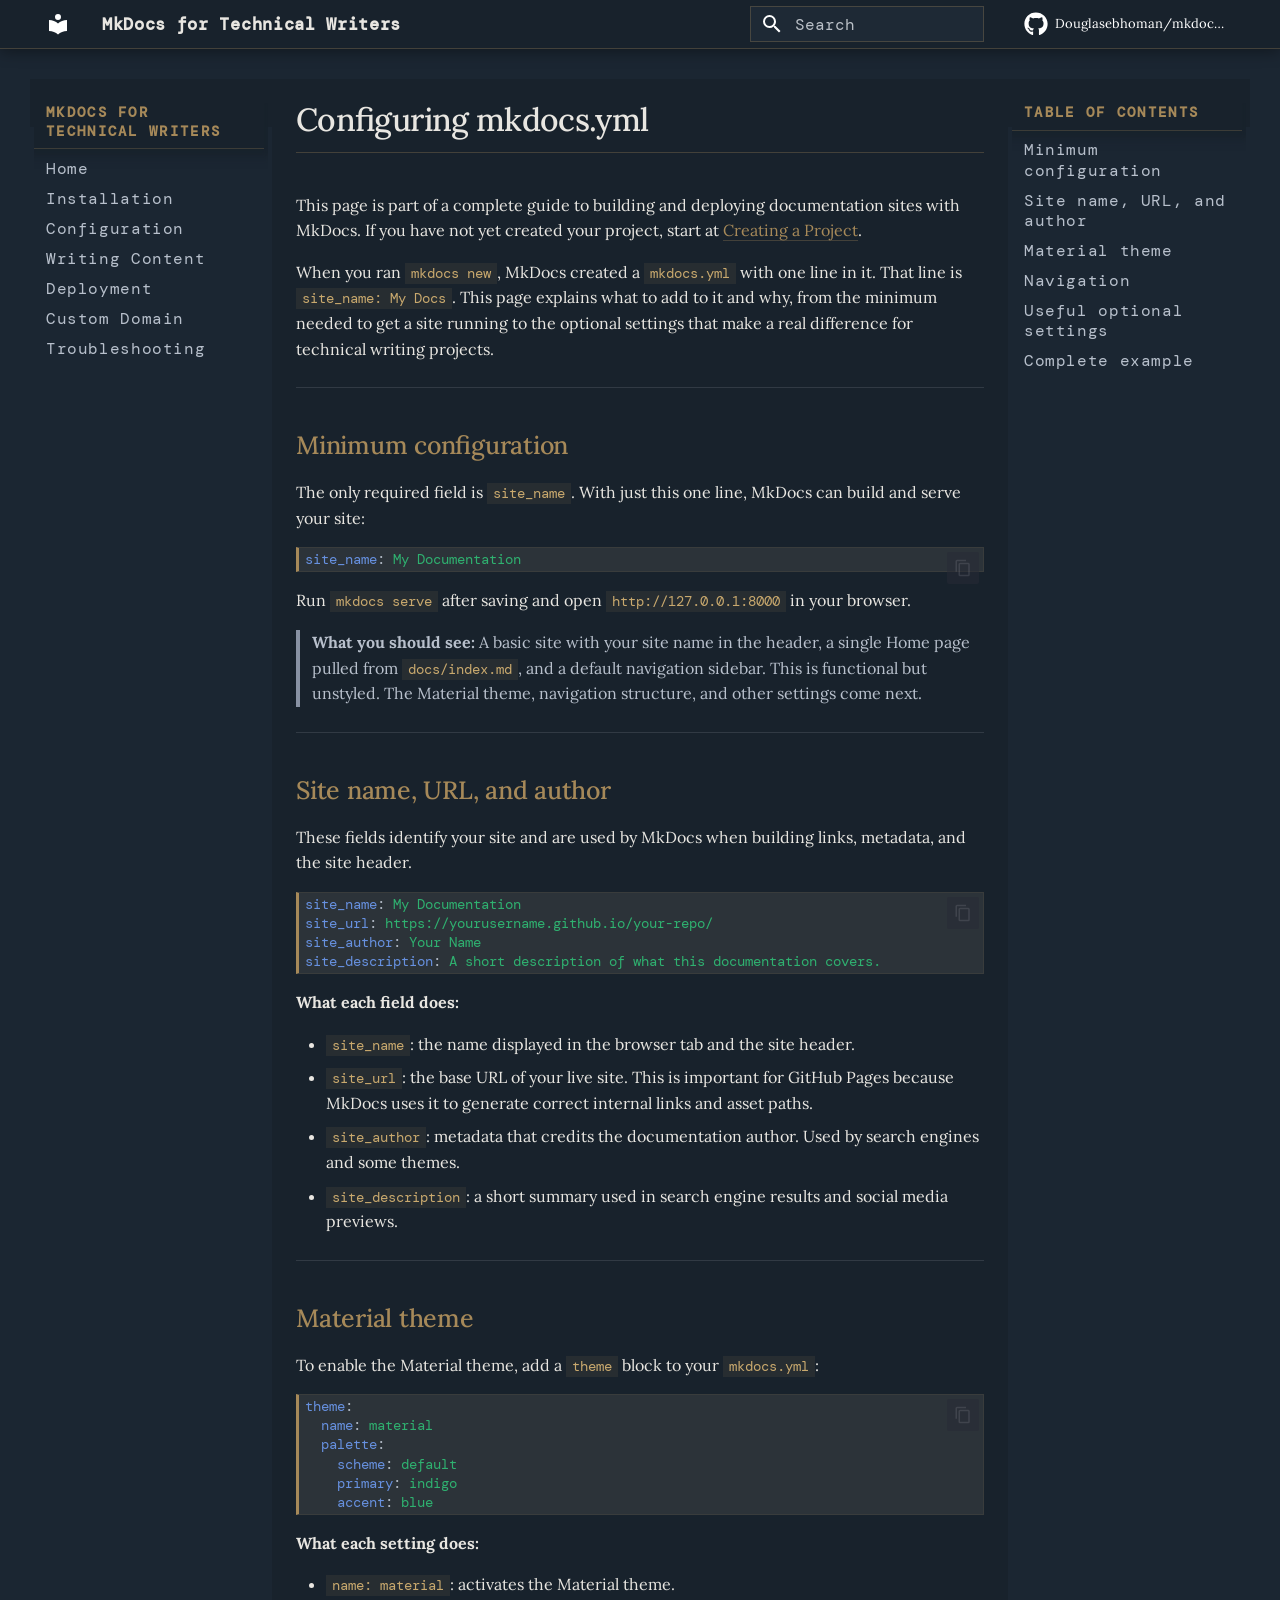
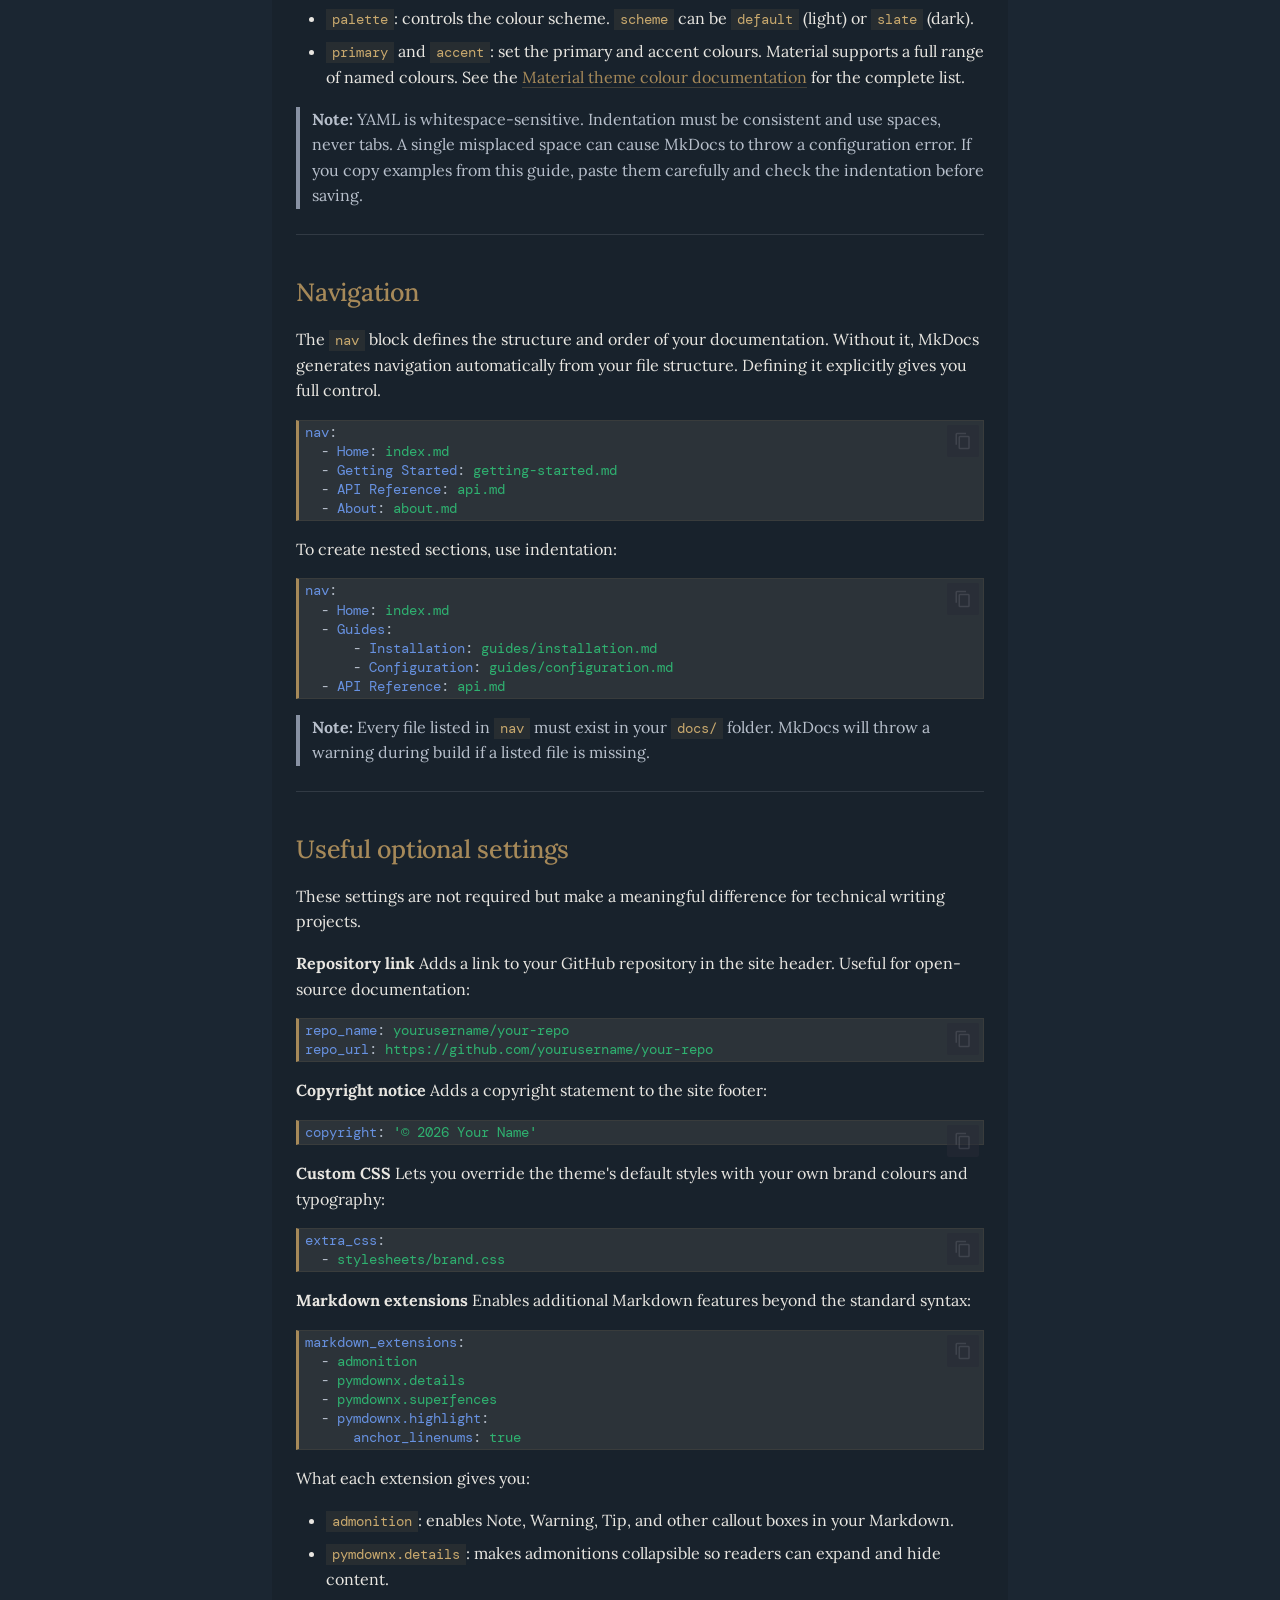
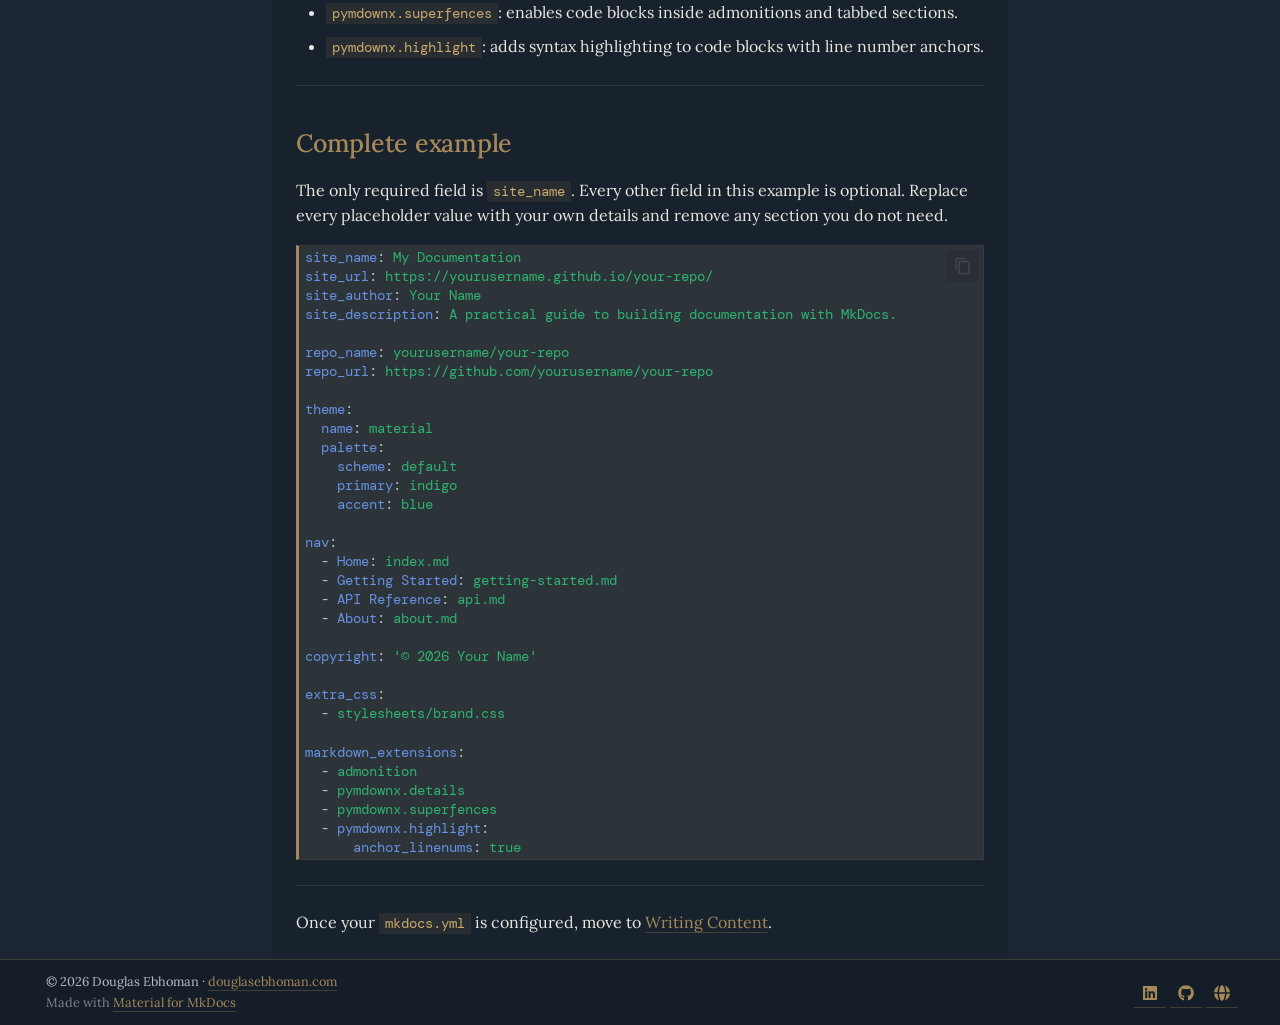
==== commit e4ba7efe: "Deployed d016545 with MkDocs version: 1.6.1" ====
--- a/configuring-mkdocs-yml/index.html
+++ b/configuring-mkdocs-yml/index.html
@@ -6,19 +6,15 @@
       <meta charset="utf-8">
       <meta name="viewport" content="width=device-width,initial-scale=1">
       
-        <meta name="description" content="A practical guide to building and deploying documentation sites with MkDocs — written for technical writers adopting Docs-as-Code workflows.">
+        <meta name="description" content="A complete guide to MkDocs for technical writers. Covers installation, configuration, GitHub Pages deployment, custom domains, and troubleshooting. Written for Docs-as-Code workflows.">
       
       
         <meta name="author" content="Douglas Ebhoman">
       
       
-        <link rel="canonical" href="https://douglasebhoman.github.io/mkdocs-for-technical-writers/configuring-mkdocs-yml/">
-      
-      
-        <link rel="prev" href="../creating-a-project/">
-      
-      
-        <link rel="next" href="../writing-content/">
+        <link rel="canonical" href="https://douglasebhoman.com/mkdocs-for-technical-writers/configuring-mkdocs-yml/">
+      
+      
       
       
         
@@ -98,7 +94,8 @@
   <nav class="md-header__inner md-grid" aria-label="Header">
     <a href=".." title="MkDocs for Technical Writers" class="md-header__button md-logo" aria-label="MkDocs for Technical Writers" data-md-component="logo">
       
-  <img src="../assets/logo.svg" alt="logo">
+  
+  <svg xmlns="http://www.w3.org/2000/svg" viewBox="0 0 24 24"><path d="M12 8a3 3 0 0 0 3-3 3 3 0 0 0-3-3 3 3 0 0 0-3 3 3 3 0 0 0 3 3m0 3.54C9.64 9.35 6.5 8 3 8v11c3.5 0 6.64 1.35 9 3.54 2.36-2.19 5.5-3.54 9-3.54V8c-3.5 0-6.64 1.35-9 3.54"/></svg>
 
     </a>
     <label class="md-header__button md-icon" for="__drawer">
@@ -209,7 +206,8 @@
   <label class="md-nav__title" for="__drawer">
     <a href=".." title="MkDocs for Technical Writers" class="md-nav__button md-logo" aria-label="MkDocs for Technical Writers" data-md-component="logo">
       
-  <img src="../assets/logo.svg" alt="logo">
+  
+  <svg xmlns="http://www.w3.org/2000/svg" viewBox="0 0 24 24"><path d="M12 8a3 3 0 0 0 3-3 3 3 0 0 0-3-3 3 3 0 0 0-3 3 3 3 0 0 0 3 3m0 3.54C9.64 9.35 6.5 8 3 8v11c3.5 0 6.64 1.35 9 3.54 2.36-2.19 5.5-3.54 9-3.54V8c-3.5 0-6.64 1.35-9 3.54"/></svg>
 
     </a>
     MkDocs for Technical Writers
@@ -263,14 +261,14 @@
   
   
     <li class="md-nav__item">
-      <a href="../what-is-mkdocs/" class="md-nav__link">
+      <a href="../installation/" class="md-nav__link">
         
   
   
   <span class="md-ellipsis">
     
   
-    What is MkDocs
+    Installation
   
 
     
@@ -290,14 +288,14 @@
   
   
     <li class="md-nav__item">
-      <a href="../prerequisites/" class="md-nav__link">
+      <a href="../configuration.md" class="md-nav__link">
         
   
   
   <span class="md-ellipsis">
     
   
-    Prerequisites
+    Configuration
   
 
     
@@ -317,14 +315,14 @@
   
   
     <li class="md-nav__item">
-      <a href="../installation/" class="md-nav__link">
+      <a href="../writing-content/" class="md-nav__link">
         
   
   
   <span class="md-ellipsis">
     
   
-    Installation
+    Writing Content
   
 
     
@@ -344,235 +342,14 @@
   
   
     <li class="md-nav__item">
-      <a href="../creating-a-project/" class="md-nav__link">
+      <a href="../deployment.md" class="md-nav__link">
         
   
   
   <span class="md-ellipsis">
     
   
-    Creating a Project
-  
-
-    
-  </span>
-  
-  
-
-      </a>
-    </li>
-  
-
-    
-      
-      
-  
-  
-    
-  
-  
-  
-    <li class="md-nav__item md-nav__item--active">
-      
-      <input class="md-nav__toggle md-toggle" type="checkbox" id="__toc">
-      
-      
-        
-      
-      
-        <label class="md-nav__link md-nav__link--active" for="__toc">
-          
-  
-  
-  <span class="md-ellipsis">
-    
-  
-    Configuring mkdocs.yml
-  
-
-    
-  </span>
-  
-  
-
-          <span class="md-nav__icon md-icon"></span>
-        </label>
-      
-      <a href="./" class="md-nav__link md-nav__link--active">
-        
-  
-  
-  <span class="md-ellipsis">
-    
-  
-    Configuring mkdocs.yml
-  
-
-    
-  </span>
-  
-  
-
-      </a>
-      
-        
-
-<nav class="md-nav md-nav--secondary" aria-label="Table of contents">
-  
-  
-  
-    
-  
-  
-    <label class="md-nav__title" for="__toc">
-      <span class="md-nav__icon md-icon"></span>
-      Table of contents
-    </label>
-    <ul class="md-nav__list" data-md-component="toc" data-md-scrollfix>
-      
-        <li class="md-nav__item">
-  <a href="#minimum-configuration" class="md-nav__link">
-    <span class="md-ellipsis">
-      
-        Minimum configuration
-      
-    </span>
-  </a>
-  
-</li>
-      
-        <li class="md-nav__item">
-  <a href="#site-name-url-and-author" class="md-nav__link">
-    <span class="md-ellipsis">
-      
-        Site name, URL, and author
-      
-    </span>
-  </a>
-  
-</li>
-      
-        <li class="md-nav__item">
-  <a href="#material-theme" class="md-nav__link">
-    <span class="md-ellipsis">
-      
-        Material theme
-      
-    </span>
-  </a>
-  
-</li>
-      
-        <li class="md-nav__item">
-  <a href="#navigation" class="md-nav__link">
-    <span class="md-ellipsis">
-      
-        Navigation
-      
-    </span>
-  </a>
-  
-</li>
-      
-        <li class="md-nav__item">
-  <a href="#useful-optional-settings" class="md-nav__link">
-    <span class="md-ellipsis">
-      
-        Useful optional settings
-      
-    </span>
-  </a>
-  
-</li>
-      
-        <li class="md-nav__item">
-  <a href="#complete-example" class="md-nav__link">
-    <span class="md-ellipsis">
-      
-        Complete example
-      
-    </span>
-  </a>
-  
-</li>
-      
-    </ul>
-  
-</nav>
-      
-    </li>
-  
-
-    
-      
-      
-  
-  
-  
-  
-    <li class="md-nav__item">
-      <a href="../writing-content/" class="md-nav__link">
-        
-  
-  
-  <span class="md-ellipsis">
-    
-  
-    Writing Content
-  
-
-    
-  </span>
-  
-  
-
-      </a>
-    </li>
-  
-
-    
-      
-      
-  
-  
-  
-  
-    <li class="md-nav__item">
-      <a href="../previewing-locally/" class="md-nav__link">
-        
-  
-  
-  <span class="md-ellipsis">
-    
-  
-    Previewing Locally
-  
-
-    
-  </span>
-  
-  
-
-      </a>
-    </li>
-  
-
-    
-      
-      
-  
-  
-  
-  
-    <li class="md-nav__item">
-      <a href="../deploying-to-github-pages/" class="md-nav__link">
-        
-  
-  
-  <span class="md-ellipsis">
-    
-  
-    Deploying to GitHub Pages
+    Deployment
   
 
     
@@ -751,11 +528,11 @@
   
 
 
-<h1 id="configuring-mkdocsyml">Configuring mkdocs.yml</h1>
+<h1 id="configuring-mkdocsyml">Configuring mkdocs.yml<a class="headerlink" href="#configuring-mkdocsyml" title="Permanent link">&para;</a></h1>
 <p>This page is part of a complete guide to building and deploying documentation sites with MkDocs. If you have not yet created your project, start at <a href="../creating-a-project/">Creating a Project</a>.</p>
 <p>When you ran <code>mkdocs new</code>, MkDocs created a <code>mkdocs.yml</code> with one line in it. That line is <code>site_name: My Docs</code>. This page explains what to add to it and why, from the minimum needed to get a site running to the optional settings that make a real difference for technical writing projects.</p>
 <hr />
-<h2 id="minimum-configuration">Minimum configuration</h2>
+<h2 id="minimum-configuration">Minimum configuration<a class="headerlink" href="#minimum-configuration" title="Permanent link">&para;</a></h2>
 <p>The only required field is <code>site_name</code>. With just this one line, MkDocs can build and serve your site:</p>
 <div class="highlight"><pre><span></span><code><a id="__codelineno-0-1" name="__codelineno-0-1" href="#__codelineno-0-1"></a><span class="nt">site_name</span><span class="p">:</span><span class="w"> </span><span class="l l-Scalar l-Scalar-Plain">My Documentation</span>
 </code></pre></div>
@@ -764,7 +541,7 @@
 <p><strong>What you should see:</strong> A basic site with your site name in the header, a single Home page pulled from <code>docs/index.md</code>, and a default navigation sidebar. This is functional but unstyled. The Material theme, navigation structure, and other settings come next.</p>
 </blockquote>
 <hr />
-<h2 id="site-name-url-and-author">Site name, URL, and author</h2>
+<h2 id="site-name-url-and-author">Site name, URL, and author<a class="headerlink" href="#site-name-url-and-author" title="Permanent link">&para;</a></h2>
 <p>These fields identify your site and are used by MkDocs when building links, metadata, and the site header.</p>
 <div class="highlight"><pre><span></span><code><a id="__codelineno-1-1" name="__codelineno-1-1" href="#__codelineno-1-1"></a><span class="nt">site_name</span><span class="p">:</span><span class="w"> </span><span class="l l-Scalar l-Scalar-Plain">My Documentation</span>
 <a id="__codelineno-1-2" name="__codelineno-1-2" href="#__codelineno-1-2"></a><span class="nt">site_url</span><span class="p">:</span><span class="w"> </span><span class="l l-Scalar l-Scalar-Plain">https://yourusername.github.io/your-repo/</span>
@@ -779,7 +556,7 @@
 <li><code>site_description</code>: a short summary used in search engine results and social media previews.</li>
 </ul>
 <hr />
-<h2 id="material-theme">Material theme</h2>
+<h2 id="material-theme">Material theme<a class="headerlink" href="#material-theme" title="Permanent link">&para;</a></h2>
 <p>To enable the Material theme, add a <code>theme</code> block to your <code>mkdocs.yml</code>:</p>
 <div class="highlight"><pre><span></span><code><a id="__codelineno-2-1" name="__codelineno-2-1" href="#__codelineno-2-1"></a><span class="nt">theme</span><span class="p">:</span>
 <a id="__codelineno-2-2" name="__codelineno-2-2" href="#__codelineno-2-2"></a><span class="w">  </span><span class="nt">name</span><span class="p">:</span><span class="w"> </span><span class="l l-Scalar l-Scalar-Plain">material</span>
@@ -798,7 +575,7 @@
 <p><strong>Note:</strong> YAML is whitespace-sensitive. Indentation must be consistent and use spaces, never tabs. A single misplaced space can cause MkDocs to throw a configuration error. If you copy examples from this guide, paste them carefully and check the indentation before saving.</p>
 </blockquote>
 <hr />
-<h2 id="navigation">Navigation</h2>
+<h2 id="navigation">Navigation<a class="headerlink" href="#navigation" title="Permanent link">&para;</a></h2>
 <p>The <code>nav</code> block defines the structure and order of your documentation. Without it, MkDocs generates navigation automatically from your file structure. Defining it explicitly gives you full control.</p>
 <div class="highlight"><pre><span></span><code><a id="__codelineno-3-1" name="__codelineno-3-1" href="#__codelineno-3-1"></a><span class="nt">nav</span><span class="p">:</span>
 <a id="__codelineno-3-2" name="__codelineno-3-2" href="#__codelineno-3-2"></a><span class="w">  </span><span class="p p-Indicator">-</span><span class="w"> </span><span class="nt">Home</span><span class="p">:</span><span class="w"> </span><span class="l l-Scalar l-Scalar-Plain">index.md</span>
@@ -818,7 +595,7 @@
 <p><strong>Note:</strong> Every file listed in <code>nav</code> must exist in your <code>docs/</code> folder. MkDocs will throw a warning during build if a listed file is missing.</p>
 </blockquote>
 <hr />
-<h2 id="useful-optional-settings">Useful optional settings</h2>
+<h2 id="useful-optional-settings">Useful optional settings<a class="headerlink" href="#useful-optional-settings" title="Permanent link">&para;</a></h2>
 <p>These settings are not required but make a meaningful difference for technical writing projects.</p>
 <p><strong>Repository link</strong>
 Adds a link to your GitHub repository in the site header. Useful for open-source documentation:</p>
@@ -851,7 +628,7 @@
 <li><code>pymdownx.highlight</code>: adds syntax highlighting to code blocks with line number anchors.</li>
 </ul>
 <hr />
-<h2 id="complete-example">Complete example</h2>
+<h2 id="complete-example">Complete example<a class="headerlink" href="#complete-example" title="Permanent link">&para;</a></h2>
 <p>The only required field is <code>site_name</code>. Every other field in this example is optional. Replace every placeholder value with your own details and remove any section you do not need.</p>
 <div class="highlight"><pre><span></span><code><a id="__codelineno-9-1" name="__codelineno-9-1" href="#__codelineno-9-1"></a><span class="nt">site_name</span><span class="p">:</span><span class="w"> </span><span class="l l-Scalar l-Scalar-Plain">My Documentation</span>
 <a id="__codelineno-9-2" name="__codelineno-9-2" href="#__codelineno-9-2"></a><span class="nt">site_url</span><span class="p">:</span><span class="w"> </span><span class="l l-Scalar l-Scalar-Plain">https://yourusername.github.io/your-repo/</span>
@@ -918,6 +695,8 @@
       
         <footer class="md-footer">
   
+    
+  
   <div class="md-footer-meta md-typeset">
     <div class="md-footer-meta__inner md-grid">
       <div class="md-copyright">
@@ -941,8 +720,33 @@
     
     
     
+      
+      
+    
+    <a href="https://linkedin.com/in/douglas-ebhoman-757329289" target="_blank" rel="noopener" title="linkedin.com" class="md-social__link">
+      <svg xmlns="http://www.w3.org/2000/svg" viewBox="0 0 448 512"><!--! Font Awesome Free 7.1.0 by @fontawesome - https://fontawesome.com License - https://fontawesome.com/license/free (Icons: CC BY 4.0, Fonts: SIL OFL 1.1, Code: MIT License) Copyright 2025 Fonticons, Inc.--><path d="M416 32H31.9C14.3 32 0 46.5 0 64.3v383.4C0 465.5 14.3 480 31.9 480H416c17.6 0 32-14.5 32-32.3V64.3c0-17.8-14.4-32.3-32-32.3M135.4 416H69V202.2h66.5V416zM102.2 96a38.5 38.5 0 1 1 0 77 38.5 38.5 0 1 1 0-77m282.1 320h-66.4V312c0-24.8-.5-56.7-34.5-56.7-34.6 0-39.9 27-39.9 54.9V416h-66.4V202.2h63.7v29.2h.9c8.9-16.8 30.6-34.5 62.9-34.5 67.2 0 79.7 44.3 79.7 101.9z"/></svg>
+    </a>
+  
+    
+    
+    
+    
+      
+      
+    
+    <a href="https://github.com/Douglasebhoman" target="_blank" rel="noopener" title="github.com" class="md-social__link">
+      <svg xmlns="http://www.w3.org/2000/svg" viewBox="0 0 512 512"><!--! Font Awesome Free 7.1.0 by @fontawesome - https://fontawesome.com License - https://fontawesome.com/license/free (Icons: CC BY 4.0, Fonts: SIL OFL 1.1, Code: MIT License) Copyright 2025 Fonticons, Inc.--><path d="M173.9 397.4c0 2-2.3 3.6-5.2 3.6-3.3.3-5.6-1.3-5.6-3.6 0-2 2.3-3.6 5.2-3.6 3-.3 5.6 1.3 5.6 3.6m-31.1-4.5c-.7 2 1.3 4.3 4.3 4.9 2.6 1 5.6 0 6.2-2s-1.3-4.3-4.3-5.2c-2.6-.7-5.5.3-6.2 2.3m44.2-1.7c-2.9.7-4.9 2.6-4.6 4.9.3 2 2.9 3.3 5.9 2.6 2.9-.7 4.9-2.6 4.6-4.6-.3-1.9-3-3.2-5.9-2.9M252.8 8C114.1 8 8 113.3 8 252c0 110.9 69.8 205.8 169.5 239.2 12.8 2.3 17.3-5.6 17.3-12.1 0-6.2-.3-40.4-.3-61.4 0 0-70 15-84.7-29.8 0 0-11.4-29.1-27.8-36.6 0 0-22.9-15.7 1.6-15.4 0 0 24.9 2 38.6 25.8 21.9 38.6 58.6 27.5 72.9 20.9 2.3-16 8.8-27.1 16-33.7-55.9-6.2-112.3-14.3-112.3-110.5 0-27.5 7.6-41.3 23.6-58.9-2.6-6.5-11.1-33.3 2.6-67.9 20.9-6.5 69 27 69 27 20-5.6 41.5-8.5 62.8-8.5s42.8 2.9 62.8 8.5c0 0 48.1-33.6 69-27 13.7 34.7 5.2 61.4 2.6 67.9 16 17.7 25.8 31.5 25.8 58.9 0 96.5-58.9 104.2-114.8 110.5 9.2 7.9 17 22.9 17 46.4 0 33.7-.3 75.4-.3 83.6 0 6.5 4.6 14.4 17.3 12.1C436.2 457.8 504 362.9 504 252 504 113.3 391.5 8 252.8 8M105.2 352.9c-1.3 1-1 3.3.7 5.2 1.6 1.6 3.9 2.3 5.2 1 1.3-1 1-3.3-.7-5.2-1.6-1.6-3.9-2.3-5.2-1m-10.8-8.1c-.7 1.3.3 2.9 2.3 3.9 1.6 1 3.6.7 4.3-.7.7-1.3-.3-2.9-2.3-3.9-2-.6-3.6-.3-4.3.7m32.4 35.6c-1.6 1.3-1 4.3 1.3 6.2 2.3 2.3 5.2 2.6 6.5 1 1.3-1.3.7-4.3-1.3-6.2-2.2-2.3-5.2-2.6-6.5-1m-11.4-14.7c-1.6 1-1.6 3.6 0 5.9s4.3 3.3 5.6 2.3c1.6-1.3 1.6-3.9 0-6.2-1.4-2.3-4-3.3-5.6-2"/></svg>
+    </a>
+  
+    
+    
+    
+    
+      
+      
+    
     <a href="https://douglasebhoman.com" target="_blank" rel="noopener" title="douglasebhoman.com" class="md-social__link">
-      <svg xmlns="http://www.w3.org/2000/svg" viewBox="0 0 512 512"><!--! Font Awesome Free 7.1.0 by @fontawesome - https://fontawesome.com License - https://fontawesome.com/license/free (Icons: CC BY 4.0, Fonts: SIL OFL 1.1, Code: MIT License) Copyright 2025 Fonticons, Inc.--><path d="M277.8 8.6c-12.3-11.4-31.3-11.4-43.5 0l-224 208c-9.6 9-12.8 22.9-8 35.1S18.8 272 32 272h16v176c0 35.3 28.7 64 64 64h288c35.3 0 64-28.7 64-64V272h16c13.2 0 25-8.1 29.8-20.3s1.6-26.2-8-35.1zM240 320h32c26.5 0 48 21.5 48 48v96H192v-96c0-26.5 21.5-48 48-48"/></svg>
+      <svg xmlns="http://www.w3.org/2000/svg" viewBox="0 0 512 512"><!--! Font Awesome Free 7.1.0 by @fontawesome - https://fontawesome.com License - https://fontawesome.com/license/free (Icons: CC BY 4.0, Fonts: SIL OFL 1.1, Code: MIT License) Copyright 2025 Fonticons, Inc.--><path d="M351.9 280H161c2.9 64.5 17.2 123.9 37.5 167.4 11.4 24.5 23.7 41.8 35.1 52.4 11.2 10.5 18.9 12.2 22.9 12.2s11.7-1.7 22.9-12.2c11.4-10.6 23.7-28 35.1-52.4 20.3-43.5 34.6-102.9 37.5-167.4zm-191-48h190.9c-2.8-64.5-17.1-123.9-37.4-167.4-11.4-24.4-23.7-41.8-35.1-52.4C268.1 1.7 260.4 0 256.4 0s-11.7 1.7-22.9 12.2c-11.4 10.6-23.7 28-35.1 52.4-20.3 43.5-34.6 102.9-37.5 167.4m-48 0c3.5-85.6 25.6-165.1 57.9-217.3C78.7 47.3 10.9 131.2 1.5 232zM1.5 280c9.4 100.8 77.2 184.7 169.3 217.3-32.3-52.2-54.4-131.7-57.9-217.3zm398.4 0c-3.5 85.6-25.6 165.1-57.9 217.3 92.1-32.7 159.9-116.5 169.3-217.3zm111.4-48C501.9 131.2 434.1 47.3 342 14.7c32.3 52.2 54.4 131.7 57.9 217.3z"/></svg>
     </a>
   
 </div>
@@ -960,7 +764,7 @@
     
       
       
-      <script id="__config" type="application/json">{"annotate": null, "base": "..", "features": ["navigation.instant", "navigation.top", "navigation.sections", "search.highlight", "search.suggest", "content.code.copy"], "search": "../assets/javascripts/workers/search.2c215733.min.js", "tags": null, "translations": {"clipboard.copied": "Copied to clipboard", "clipboard.copy": "Copy to clipboard", "search.result.more.one": "1 more on this page", "search.result.more.other": "# more on this page", "search.result.none": "No matching documents", "search.result.one": "1 matching document", "search.result.other": "# matching documents", "search.result.placeholder": "Type to start searching", "search.result.term.missing": "Missing", "select.version": "Select version"}, "version": null}</script>
+      <script id="__config" type="application/json">{"annotate": null, "base": "..", "features": ["navigation.instant", "navigation.top", "navigation.sections", "navigation.footer", "search.highlight", "search.suggest", "content.code.copy"], "search": "../assets/javascripts/workers/search.2c215733.min.js", "tags": null, "translations": {"clipboard.copied": "Copied to clipboard", "clipboard.copy": "Copy to clipboard", "search.result.more.one": "1 more on this page", "search.result.more.other": "# more on this page", "search.result.none": "No matching documents", "search.result.one": "1 matching document", "search.result.other": "# matching documents", "search.result.placeholder": "Type to start searching", "search.result.term.missing": "Missing", "select.version": "Select version"}, "version": null}</script>
     
     
       <script src="../assets/javascripts/bundle.79ae519e.min.js"></script>
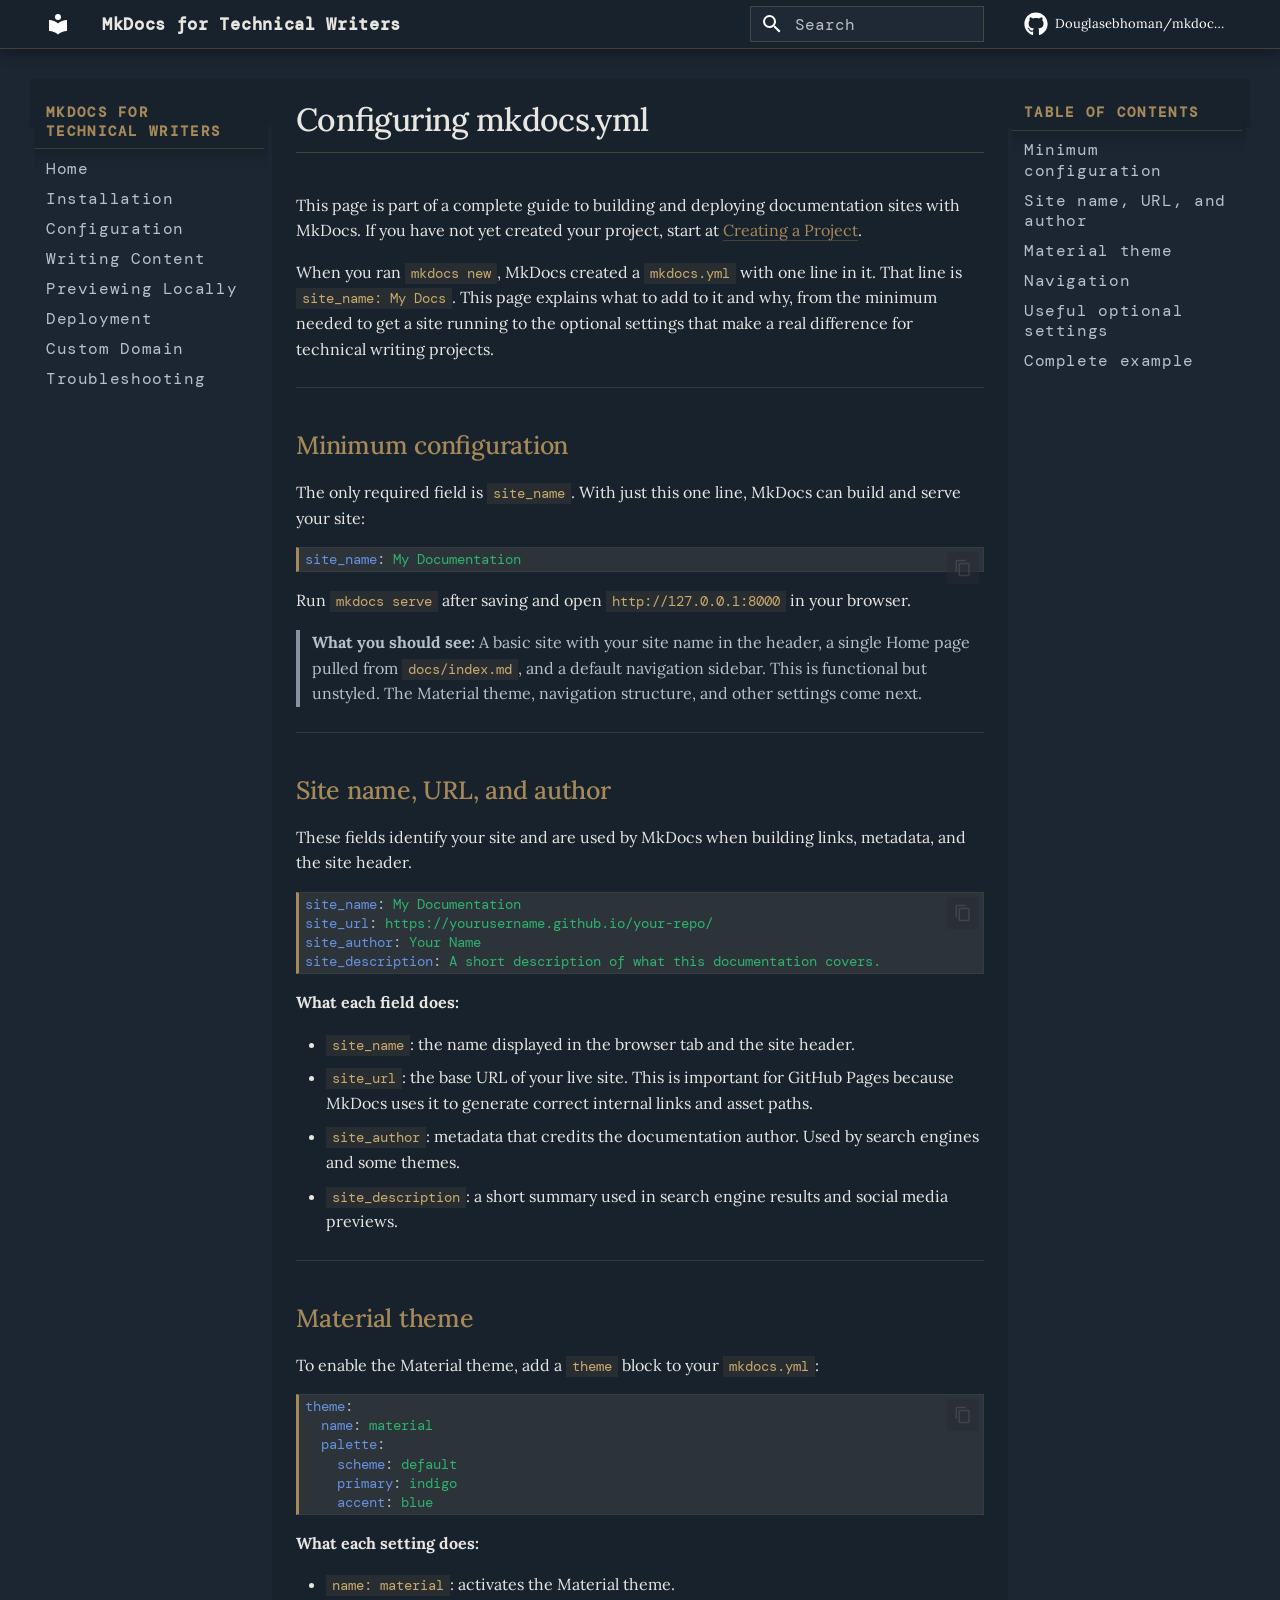
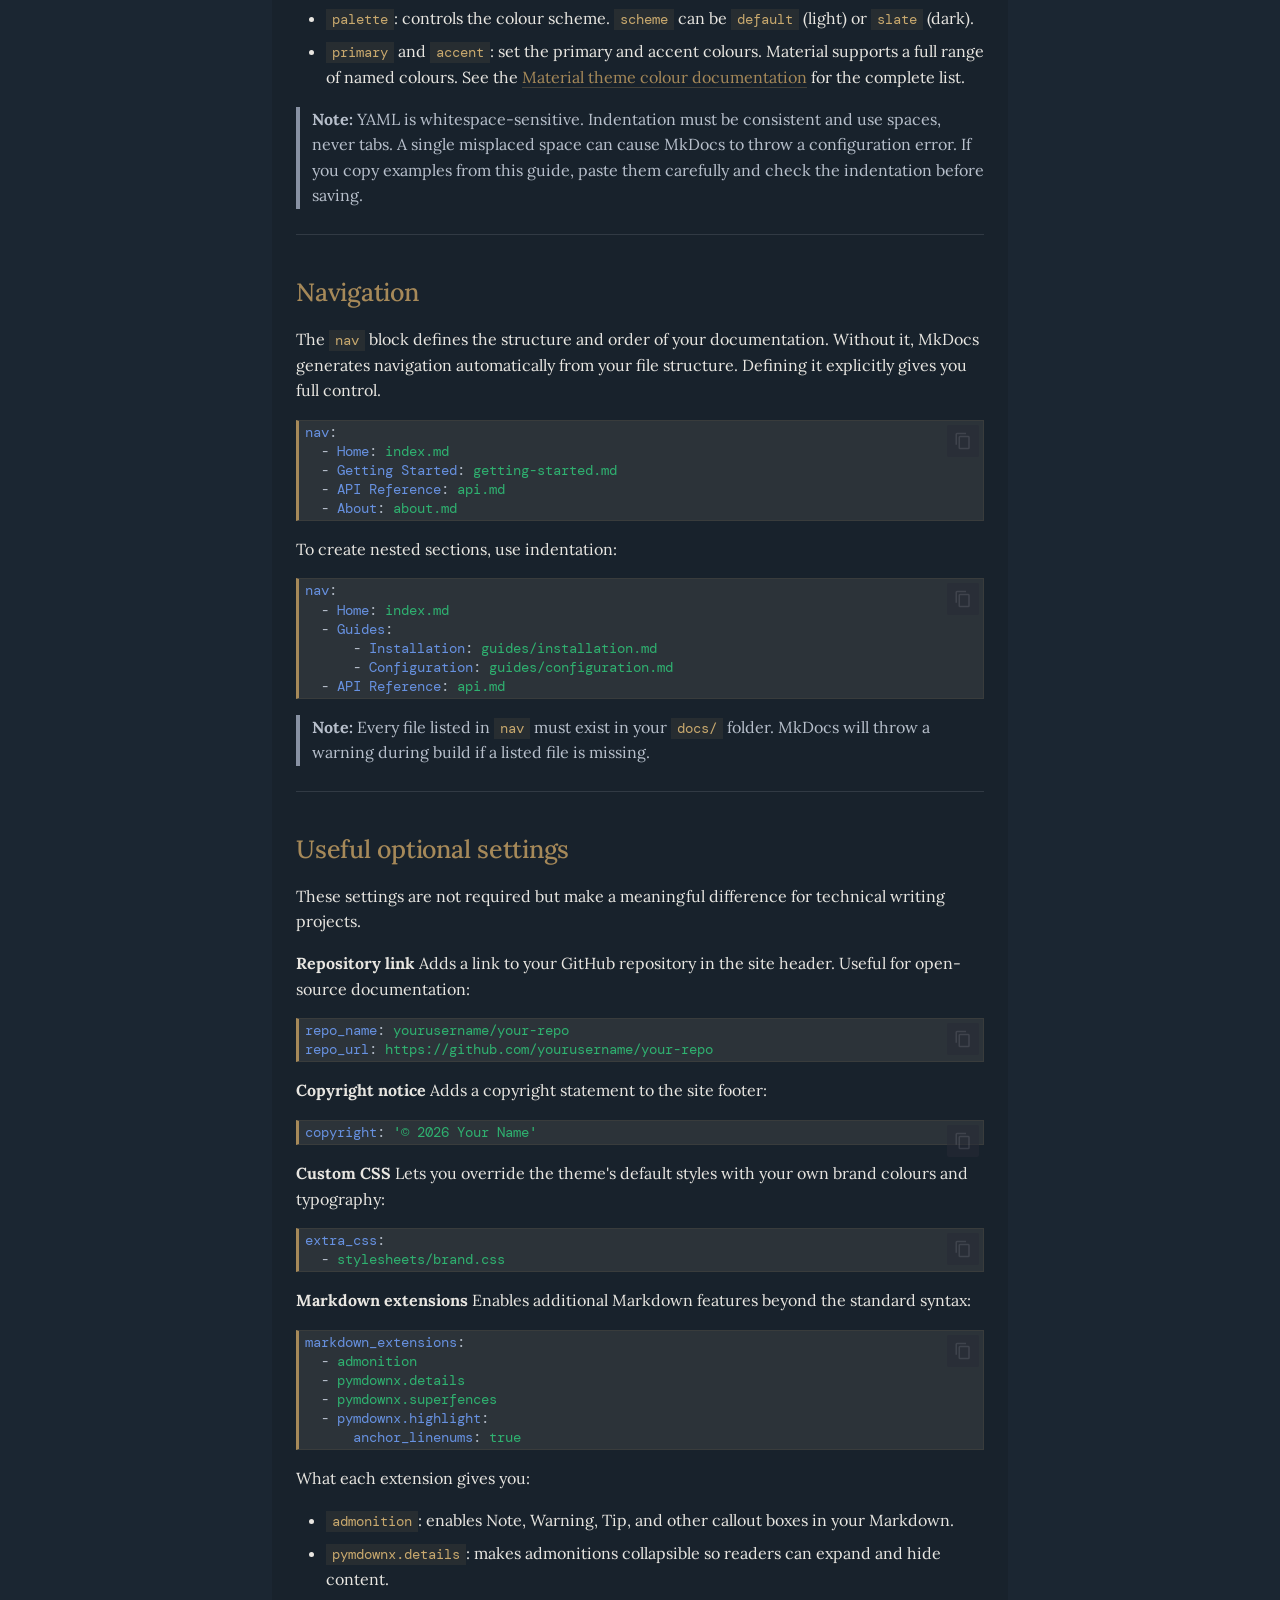
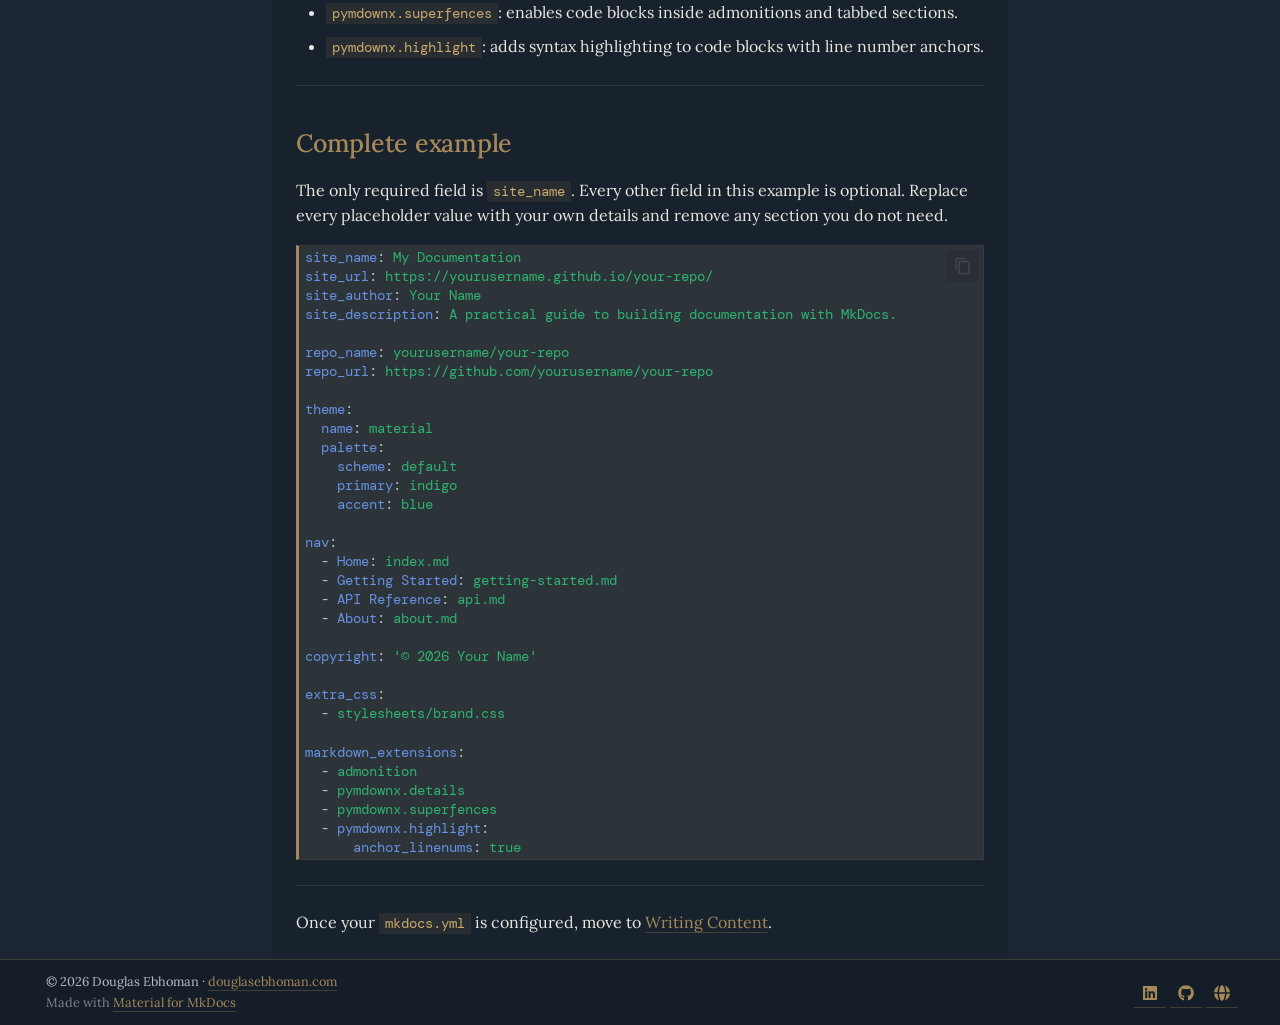
==== commit 261a23a9: "Deployed d016545 with MkDocs version: 1.6.1" ====
--- a/configuring-mkdocs-yml/index.html
+++ b/configuring-mkdocs-yml/index.html
@@ -342,7 +342,34 @@
   
   
     <li class="md-nav__item">
-      <a href="../deployment.md" class="md-nav__link">
+      <a href="../previewing-locally/" class="md-nav__link">
+        
+  
+  
+  <span class="md-ellipsis">
+    
+  
+    Previewing Locally
+  
+
+    
+  </span>
+  
+  
+
+      </a>
+    </li>
+  
+
+    
+      
+      
+  
+  
+  
+  
+    <li class="md-nav__item">
+      <a href="../deploying-to-github-pages/" class="md-nav__link">
         
   
   
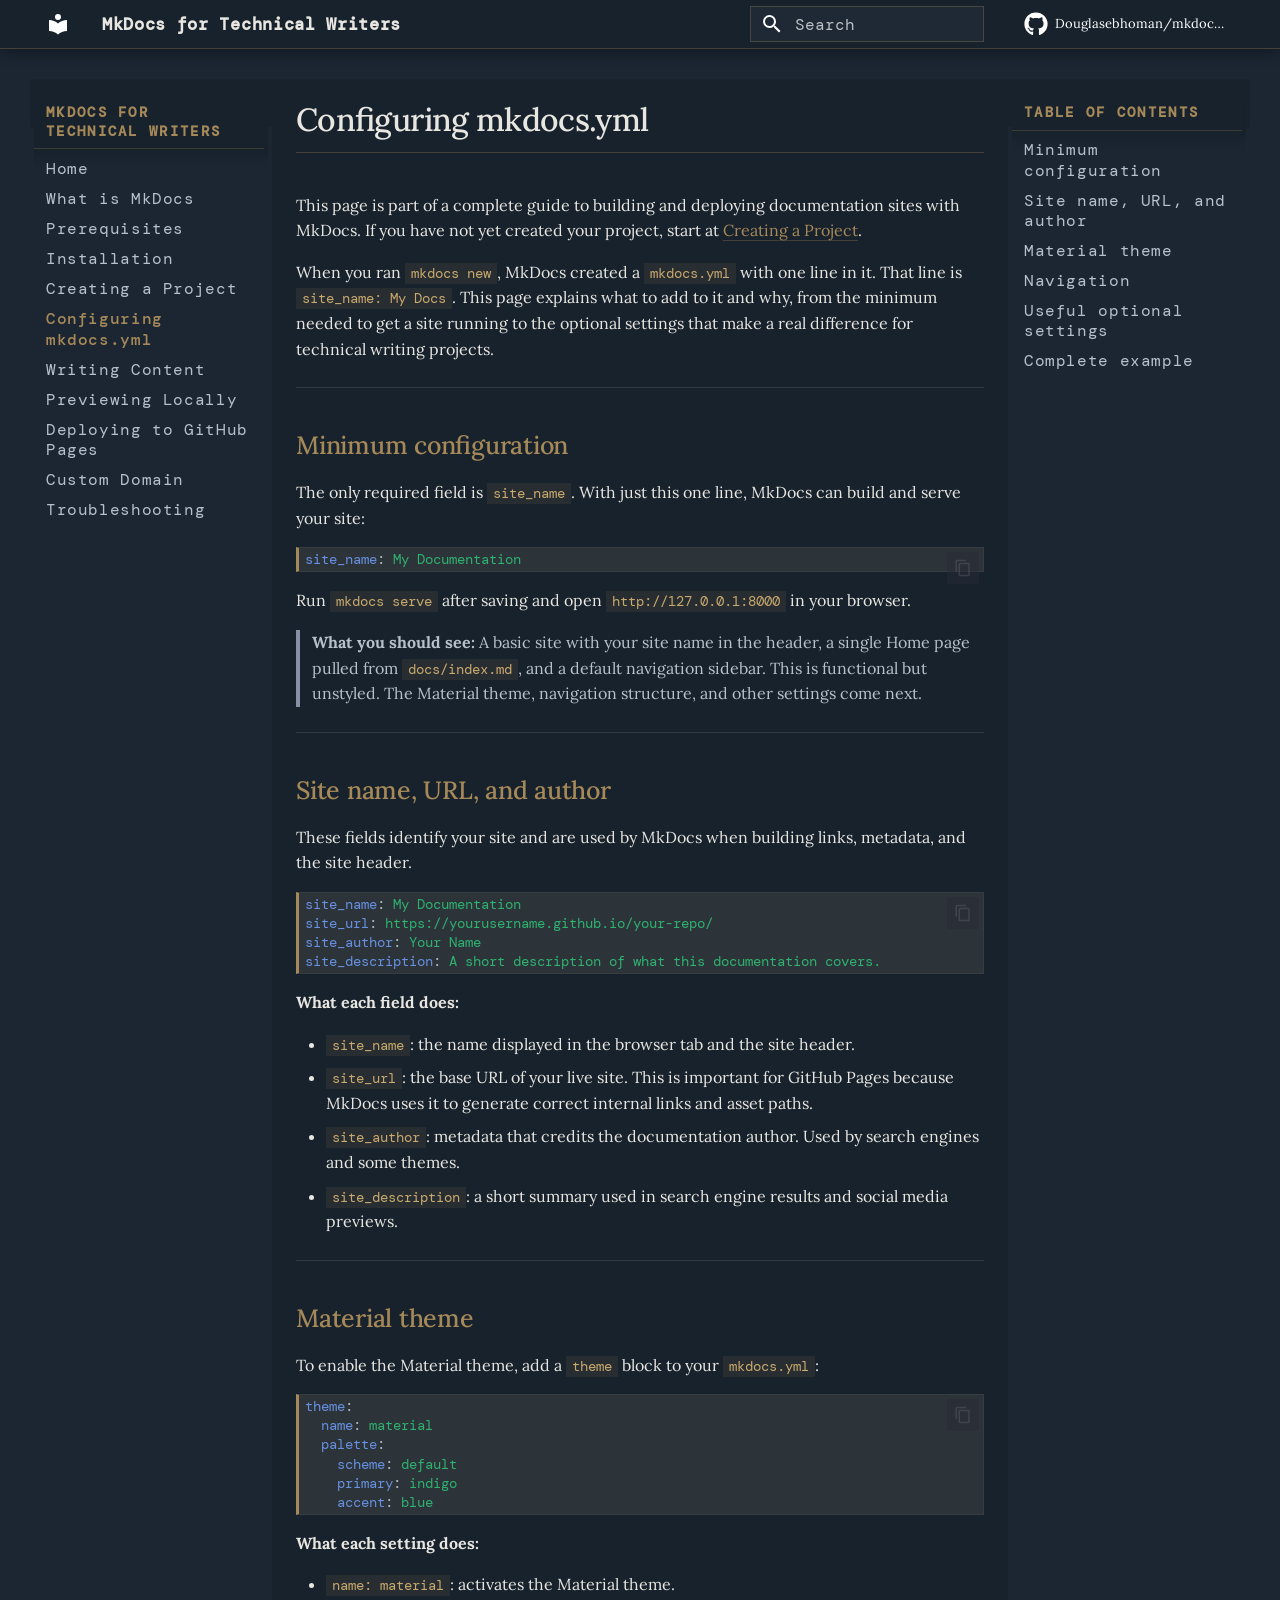
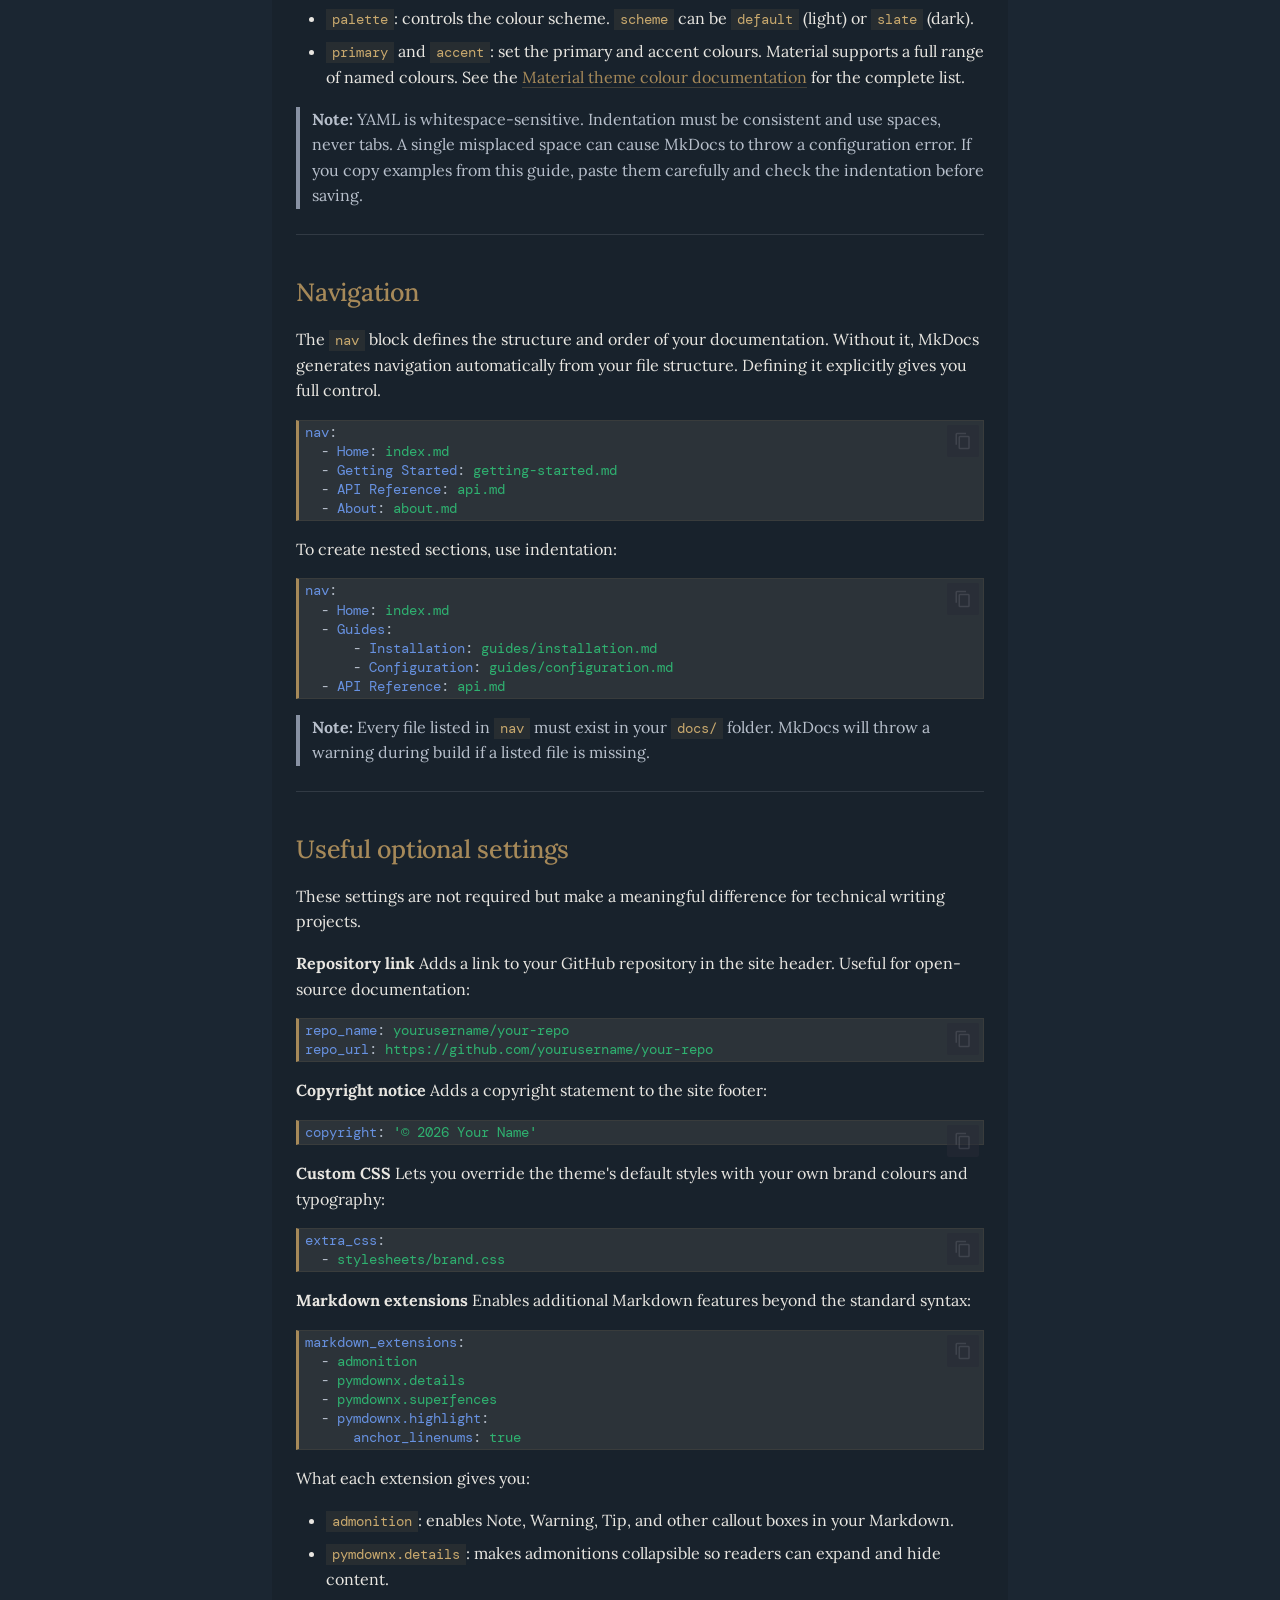
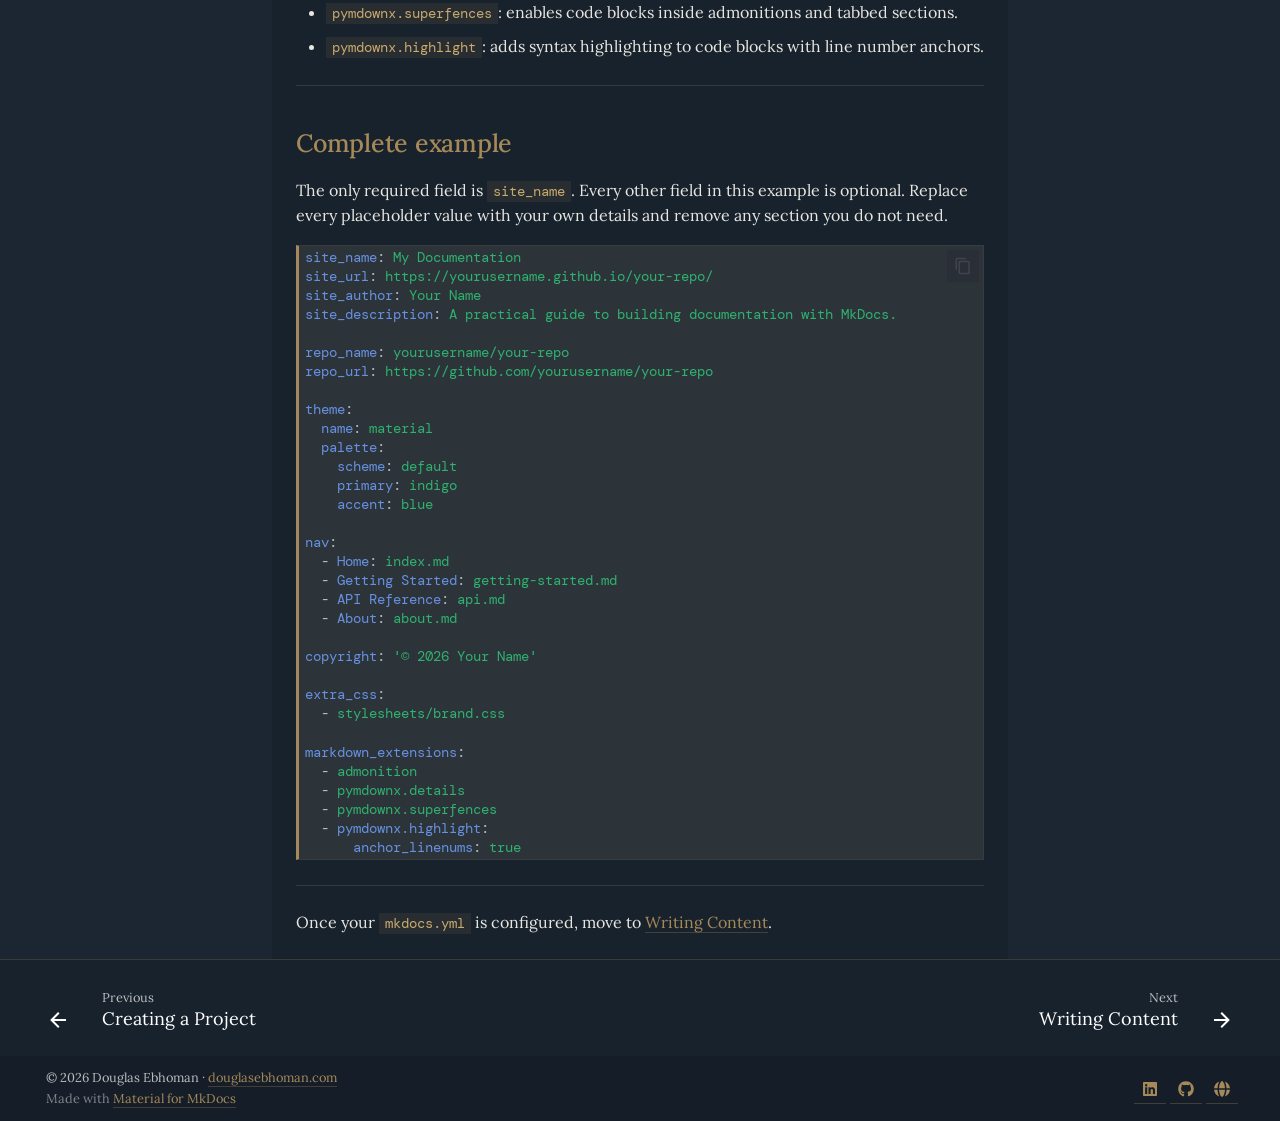
==== commit 0754a358: "Deployed 551f78b with MkDocs version: 1.6.1" ====
--- a/configuring-mkdocs-yml/index.html
+++ b/configuring-mkdocs-yml/index.html
@@ -15,6 +15,10 @@
         <link rel="canonical" href="https://douglasebhoman.com/mkdocs-for-technical-writers/configuring-mkdocs-yml/">
       
       
+        <link rel="prev" href="../creating-a-project/">
+      
+      
+        <link rel="next" href="../writing-content/">
       
       
         
@@ -261,14 +265,14 @@
   
   
     <li class="md-nav__item">
-      <a href="../installation/" class="md-nav__link">
-        
-  
-  
-  <span class="md-ellipsis">
-    
-  
-    Installation
+      <a href="../what-is-mkdocs/" class="md-nav__link">
+        
+  
+  
+  <span class="md-ellipsis">
+    
+  
+    What is MkDocs
   
 
     
@@ -288,14 +292,14 @@
   
   
     <li class="md-nav__item">
-      <a href="../configuration.md" class="md-nav__link">
-        
-  
-  
-  <span class="md-ellipsis">
-    
-  
-    Configuration
+      <a href="../prerequisites/" class="md-nav__link">
+        
+  
+  
+  <span class="md-ellipsis">
+    
+  
+    Prerequisites
   
 
     
@@ -315,14 +319,14 @@
   
   
     <li class="md-nav__item">
-      <a href="../writing-content/" class="md-nav__link">
-        
-  
-  
-  <span class="md-ellipsis">
-    
-  
-    Writing Content
+      <a href="../installation/" class="md-nav__link">
+        
+  
+  
+  <span class="md-ellipsis">
+    
+  
+    Installation
   
 
     
@@ -342,14 +346,14 @@
   
   
     <li class="md-nav__item">
-      <a href="../previewing-locally/" class="md-nav__link">
-        
-  
-  
-  <span class="md-ellipsis">
-    
-  
-    Previewing Locally
+      <a href="../creating-a-project/" class="md-nav__link">
+        
+  
+  
+  <span class="md-ellipsis">
+    
+  
+    Creating a Project
   
 
     
@@ -366,6 +370,200 @@
       
   
   
+    
+  
+  
+  
+    <li class="md-nav__item md-nav__item--active">
+      
+      <input class="md-nav__toggle md-toggle" type="checkbox" id="__toc">
+      
+      
+        
+      
+      
+        <label class="md-nav__link md-nav__link--active" for="__toc">
+          
+  
+  
+  <span class="md-ellipsis">
+    
+  
+    Configuring mkdocs.yml
+  
+
+    
+  </span>
+  
+  
+
+          <span class="md-nav__icon md-icon"></span>
+        </label>
+      
+      <a href="./" class="md-nav__link md-nav__link--active">
+        
+  
+  
+  <span class="md-ellipsis">
+    
+  
+    Configuring mkdocs.yml
+  
+
+    
+  </span>
+  
+  
+
+      </a>
+      
+        
+
+<nav class="md-nav md-nav--secondary" aria-label="Table of contents">
+  
+  
+  
+    
+  
+  
+    <label class="md-nav__title" for="__toc">
+      <span class="md-nav__icon md-icon"></span>
+      Table of contents
+    </label>
+    <ul class="md-nav__list" data-md-component="toc" data-md-scrollfix>
+      
+        <li class="md-nav__item">
+  <a href="#minimum-configuration" class="md-nav__link">
+    <span class="md-ellipsis">
+      
+        Minimum configuration
+      
+    </span>
+  </a>
+  
+</li>
+      
+        <li class="md-nav__item">
+  <a href="#site-name-url-and-author" class="md-nav__link">
+    <span class="md-ellipsis">
+      
+        Site name, URL, and author
+      
+    </span>
+  </a>
+  
+</li>
+      
+        <li class="md-nav__item">
+  <a href="#material-theme" class="md-nav__link">
+    <span class="md-ellipsis">
+      
+        Material theme
+      
+    </span>
+  </a>
+  
+</li>
+      
+        <li class="md-nav__item">
+  <a href="#navigation" class="md-nav__link">
+    <span class="md-ellipsis">
+      
+        Navigation
+      
+    </span>
+  </a>
+  
+</li>
+      
+        <li class="md-nav__item">
+  <a href="#useful-optional-settings" class="md-nav__link">
+    <span class="md-ellipsis">
+      
+        Useful optional settings
+      
+    </span>
+  </a>
+  
+</li>
+      
+        <li class="md-nav__item">
+  <a href="#complete-example" class="md-nav__link">
+    <span class="md-ellipsis">
+      
+        Complete example
+      
+    </span>
+  </a>
+  
+</li>
+      
+    </ul>
+  
+</nav>
+      
+    </li>
+  
+
+    
+      
+      
+  
+  
+  
+  
+    <li class="md-nav__item">
+      <a href="../writing-content/" class="md-nav__link">
+        
+  
+  
+  <span class="md-ellipsis">
+    
+  
+    Writing Content
+  
+
+    
+  </span>
+  
+  
+
+      </a>
+    </li>
+  
+
+    
+      
+      
+  
+  
+  
+  
+    <li class="md-nav__item">
+      <a href="../previewing-locally/" class="md-nav__link">
+        
+  
+  
+  <span class="md-ellipsis">
+    
+  
+    Previewing Locally
+  
+
+    
+  </span>
+  
+  
+
+      </a>
+    </li>
+  
+
+    
+      
+      
+  
+  
   
   
     <li class="md-nav__item">
@@ -376,7 +574,7 @@
   <span class="md-ellipsis">
     
   
-    Deployment
+    Deploying to GitHub Pages
   
 
     
@@ -723,6 +921,44 @@
         <footer class="md-footer">
   
     
+      
+      <nav class="md-footer__inner md-grid" aria-label="Footer" >
+        
+          
+          <a href="../creating-a-project/" class="md-footer__link md-footer__link--prev" aria-label="Previous: Creating a Project">
+            <div class="md-footer__button md-icon">
+              
+              <svg xmlns="http://www.w3.org/2000/svg" viewBox="0 0 24 24"><path d="M20 11v2H8l5.5 5.5-1.42 1.42L4.16 12l7.92-7.92L13.5 5.5 8 11z"/></svg>
+            </div>
+            <div class="md-footer__title">
+              <span class="md-footer__direction">
+                Previous
+              </span>
+              <div class="md-ellipsis">
+                Creating a Project
+              </div>
+            </div>
+          </a>
+        
+        
+          
+          <a href="../writing-content/" class="md-footer__link md-footer__link--next" aria-label="Next: Writing Content">
+            <div class="md-footer__title">
+              <span class="md-footer__direction">
+                Next
+              </span>
+              <div class="md-ellipsis">
+                Writing Content
+              </div>
+            </div>
+            <div class="md-footer__button md-icon">
+              
+              <svg xmlns="http://www.w3.org/2000/svg" viewBox="0 0 24 24"><path d="M4 11v2h12l-5.5 5.5 1.42 1.42L19.84 12l-7.92-7.92L10.5 5.5 16 11z"/></svg>
+            </div>
+          </a>
+        
+      </nav>
+    
   
   <div class="md-footer-meta md-typeset">
     <div class="md-footer-meta__inner md-grid">
